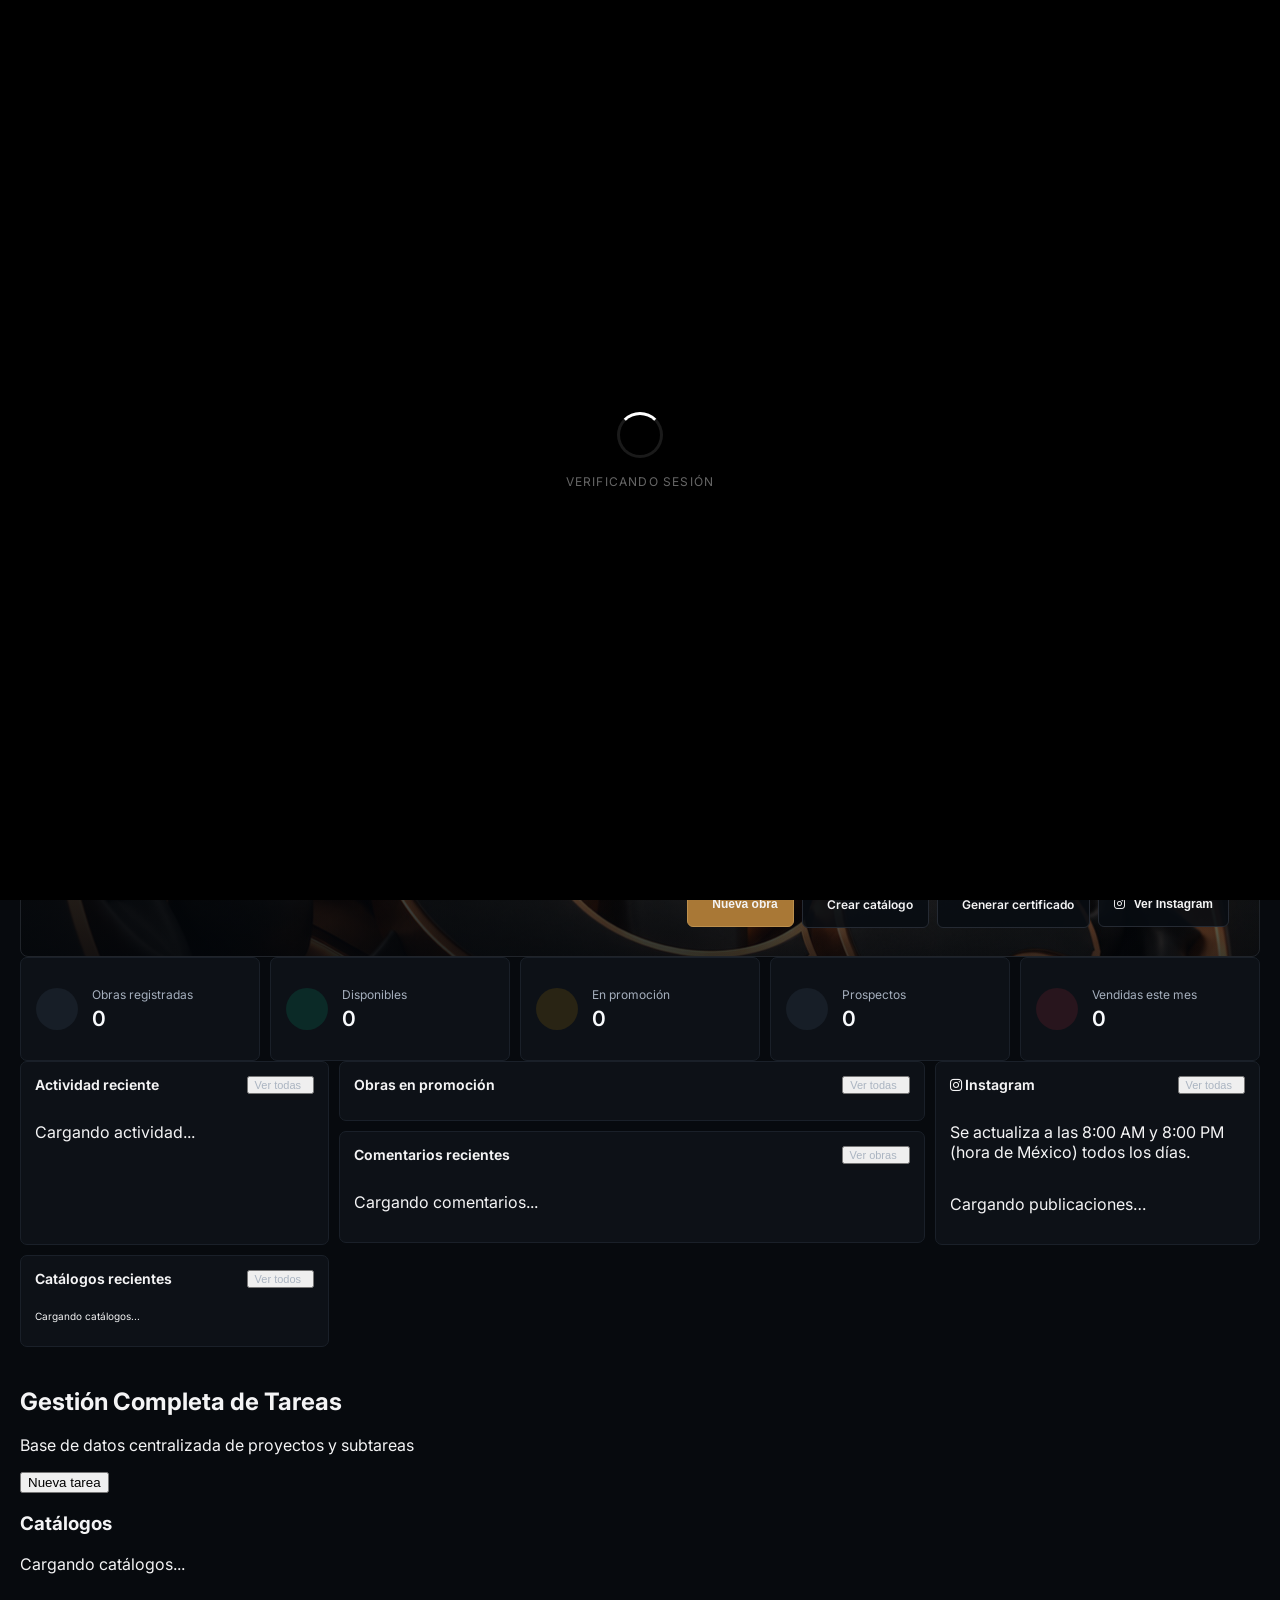
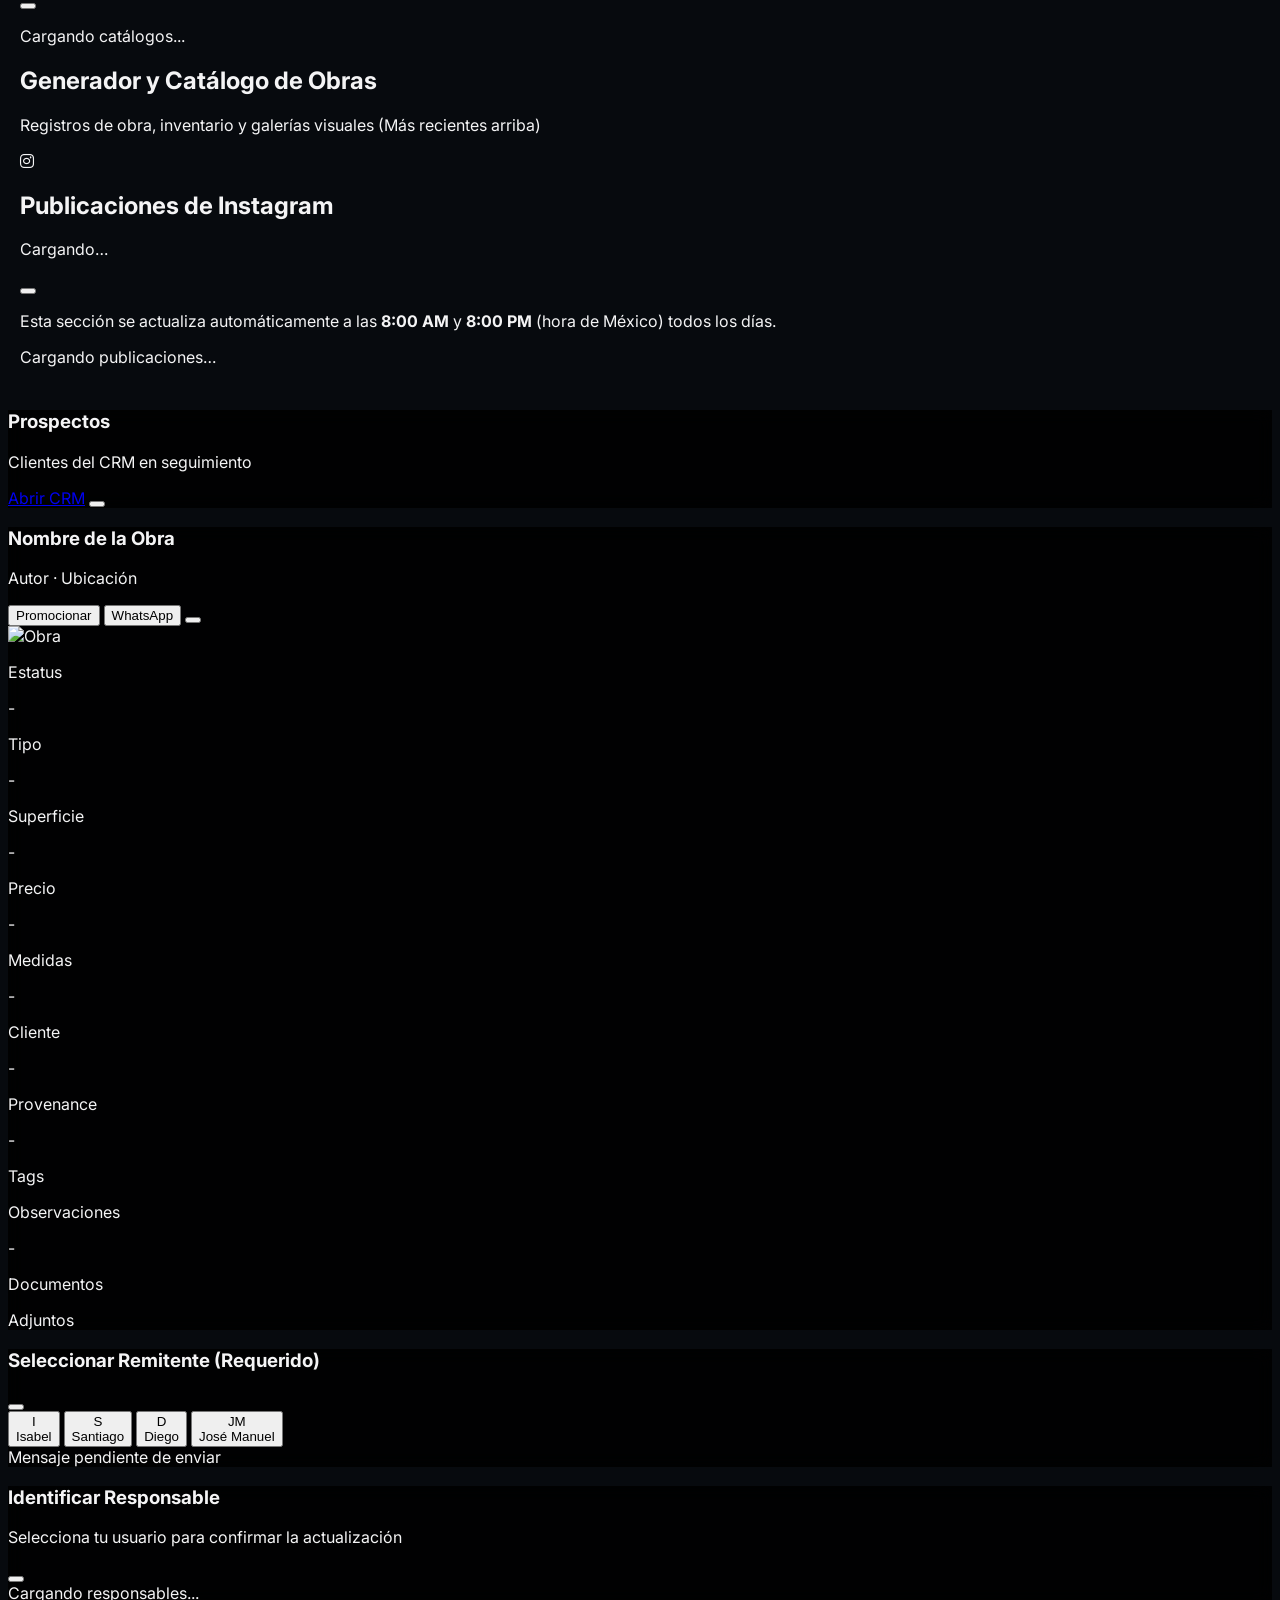
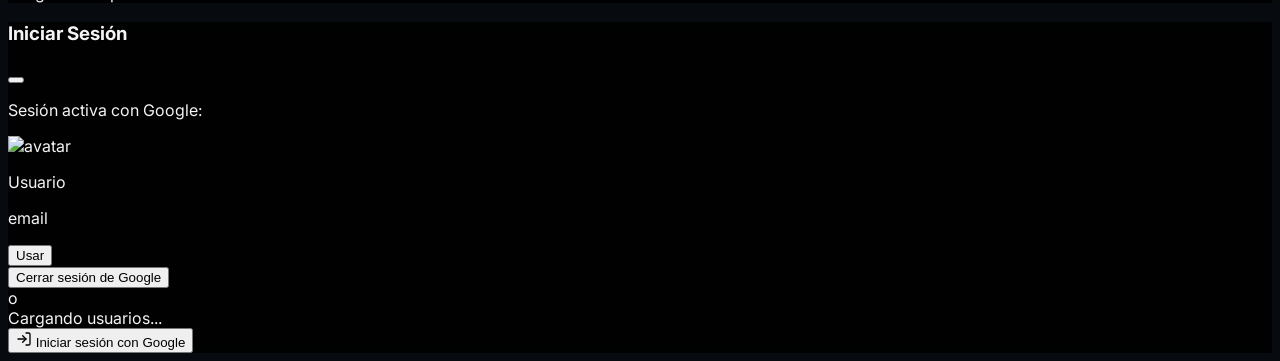
==== index.html @ ac46ec18 "nueva ficha" ====
<!DOCTYPE html>
<html lang="es" class="h-full">
<head>
    <meta charset="UTF-8">
    <meta name="viewport" content="width=device-width, initial-scale=1.0">
    <title>RTBROK Workspace</title>
    
    <!-- DETECCIÓN DE DISPOSITIVO MÓVIL Y REDIRECCIÓN -->
    <script>
    (function() {
        if (sessionStorage.getItem('rtbrok_redirect_lock')) return;
    
        function isMobile() {
            const ua = (navigator.userAgent || navigator.vendor || window.opera || '').toLowerCase();
            const uaMobile = /android|webos|iphone|ipad|ipod|blackberry|iemobile|opera mini|mobile/i.test(ua);
            const narrowScreen = window.innerWidth <= 768;
            const coarsePointer = window.matchMedia('(pointer: coarse)').matches;
            return uaMobile || (narrowScreen && coarsePointer);
        }
    
        function isMobilePage() {
            const path = window.location.pathname.toLowerCase();
            return /mobile\.html?$/.test(path) || /\/movil\/?$/.test(path) || /\/mobile\/?$/.test(path);
        }
    
        if (!isMobilePage() && isMobile()) {
            sessionStorage.setItem('rtbrok_redirect_lock', '1');
            window.location.replace('mobile.html' + window.location.search + window.location.hash);
            return;
        }
    })();
    </script>

    <script src="https://cdn.tailwindcss.com"></script>
    <script src="https://unpkg.com/lucide@latest"></script>
    <script src="https://cdn.jsdelivr.net/npm/chart.js"></script>
    <script src="https://cdnjs.cloudflare.com/ajax/libs/jspdf/2.5.1/jspdf.umd.min.js"></script>
    <link href="https://fonts.googleapis.com/css2?family=Inter:wght@300;400;500;600;700&display=swap" rel="stylesheet">
    <link rel="stylesheet" href="https://cdnjs.cloudflare.com/ajax/libs/font-awesome/6.4.0/css/all.min.css">

    <script type="importmap">
        {
            "imports": {
                "firebase/app": "https://www.gstatic.com/firebasejs/10.13.1/firebase-app.js",
                "firebase/auth": "https://www.gstatic.com/firebasejs/10.13.1/firebase-auth.js"
            }
        }
    </script>

    <script>
        tailwind.config = {
            darkMode: 'class',
            theme: {
                extend: {
                    fontFamily: { sans: ['Inter', 'sans-serif'] },
                }
            }
        }
    </script>
    <style>
        body {
            font-family: 'Inter', sans-serif;
            background-color: #000000;
        }
        ::-webkit-scrollbar {
            width: 4px;
            height: 4px;
        }
        ::-webkit-scrollbar-track {
            background: transparent;
        }
        ::-webkit-scrollbar-thumb {
            background: rgba(156, 163, 175, 0.2);
            border-radius: 0px;
        }
        ::-webkit-scrollbar-thumb:hover {
            background: rgba(156, 163, 175, 0.4);
        }
        .modal-overlay {
            background: rgba(0, 0, 0, 0.85);
            backdrop-filter: blur(8px);
        }
        .hide-scrollbar::-webkit-scrollbar {
            display: none;
        }
        .hide-scrollbar {
            -ms-overflow-style: none;
            scrollbar-width: none;
        }
        .pending-message-indicator {
            animation: pulse-border 1.5s ease-in-out infinite;
        }
        @keyframes pulse-border {
            0%,
            100% {
                border-color: rgba(251, 191, 36, 0.2);
            }
            50% {
                border-color: rgba(251, 191, 36, 0.6);
            }
        }
        .artwork-card {
            transition: all 0.3s ease;
            cursor: pointer;
        }
        .artwork-card:hover {
            transform: scale(1.02);
            z-index: 10;
            box-shadow: 0 0 30px rgba(255, 255, 255, 0.05);
        }
        .artwork-card .overlay {
            opacity: 0;
            transition: opacity 0.3s ease;
        }
        .artwork-card:hover .overlay {
            opacity: 1;
        }
        .detail-modal {
            animation: fadeIn 0.3s ease;
        }
        @keyframes fadeIn {
            from { opacity: 0; transform: scale(0.95); }
            to { opacity: 1; transform: scale(1); }
        }
        .detail-modal .modal-content {
            max-height: 90vh;
            overflow-y: auto;
        }
        .detail-modal .modal-content::-webkit-scrollbar {
            width: 4px;
        }
        .detail-modal .modal-content::-webkit-scrollbar-thumb {
            background: rgba(156, 163, 175, 0.3);
            border-radius: 0px;
        }
        .detail-modal .modal-content::-webkit-scrollbar-track {
            background: transparent;
        }
        .show-more-btn {
            transition: all 0.3s ease;
        }
        .show-more-btn:hover {
            background: rgba(255, 255, 255, 0.1);
            border-color: rgba(255, 255, 255, 0.3);
        }
        .gallery-grid {
            display: grid;
            grid-template-columns: repeat(auto-fill, minmax(200px, 1fr));
            gap: 0;
        }
        @media (min-width: 640px) {
            .gallery-grid {
                grid-template-columns: repeat(3, 1fr);
            }
        }
        @media (min-width: 1024px) {
            .gallery-grid {
                grid-template-columns: repeat(6, 1fr);
            }
        }
        .artwork-item {
            aspect-ratio: 3 / 4;
            overflow: hidden;
            position: relative;
            background: #0a0a0a;
            border: 1px solid #0f0f0f;
        }
        .artwork-item img {
            width: 100%;
            height: 100%;
            object-fit: cover;
            transition: transform 0.5s ease;
        }
        .artwork-item:hover img {
            transform: scale(1.05);
        }
        .artwork-item .status-badge {
            position: absolute;
            top: 8px;
            right: 8px;
            background: rgba(0,0,0,0.8);
            backdrop-filter: blur(4px);
            padding: 2px 10px;
            font-size: 9px;
            font-weight: 600;
            text-transform: uppercase;
            letter-spacing: 0.5px;
            color: #a0a0a0;
            border: 1px solid rgba(255,255,255,0.05);
        }
        .artwork-item .promotion-badge {
            position: absolute;
            top: 8px;
            left: 8px;
            display: inline-flex;
            align-items: center;
            gap: 4px;
            padding: 2px 7px;
            font-size: 9px;
            font-weight: 600;
            letter-spacing: 0.4px;
            text-transform: uppercase;
            background: rgba(0, 0, 0, 0.8);
            backdrop-filter: blur(4px);
        }
        .artwork-item .hover-info {
            position: absolute;
            bottom: 0;
            left: 0;
            right: 0;
            padding: 12px;
            background: linear-gradient(transparent, rgba(0,0,0,0.9));
            opacity: 0;
            transition: opacity 0.3s ease;
        }
        .artwork-item:hover .hover-info {
            opacity: 1;
        }
        .artwork-item .hover-info .title {
            font-size: 11px;
            font-weight: 600;
            color: white;
            margin-bottom: 2px;
            line-height: 1.3;
            display: -webkit-box;
            -webkit-line-clamp: 2;
            -webkit-box-orient: vertical;
            overflow: hidden;
        }
        .artwork-item .hover-info .sub {
            font-size: 9px;
            color: #e5e7eb;
            margin-bottom: 2px;
            white-space: nowrap;
            overflow: hidden;
            text-overflow: ellipsis;
        }
        .artwork-item .hover-info .meta {
            font-size: 8px;
            color: #cbd5e1;
            line-height: 1.35;
            white-space: nowrap;
            overflow: hidden;
            text-overflow: ellipsis;
        }
        .artwork-item .hover-info .meta span {
            color: #93c5fd;
            font-weight: 600;
        }
        .user-avatar-small {
            width: 32px;
            height: 32px;
            border-radius: 50%;
            border: 1px solid rgba(255,255,255,0.1);
            object-fit: cover;
            cursor: pointer;
            transition: border-color 0.2s;
        }
        .user-avatar-small:hover {
            border-color: rgba(255,255,255,0.3);
        }
        .loading-overlay {
            position: fixed;
            inset: 0;
            background: #000;
            display: flex;
            flex-direction: column;
            align-items: center;
            justify-content: center;
            z-index: 9999;
            transition: opacity 0.5s ease;
        }
        .loading-overlay.hidden {
            opacity: 0;
            pointer-events: none;
        }
        .loading-spinner {
            width: 40px;
            height: 40px;
            border: 3px solid rgba(255,255,255,0.1);
            border-top-color: #fff;
            border-radius: 50%;
            animation: spin 0.8s linear infinite;
        }
        @keyframes spin {
            to { transform: rotate(360deg); }
        }
        .loading-text {
            margin-top: 16px;
            color: #666;
            font-size: 12px;
            letter-spacing: 0.1em;
        }

        /* ===== PANEL DE TAREAS ESTILO BLOC DE NOTAS ===== */
        .notepad-task-list {
            counter-reset: task-counter;
        }
        .notepad-task-item {
            counter-increment: task-counter;
            position: relative;
            display: flex;
            align-items: flex-start;
            gap: 10px;
            padding: 10px 12px 10px 38px;
            border-bottom: 1px solid rgba(255,255,255,0.03);
            transition: background 0.2s ease;
            min-height: 48px;
        }
        .notepad-task-item::before {
            content: counter(task-counter);
            position: absolute;
            left: 10px;
            top: 10px;
            font-size: 11px;
            font-weight: 600;
            color: #52525b;
            font-family: 'Inter', monospace;
            width: 18px;
            text-align: right;
        }
        .notepad-task-item:hover {
            background: rgba(255,255,255,0.02);
        }
        .notepad-task-item .task-actions {
            display: flex;
            align-items: center;
            gap: 4px;
            opacity: 0;
            transition: opacity 0.2s ease;
            pointer-events: none;
            flex-shrink: 0;
        }
        .notepad-task-item:hover .task-actions {
            opacity: 1;
            pointer-events: auto;
        }
        .notepad-task-item .task-text {
            flex: 1;
            min-width: 0;
        }
        .notepad-task-item .task-text .task-title {
            font-size: 12px;
            font-weight: 500;
            color: #e4e4e7;
            line-height: 1.3;
            white-space: nowrap;
            overflow: hidden;
            text-overflow: ellipsis;
        }
        .notepad-task-item .task-text .task-meta {
            font-size: 10px;
            color: #71717a;
            margin-top: 2px;
            white-space: nowrap;
            overflow: hidden;
            text-overflow: ellipsis;
        }
        .notepad-task-item .task-meta .resp {
            color: #a1a1aa;
        }

        /* Botones de acción mini */
        .mini-action-btn {
            display: inline-flex;
            align-items: center;
            justify-content: center;
            width: 26px;
            height: 26px;
            border: 1px solid rgba(255,255,255,0.08);
            background: rgba(255,255,255,0.03);
            color: #a1a1aa;
            transition: all 0.15s ease;
            cursor: pointer;
        }
        .mini-action-btn:hover {
            background: rgba(255,255,255,0.08);
            color: #fff;
            border-color: rgba(255,255,255,0.2);
        }
        .mini-action-btn.start:hover {
            color: #60a5fa;
            border-color: rgba(96,165,250,0.4);
        }
        .mini-action-btn.review:hover {
            color: #fbbf24;
            border-color: rgba(251,191,36,0.4);
        }
        .mini-action-btn.approve:hover {
            color: #34d399;
            border-color: rgba(52,211,153,0.4);
        }
        .mini-action-btn.pause:hover {
            color: #f87171;
            border-color: rgba(248,113,113,0.4);
        }

        /* ===== TABS (ahora debajo, no flotantes) ===== */
        .floating-tabs {
            display: flex;
            align-items: center;
            gap: 0;
            background: rgba(9,9,11,0.85);
            backdrop-filter: blur(12px);
            border: 1px solid rgba(255,255,255,0.06);
            border-radius: 999px;
            padding: 3px;
            box-shadow: 0 8px 32px rgba(0,0,0,0.6);
        }
        .floating-tab {
            padding: 5px 16px;
            font-size: 11px;
            font-weight: 500;
            color: #71717a;
            border-radius: 999px;
            transition: all 0.2s ease;
            cursor: pointer;
            border: none;
            background: transparent;
            white-space: nowrap;
        }
        .floating-tab.active {
            background: #fff;
            color: #000;
            font-weight: 600;
            box-shadow: 0 2px 8px rgba(255,255,255,0.15);
        }
        .floating-tab:not(.active):hover {
            color: #d4d4d8;
            background: rgba(255,255,255,0.04);
        }
        .floating-add-btn {
            width: 32px;
            height: 32px;
            border-radius: 50%;
            background: #4f46e5;
            color: #fff;
            display: flex;
            align-items: center;
            justify-content: center;
            border: none;
            cursor: pointer;
            transition: all 0.2s ease;
            box-shadow: 0 4px 16px rgba(79,70,229,0.4);
            flex-shrink: 0;
        }
        .floating-add-btn:hover {
            background: #6366f1;
            transform: scale(1.08);
            box-shadow: 0 6px 24px rgba(79,70,229,0.6);
        }
        .floating-add-btn:active {
            transform: scale(0.96);
        }

        /* ===== MODAL NUEVA TAREA ESTILO GOOGLE DOCS ===== */
        .docs-modal {
            position: fixed;
            inset: 0;
            background: #0a0a0b;
            z-index: 100;
            display: flex;
            flex-direction: column;
            animation: docsFadeIn 0.25s ease;
        }
        @keyframes docsFadeIn {
            from { opacity: 0; transform: translateY(8px); }
            to { opacity: 1; transform: translateY(0); }
        }
        .docs-modal.hidden {
            display: none;
        }
        .docs-topbar {
            display: flex;
            align-items: center;
            justify-content: space-between;
            padding: 8px 16px;
            border-bottom: 1px solid rgba(255,255,255,0.06);
            background: rgba(9,9,11,0.9);
            backdrop-filter: blur(12px);
            flex-shrink: 0;
            gap: 12px;
        }
        .docs-topbar-left {
            display: flex;
            align-items: center;
            gap: 12px;
            min-width: 0;
            flex: 1;
        }
        .docs-topbar-left .logo {
            font-size: 11px;
            font-weight: 700;
            color: #52525b;
            letter-spacing: 0.15em;
            flex-shrink: 0;
        }
        .docs-topbar-left .doc-title-input {
            background: transparent;
            border: none;
            outline: none;
            color: #f4f4f5;
            font-size: 14px;
            font-weight: 600;
            font-family: 'Inter', sans-serif;
            padding: 2px 4px;
            border-radius: 4px;
            width: 100%;
            max-width: 320px;
            transition: background 0.15s;
        }
        .docs-topbar-left .doc-title-input:hover {
            background: rgba(255,255,255,0.04);
        }
        .docs-topbar-left .doc-title-input:focus {
            background: rgba(255,255,255,0.06);
            outline: 1px solid rgba(99,102,241,0.5);
        }
        .docs-topbar-left .doc-subtitle-input {
            background: transparent;
            border: none;
            outline: none;
            color: #71717a;
            font-size: 11px;
            font-weight: 400;
            font-family: 'Inter', sans-serif;
            padding: 2px 4px;
            border-radius: 4px;
            width: 100%;
            max-width: 280px;
            transition: background 0.15s;
        }
        .docs-topbar-left .doc-subtitle-input:hover {
            background: rgba(255,255,255,0.04);
        }
        .docs-topbar-left .doc-subtitle-input:focus {
            background: rgba(255,255,255,0.06);
            outline: 1px solid rgba(99,102,241,0.5);
        }
        .docs-topbar-right {
            display: flex;
            align-items: center;
            gap: 8px;
            flex-shrink: 0;
        }
        .docs-btn {
            padding: 6px 16px;
            font-size: 11px;
            font-weight: 600;
            border: none;
            border-radius: 6px;
            cursor: pointer;
            transition: all 0.15s ease;
            font-family: 'Inter', sans-serif;
            white-space: nowrap;
        }
        .docs-btn.cancel {
            background: transparent;
            color: #a1a1aa;
            border: 1px solid rgba(255,255,255,0.08);
        }
        .docs-btn.cancel:hover {
            background: rgba(255,255,255,0.04);
            color: #e4e4e7;
        }
        .docs-btn.create {
            background: #4f46e5;
            color: #fff;
        }
        .docs-btn.create:hover {
            background: #6366f1;
        }
        .docs-btn.create:disabled {
            opacity: 0.5;
            cursor: not-allowed;
        }
        .docs-param-bar {
            display: flex;
            align-items: center;
            gap: 0;
            padding: 0 16px;
            border-bottom: 1px solid rgba(255,255,255,0.04);
            background: rgba(9,9,11,0.6);
            flex-shrink: 0;
            overflow-x: auto;
            scrollbar-width: none;
        }
        .docs-param-bar::-webkit-scrollbar {
            display: none;
        }
        .docs-param-item {
            display: flex;
            align-items: center;
            gap: 6px;
            padding: 8px 14px;
            border-right: 1px solid rgba(255,255,255,0.04);
            flex-shrink: 0;
        }
        .docs-param-item:last-child {
            border-right: none;
        }
        .docs-param-item label {
            font-size: 9px;
            font-weight: 600;
            text-transform: uppercase;
            letter-spacing: 0.08em;
            color: #52525b;
            white-space: nowrap;
        }
        .docs-param-item select,
        .docs-param-item input {
            background: rgba(255,255,255,0.04);
            border: 1px solid rgba(255,255,255,0.06);
            color: #d4d4d8;
            font-size: 11px;
            font-family: 'Inter', sans-serif;
            padding: 4px 8px;
            border-radius: 4px;
            outline: none;
            transition: border-color 0.15s, background 0.15s;
            min-width: 0;
        }
        .docs-param-item select:focus,
        .docs-param-item input:focus {
            border-color: rgba(99,102,241,0.6);
            background: rgba(255,255,255,0.06);
        }
        .docs-param-item select option {
            background: #18181b;
            color: #e4e4e7;
        }
        .docs-param-item .param-badge {
            font-size: 10px;
            color: #818cf8;
            background: rgba(99,102,241,0.1);
            border: 1px solid rgba(99,102,241,0.2);
            padding: 2px 8px;
            border-radius: 4px;
            white-space: nowrap;
        }
        .docs-body {
            flex: 1;
            overflow-y: auto;
            display: flex;
            justify-content: center;
            padding: 40px 24px 80px;
        }
        .docs-page {
            width: 100%;
            max-width: 720px;
            background: #0f0f11;
            border: 1px solid rgba(255,255,255,0.06);
            border-radius: 8px;
            padding: 48px 56px;
            min-height: 400px;
            box-shadow: 0 4px 40px rgba(0,0,0,0.5);
        }
        .docs-page .docs-title-display {
            font-size: 28px;
            font-weight: 700;
            color: #f4f4f5;
            margin-bottom: 4px;
            line-height: 1.2;
            outline: none;
            border: none;
            background: transparent;
            width: 100%;
            font-family: 'Inter', sans-serif;
            padding: 0;
        }
        .docs-page .docs-title-display::placeholder {
            color: #3f3f46;
        }
        .docs-page .docs-subtitle-display {
            font-size: 14px;
            font-weight: 400;
            color: #71717a;
            margin-bottom: 32px;
            outline: none;
            border: none;
            background: transparent;
            width: 100%;
            font-family: 'Inter', sans-serif;
            padding: 0;
            border-bottom: 1px solid rgba(255,255,255,0.04);
            padding-bottom: 16px;
        }
        .docs-page .docs-subtitle-display::placeholder {
            color: #3f3f46;
        }
        .docs-page .docs-content-input {
            width: 100%;
            background: transparent;
            border: none;
            outline: none;
            color: #a1a1aa;
            font-size: 13px;
            font-family: 'Inter', sans-serif;
            line-height: 1.7;
            resize: none;
            min-height: 200px;
            padding: 0;
        }
        .docs-page .docs-content-input::placeholder {
            color: #3f3f46;
        }
        .docs-footer {
            display: flex;
            align-items: center;
            justify-content: space-between;
            padding: 8px 16px;
            border-top: 1px solid rgba(255,255,255,0.04);
            background: rgba(9,9,11,0.6);
            flex-shrink: 0;
            font-size: 10px;
            color: #52525b;
        }
        .docs-footer .status-dot {
            width: 6px;
            height: 6px;
            border-radius: 50%;
            background: #34d399;
            display: inline-block;
            margin-right: 6px;
        }
        @media (max-width: 640px) {
            .docs-page {
                padding: 24px 20px;
            }
            .docs-page .docs-title-display {
                font-size: 22px;
            }
            .docs-param-bar {
                padding: 0 8px;
            }
            .docs-param-item {
                padding: 6px 8px;
            }
            .docs-param-item label {
                font-size: 8px;
            }
            .docs-param-item select,
            .docs-param-item input {
                font-size: 10px;
                padding: 3px 6px;
            }
        }

        /* Dashboard Artbrok */
        body { background: #070a0e !important; color: #f4f4f5; }
        body > aside { width: 220px !important; padding: 20px 12px !important; align-items: stretch !important; background: #080b10 !important; border-right: 1px solid #1b2028; }
        body > aside > div:first-child { align-items: stretch !important; gap: 10px !important; }
        body > aside > div:first-child > div:first-child { width: auto !important; height: 58px !important; justify-content: flex-start !important; padding: 0 12px; background: transparent !important; }
        .sidebar-logo { display: block; width: 170px; height: auto; }
        body > aside > div:first-child > a { flex-direction: row !important; gap: 12px !important; padding: 8px 10px; min-height: 48px; color: #d4d4d8 !important; }
        body > aside > div:first-child > a:hover { background: #171a20; }
        body > aside > div:first-child > a > div { width: 30px !important; height: 30px !important; background: transparent !important; box-shadow: none !important; }
        body > aside > div:first-child > a span { font-size: 13px !important; text-align: left; }
        body > aside > div:last-child { flex-direction: row !important; justify-content: space-between; padding: 10px; border-top: 1px solid #242830; }
        body > div.flex-1.flex.flex-col { background: #070a0e !important; }
        body > div.flex-1.flex.flex-col > header { min-height: 72px; padding: 12px 24px !important; background: #080b10; border-bottom: 1px solid #161b22; }
        body > div.flex-1.flex.flex-col > header > div:first-child > h1 { display:none; }
        body > div.flex-1.flex.flex-col > header > div:last-child { flex-direction: row; align-items: center; gap: 12px; }
        body > div.flex-1.flex.flex-col > header #clock { font-size: 13px; }
        body > div.flex-1.flex.flex-col > main { padding: 8px 12px !important; gap: 0 !important; }
        .art-dashboard { padding: 0 0 20px; gap: 12px !important; }
        .art-hero { min-height: 235px; position: relative; overflow: hidden; display:flex; align-items:flex-end; justify-content:space-between; padding:28px 30px; border:1px solid #20242a; border-radius:8px; background:linear-gradient(90deg,rgba(3,6,10,.79),rgba(3,6,10,.12) 75%),linear-gradient(0deg,rgba(3,6,10,.72),transparent 60%),url('Wallpaper.jpg') center 48%/cover; }
        .art-hero-copy { position:relative; z-index:1; }
        .art-hero-logo { display:block; width:clamp(280px,42vw,530px); height:auto; margin:8px 0 0; }
        .art-eyebrow { color:#e4aa35; font-size:12px; font-weight:700; }
        .art-hero h2 { margin:8px 0 0; color:#fff; font:clamp(40px,5vw,68px)/.95 Georgia,serif; letter-spacing:-2px; }
        .art-hero h2 .brand-at { display:inline-grid; place-items:center; border:3px solid #fff; border-radius:50%; width:.9em; height:.9em; margin-right:2px; font-size:.82em; }
        .art-hero-copy p { margin:6px 0 0 62px; font:20px Georgia,serif; color:#f4f4f5; }
        .art-hero-actions { display:flex; align-items:center; gap:8px; position:relative; z-index:1; }
        .art-action { min-height:45px; display:inline-flex; align-items:center; gap:9px; padding:0 15px; background:rgba(8,12,18,.86); border:1px solid #252a33; border-radius:6px; color:#f4f4f5; font-size:12px; font-weight:600; text-decoration:none; white-space:nowrap; cursor:pointer; }
        .art-action svg { width:17px; height:17px; }
        .art-action-gold { background:#a97836; border-color:#bd904e; }
        .art-stats { display:grid; grid-template-columns:repeat(5,minmax(0,1fr)); gap:10px; }
        .art-stat,.art-panel { background:#0d1117; border:1px solid #1a2029; border-radius:7px; }
        .art-stat { display:flex; align-items:center; gap:14px; min-height:78px; padding:12px 15px; }
        .stat-icon { width:42px;height:42px;display:grid;place-items:center;border-radius:50%;background:#171e27;color:#cbd5e1; }
        .stat-icon svg { width:20px;height:20px; }.stat-icon.green{color:#10c89b;background:#0b2a27}.stat-icon.yellow{color:#facc15;background:#292414}.stat-icon.blue{color:#9bb7d8}.stat-icon.red{color:#fb4562;background:#28151d}
        .art-stat small { display:block;color:#a5afbd;font-size:12px;margin-bottom:4px; }.art-stat strong{font-size:21px;font-weight:600;color:#f8fafc;}
        .art-content-grid { display:grid;grid-template-columns:minmax(250px,.95fr) minmax(450px,1.8fr) minmax(250px,1fr);gap:10px;align-items:stretch; }
        .art-panel { min-width:0;padding:14px; }.art-panel-heading { display:flex;align-items:center;justify-content:space-between;margin-bottom:12px;gap:8px; }.art-panel-heading h3{font-size:14px;font-weight:650;color:#f4f4f5;margin:0;}.art-panel-heading button{display:flex;align-items:center;gap:5px;color:#aab4c1;font-size:11px;white-space:nowrap;}.art-panel-heading button svg{width:14px;height:14px}
        .activity-list { display:flex;flex-direction:column;gap:9px; }.activity-item{display:grid;grid-template-columns:7px 54px 1fr;align-items:center;gap:10px;min-height:62px}.activity-item img{width:54px;height:54px;object-fit:cover;border-radius:6px;background:#171b21}.activity-item strong{display:block;color:#f4f4f5;font-size:12px}.activity-item p{margin:3px 0;color:#adb7c4;font-size:11px;white-space:nowrap;overflow:hidden;text-overflow:ellipsis}.activity-item small{color:#788493;font-size:10px}.activity-dot{width:8px;height:8px;border-radius:50%;background:#a855f7}.dot-1{background:#00bd94}.dot-2{background:#facc15}.dot-3{background:#93a9c3}.dot-4{background:#fb4562}
        .art-promo-grid { display:grid;grid-template-columns:repeat(4,minmax(0,1fr));gap:8px; }.art-promo-grid .artwork-item{aspect-ratio: .77;border:0;border-radius:6px}.art-promo-grid .status-badge{display:none}.art-promo-grid .promotion-badge{top:auto;bottom:7px;left:7px;right:auto;padding:3px 6px;color:#facc15;background:rgba(0,0,0,.8)}.art-promo-grid .hover-info{opacity:1;padding:9px 8px;background:linear-gradient(transparent,rgba(0,0,0,.94))}.art-promo-grid .hover-info .title{font-size:11px}.art-promo-grid .hover-info .sub,.art-promo-grid .hover-info .meta{display:none}.art-dashboard #show-more-btn{display:none!important}
        .art-catalog-list { display:flex;flex-direction:column;gap:8px;max-height:260px;overflow:auto; }.art-catalog-list .catalog-download-card{display:flex;align-items:center;gap:10px;padding:10px;background:#090d12;border:1px solid #1a2029;border-radius:6px}.art-catalog-list .catalog-download-card > div:first-child{flex:1}.art-catalog-list h4{font-size:12px}.art-catalog-list p{font-size:10px}.art-catalog-list .catalog-download-card > div:last-child{margin:0}.legacy-dashboard-runtime{display:none!important}


        /* Comentarios recientes en el dashboard */
        .art-center-col { display:flex; flex-direction:column; gap:10px; min-width:0; }
        .art-comments .comments-list { display:flex; flex-direction:column; gap:8px; max-height:340px; overflow-y:auto; }
        .comment-item { display:grid; grid-template-columns:54px 1fr; gap:12px; align-items:start; padding:10px; background:#090d12; border:1px solid #1a2029; border-radius:6px; cursor:pointer; transition:border-color .2s, background .2s; }
        .comment-item:hover { border-color:#2a3340; background:#0b1017; }
        .comment-item img { width:54px; height:54px; object-fit:cover; border-radius:6px; background:#171b21; }
        .comment-item .comment-head { display:flex; align-items:baseline; justify-content:space-between; gap:8px; }
        .comment-item .comment-obra { font-size:12px; font-weight:600; color:#f4f4f5; white-space:nowrap; overflow:hidden; text-overflow:ellipsis; }
        .comment-item .comment-date { font-size:10px; color:#788493; white-space:nowrap; flex-shrink:0; }
        .comment-item .comment-text { margin:4px 0 0; font-size:11px; color:#adb7c4; line-height:1.4; display:-webkit-box; -webkit-line-clamp:2; -webkit-box-orient:vertical; overflow:hidden; white-space:pre-line; }
        .comment-item .comment-author { margin-top:4px; font-size:10px; color:#818cf8; }

        /* Preview Instagram en el dashboard */
        .art-instagram-preview { display: flex; flex-direction: column; }
        .art-instagram-preview #instagram-preview-grid { flex: 1; }
        .art-instagram-preview .ig-preview-card {
            position: relative;
            aspect-ratio: 1 / 1;
            overflow: hidden;
            border-radius: 6px;
            background: #090d12;
            border: 1px solid #1a2029;
            cursor: pointer;
            transition: transform 0.25s ease, box-shadow 0.25s ease;
            display: block;
        }
        .art-instagram-preview .ig-preview-card:hover {
            transform: scale(1.03);
            box-shadow: 0 0 20px rgba(236, 72, 153, 0.15);
        }
        .art-instagram-preview .ig-preview-card img {
            width: 100%;
            height: 100%;
            object-fit: cover;
            display: block;
        }
        .art-instagram-preview .ig-preview-card .ig-overlay {
            position: absolute;
            inset: 0;
            background: linear-gradient(transparent 55%, rgba(0,0,0,0.85));
            opacity: 0;
            transition: opacity 0.25s ease;
            display: flex;
            align-items: flex-end;
            padding: 8px;
        }
        .art-instagram-preview .ig-preview-card:hover .ig-overlay { opacity: 1; }
        .art-instagram-preview .ig-preview-card .ig-caption {
            font-size: 9px;
            color: #e5e7eb;
            line-height: 1.3;
            display: -webkit-box;
            -webkit-line-clamp: 3;
            -webkit-box-orient: vertical;
            overflow: hidden;
        }
        .art-instagram-preview .ig-preview-card .ig-video-badge {
            position: absolute;
            top: 6px;
            right: 6px;
            background: rgba(0,0,0,0.75);
            backdrop-filter: blur(4px);
            padding: 2px 6px;
            border-radius: 3px;
            font-size: 9px;
            color: #f9a8d4;
            display: inline-flex;
            align-items: center;
            gap: 3px;
        }

        @media(max-width:1150px){body>aside{width:78px!important;padding:16px 8px!important;align-items:center!important}body>aside>div:first-child{align-items:center!important}body>aside>div:first-child>div:first-child{width:48px!important;justify-content:center!important;padding:0!important}.sidebar-logo{width:48px;height:38px;object-fit:contain}body>aside>div:first-child>a{flex-direction:column!important;padding:7px 3px;gap:3px!important}body>aside>div:first-child>a span{font-size:9px!important;text-align:center}.art-content-grid{grid-template-columns:minmax(220px,.8fr) minmax(400px,1.5fr)}.art-catalogs{grid-column:1/-1}.art-instagram-preview{grid-column:1/-1}.art-catalog-list{display:grid;grid-template-columns:repeat(3,1fr)}}
        @media(max-width:760px){body>aside{display:none!important}.art-hero{min-height:260px;align-items:flex-start;flex-direction:column;padding:22px;background-position:center}.art-hero-logo{width:min(88vw,430px)}.art-hero-actions{flex-wrap:wrap}.art-action{min-height:38px;padding:0 10px;font-size:10px}.art-stats{grid-template-columns:repeat(2,minmax(0,1fr))}.art-stat:last-child{grid-column:1/-1}.art-content-grid{grid-template-columns:1fr}.art-catalogs{grid-column:auto}.art-instagram-preview{grid-column:auto}.art-catalog-list{display:flex}.art-promo-grid{grid-template-columns:repeat(2,minmax(0,1fr))}.art-center-col{grid-row:1}.activity-item{grid-template-columns:7px 54px 1fr}body>div.flex-1.flex.flex-col>header{padding:10px 14px!important}body>div.flex-1.flex.flex-col>header>div:last-child #current-date{display:none}}
    </style>
</head>
<body class="h-full bg-black text-slate-100 flex overflow-hidden select-none">

    <!-- Overlay de carga -->
    <div id="loadingOverlay" class="loading-overlay">
        <div class="loading-spinner"></div>
        <div class="loading-text">VERIFICANDO SESIÓN</div>
    </div>

    <!-- Sidebar -->
    <aside class="w-20 bg-black flex flex-col items-center justify-between py-6 shrink-0 z-20">
        <div class="flex flex-col items-center gap-6">
            <div class="w-10 h-10 bg-zinc-900 flex items-center justify-center text-white font-bold text-xs shadow-inner cursor-pointer" onclick="switchTab('dashboard')">
                <img src="logo-large-s.png" alt="RTBROK" class="sidebar-logo">
            </div>
            <div class="w-8 h-[1px] bg-zinc-950"></div>
            <a href="#" onclick="event.preventDefault(); switchTab('dashboard')" class="group flex flex-col items-center gap-1.5 text-zinc-400 hover:text-white transition">
                <div class="w-11 h-11 bg-zinc-900/40 group-hover:bg-zinc-900 flex items-center justify-center transition shadow-lg"><i data-lucide="house" class="w-5 h-5"></i></div>
                <span class="text-[10px] font-medium tracking-tight">Inicio</span>
            </a>
            <a href="https://diegoturijancontacto-sudo.github.io/Finanzas/mobile/" target="_self" class="group flex flex-col items-center gap-1.5 text-zinc-400 hover:text-white transition text-center px-1">
                <div class="w-11 h-11 bg-zinc-900/40 group-hover:bg-zinc-900 flex items-center justify-center transition shadow-lg"><i data-lucide="images" class="w-5 h-5"></i></div>
                <span class="text-[10px] font-medium tracking-tight">Obras</span>
            </a>
            <a href="#" onclick="event.preventDefault(); switchTab('instagram')" class="group flex flex-col items-center gap-1.5 text-zinc-400 hover:text-white transition">
                <div class="w-11 h-11 bg-zinc-900/40 group-hover:bg-zinc-900 flex items-center justify-center transition shadow-lg">
                    <i class="fab fa-instagram fa-lg"></i>
                </div>
                <span class="text-[10px] font-medium tracking-tight">Instagram</span>
            </a>


            <a href="https://frontline-zeta-ecru.vercel.app/movil/" target="_self" class="group flex flex-col items-center gap-1.5 text-zinc-400 hover:text-white transition text-center px-1">
                <div class="w-11 h-11 bg-zinc-900/40 group-hover:bg-zinc-900 flex items-center justify-center transition shadow-lg">
                    <i data-lucide="book-open" class="w-5 h-5"></i>
                </div>
                <span class="text-[9px] font-medium tracking-tight leading-tight">Catálogos PDF</span>
            </a>
            <a href="https://diegoturijancontacto-sudo.github.io/Certificados/" target="_self" class="group flex flex-col items-center gap-1.5 text-zinc-400 hover:text-white transition text-center px-1">
                <div class="w-11 h-11 bg-zinc-900/40 group-hover:bg-zinc-900 flex items-center justify-center transition shadow-lg">
                    <i data-lucide="file-text" class="w-5 h-5"></i>
                </div>
                <span class="text-[9px] font-medium tracking-tight leading-tight">Certificados</span>
            </a>
            <a href="https://client-jet-zeta-53.vercel.app" target="_self" class="group flex flex-col items-center gap-1.5 text-zinc-400 hover:text-white transition text-center px-1">
                <div class="w-11 h-11 bg-zinc-900/40 group-hover:bg-zinc-900 flex items-center justify-center transition shadow-lg">
                    <i data-lucide="id-card" class="w-5 h-5"></i>
                </div>
                <span class="text-[9px] font-medium tracking-tight leading-tight">CRM</span>
            </a>
        </div>
        <div class="flex flex-col items-center gap-4">
            <div id="userAvatarContainer" class="hidden">
                <img id="sidebarUserAvatar" src="" alt="User" class="user-avatar-small" onclick="handleUserClick()" title="Usuario autenticado">
            </div>
            <button onclick="openLoginModal()" class="w-10 h-10 bg-zinc-900/60 hover:bg-zinc-800 flex items-center justify-center text-zinc-400 hover:text-white transition" title="Configuración / Iniciar sesión">
                <i data-lucide="settings" class="w-4 h-4"></i>
            </button>
            <button onclick="prevPage()" class="w-10 h-10 bg-zinc-900/60 hover:bg-zinc-800 flex items-center justify-center text-zinc-400 hover:text-white transition" title="Volver">
                <i data-lucide="arrow-left" class="w-4 h-4"></i>
            </button>
        </div>
    </aside>

    <!-- Main Content -->
    <div class="flex-1 flex flex-col h-full overflow-hidden bg-black relative">

        <!-- Top Bar -->
        <header class="w-full px-6 sm:px-10 py-5 flex items-center justify-between shrink-0">
            <div class="flex items-center gap-4">
                <h1 class="font-bold text-lg sm:text-xl tracking-[0.25em] bg-gradient-to-r from-white via-slate-200 to-slate-400 bg-clip-text text-transparent">R T B R O K</h1>
                <div id="headerUserInfo" class="hidden text-xs text-zinc-400 pl-4">
                    <span id="headerUserName" class="text-white font-medium">Usuario</span>
                    <span class="text-zinc-500">·</span>
                    <span id="headerUserEmail" class="text-zinc-500">email</span>
                </div>
            </div>
            <div class="hidden md:flex items-center w-full max-w-md mx-6">
                <form id="search-form" onsubmit="handleSearch(event)" class="relative flex items-center w-full">
                    <span class="absolute left-3.5 text-zinc-500"><i data-lucide="search" class="w-4 h-4"></i></span>
                    <input type="text" id="search-input" placeholder="Buscar..." class="w-full bg-zinc-900/80 pl-10 pr-20 py-2 text-xs text-slate-100 placeholder-zinc-500 focus:outline-none focus:bg-zinc-900 transition">
                    <button type="submit" class="absolute right-1.5 bg-zinc-800 hover:bg-zinc-700 text-zinc-300 px-2.5 py-1 text-[10px] font-medium transition">Ir</button>
                </form>
            </div>
            <div class="flex flex-col items-end">
                <span id="current-date" class="text-[11px] text-zinc-400 capitalize font-medium">Jueves, 22 de Agosto</span>
                <p id="clock" class="text-lg sm:text-xl text-slate-100 font-semibold tracking-tight">11:24</p>
            </div>
        </header>

        <!-- Scrollable Main Body -->
        <main class="flex-1 overflow-y-auto overflow-x-hidden flex flex-col w-full p-0 gap-8">

            <!-- TAB: DASHBOARD -->
            <div id="tab-dashboard" class="flex flex-col gap-3 w-full art-dashboard">
                <section class="art-hero">
                    <div class="art-hero-copy">
                        <span class="art-eyebrow">BIENVENIDO</span>
                        <img src="logo-large.png" alt="RTBROK Private art broker" class="art-hero-logo">
                    </div>
                    <div class="art-hero-actions">
                        <button onclick="switchTab('artworks')" class="art-action art-action-gold"><i data-lucide="plus"></i>Nueva obra</button>
                        <a href="https://frontline-zeta-ecru.vercel.app/movil/" class="art-action"><i data-lucide="file-text"></i>Crear catálogo</a>
                        <a href="https://diegoturijancontacto-sudo.github.io/Certificados/" class="art-action"><i data-lucide="shield-check"></i>Generar certificado</a>
                        <button type="button" onclick="switchTab('instagram')" class="art-action"><i class="fab fa-instagram"></i>Ver Instagram</button>
                    </div>
                </section>

                <section class="art-stats" aria-label="Resumen de obras">
                    <div class="art-stat"><span class="stat-icon"><i data-lucide="image"></i></span><div><small>Obras registradas</small><strong id="stat-total">0</strong></div></div>
                    <div class="art-stat"><span class="stat-icon green"><i data-lucide="circle-check"></i></span><div><small>Disponibles</small><strong id="stat-available">0</strong></div></div>
                    <div class="art-stat"><span class="stat-icon yellow"><i data-lucide="megaphone"></i></span><div><small>En promoción</small><strong id="stat-promo">0</strong></div></div>
                    <div class="art-stat cursor-pointer hover:border-zinc-600 transition" role="button" tabindex="0" title="Ver prospectos en seguimiento" onclick="openProspectosModal()" onkeydown="if(event.key==='Enter'||event.key===' '){event.preventDefault();openProspectosModal();}"><span class="stat-icon blue"><i data-lucide="users"></i></span><div><small>Prospectos</small><strong id="stat-prospectos">0</strong></div></div>
                    <div class="art-stat"><span class="stat-icon red"><i data-lucide="heart"></i></span><div><small>Vendidas este mes</small><strong id="stat-sold">0</strong></div></div>
                </section>

                <div class="art-content-grid">
                    <section class="art-panel art-activity">
                        <div class="art-panel-heading"><h3>Actividad reciente</h3><button onclick="switchTab('artworks')">Ver todas <i data-lucide="arrow-right"></i></button></div>
                        <div id="dashboard-activity" class="activity-list"><p class="text-xs text-zinc-500">Cargando actividad...</p></div>
                    </section>
                    <div class="art-center-col">
                    <section class="art-panel art-promotions">
                        <div class="art-panel-heading"><h3>Obras en promoción</h3><button onclick="switchTab('artworks')">Ver todas <i data-lucide="arrow-right"></i></button></div>
                        <div id="artworks-carousel" class="art-promo-grid"></div>
                        <button id="show-more-btn" onclick="showMoreArtworks()" class="show-more-btn">Mostrar más obras <span id="total-artworks-count"></span></button>
                    </section>

                    <!-- Comentarios recientes de obras -->
                    <section class="art-panel art-comments">
                        <div class="art-panel-heading">
                            <h3 class="flex items-center gap-2"><i data-lucide="message-square" class="w-4 h-4 text-zinc-400"></i> Comentarios recientes</h3>
                            <button onclick="switchTab('artworks')">Ver obras <i data-lucide="arrow-right"></i></button>
                        </div>
                        <div id="dashboard-comments" class="comments-list" aria-live="polite"><p class="text-xs text-zinc-500">Cargando comentarios...</p></div>
                    </section>
                    </div>

                    <!-- NUEVO: Instagram preview en el dashboard (arriba de Catálogos) -->
                    <section class="art-panel art-instagram-preview">
                        <div class="art-panel-heading">
                            <h3 class="flex items-center gap-2">
                                <i class="fab fa-instagram text-pink-400"></i> Instagram
                            </h3>
                            <button onclick="switchTab('instagram')">Ver todas <i data-lucide="arrow-right"></i></button>
                        </div>
                        <p class="text-[10px] text-orange-400 font-medium mb-2 flex items-center gap-1.5">
                            <i data-lucide="clock" class="w-3 h-3"></i>
                            Se actualiza a las 8:00 AM y 8:00 PM (hora de México) todos los días.
                        </p>
                        <div id="instagram-preview-grid" class="grid grid-cols-2 gap-2">
                            <p class="text-xs text-zinc-500 col-span-full text-center py-6">Cargando publicaciones…</p>
                        </div>
                    </section>

                    <section class="art-panel art-catalogs">
                        <div class="art-panel-heading"><h3>Catálogos recientes</h3><button onclick="switchTab('tasks')">Ver todos <i data-lucide="arrow-right"></i></button></div>
                        <p id="dashboard-catalogs-count" class="sr-only"></p>
                        <div id="dashboard-catalogs-list" class="art-catalog-list" aria-live="polite"><p class="text-xs text-zinc-500">Cargando catálogos...</p></div>
                    </section>
                </div>

                <!-- Se conservan estos nodos para que los procesos existentes sigan funcionando. -->
                <div class="legacy-dashboard-runtime" aria-hidden="true">
                    <div id="widget-tasks-equipo-pane"></div><div id="widget-tasks-yo-pane"></div><div id="widget-tasks-yo-list"></div>
                    <button id="widget-tab-equipo"></button><button id="widget-tab-yo"></button><button id="btn-add-task-equipo"></button>
                    <div id="widget-chat-messages"></div><input id="widget-chat-input"><span id="chat-sender-display"></span>
                    <div id="general-performance-bar-container"><div id="general-performance-bar"></div><div id="general-performance-legend"></div></div>
                </div>
            </div>

            <!-- TAB: TASKS (Full View) -->
            <div id="tab-tasks" class="w-full max-w-7xl mx-auto hidden flex-col gap-6 px-6 sm:px-8 py-8">
                <div class="flex items-center justify-between bg-zinc-950 p-6 shadow-2xl">
                    <div class="flex items-center gap-3">
                        <div class="p-3 bg-zinc-900 text-zinc-200"><i data-lucide="check-square" class="w-5 h-5"></i></div>
                        <div>
                            <h2 class="font-bold text-base text-white">Gestión Completa de Tareas</h2>
                            <p class="text-xs text-zinc-400">Base de datos centralizada de proyectos y subtareas</p>
                        </div>
                    </div>
                    <button onclick="openAddTaskModal()" class="bg-white hover:bg-zinc-200 text-black px-4 py-2.5 text-xs font-semibold transition shadow flex items-center gap-2">
                        <i data-lucide="plus" class="w-4 h-4"></i> Nueva tarea
                    </button>
                </div>
                <div class="grid grid-cols-1 xl:grid-cols-[minmax(0,1.65fr)_minmax(300px,0.85fr)] gap-6 items-start">
                    <div class="bg-zinc-950 overflow-hidden p-6 shadow-2xl">
                        <div id="tasks-table-container" class="space-y-3"></div>
                    </div>
                    <aside class="bg-zinc-950 p-5 shadow-2xl xl:sticky xl:top-6" aria-labelledby="catalogs-heading">
                        <div class="flex items-start justify-between gap-3 pb-4">
                            <div class="flex items-center gap-3">
                                <div class="p-2.5 bg-violet-500/10 text-violet-300"><i data-lucide="book-open" class="w-4 h-4"></i></div>
                                <div>
                                    <h3 id="catalogs-heading" class="font-bold text-sm text-white">Catálogos</h3>
                                    <p id="catalogs-count" class="text-[10px] text-zinc-500 mt-0.5">Cargando catálogos...</p>
                                </div>
                            </div>
                            <button type="button" onclick="refreshCatalogs()" class="p-2 text-zinc-500 hover:text-white hover:bg-zinc-900 transition" title="Actualizar catálogos" aria-label="Actualizar catálogos">
                                <i data-lucide="refresh-cw" class="w-4 h-4"></i>
                            </button>
                        </div>
                        <div id="catalogs-list" class="mt-3 max-h-[calc(100vh-260px)] overflow-y-auto pr-1 space-y-2" aria-live="polite">
                            <p class="text-xs text-zinc-500 text-center py-8">Cargando catálogos...</p>
                        </div>
                    </aside>
                </div>
            </div>

            <!-- TAB: ARTWORKS (Full View) -->
            <div id="tab-artworks" class="w-full hidden flex-col gap-6">
                <div class="px-6 sm:px-8 pt-8 max-w-7xl mx-auto w-full">
                    <div class="flex items-center justify-between bg-zinc-950 p-6 shadow-2xl">
                        <div class="flex items-center gap-3">
                            <div class="p-3 bg-zinc-900 text-zinc-200"><i data-lucide="image" class="w-5 h-5"></i></div>
                            <div>
                                <h2 class="font-bold text-base text-white">Generador y Catálogo de Obras</h2>
                                <p class="text-xs text-zinc-400">Registros de obra, inventario y galerías visuales (Más recientes arriba)</p>
                            </div>
                        </div>
                    </div>
                </div>
                <div class="w-full pb-10">
                    <div id="artworks-grid-container" class="gallery-grid w-full">
                        <!-- Populated dynamically -->
                    </div>
                </div>
            </div>

            <!-- TAB: INSTAGRAM (Feed embebido) -->
            <div id="tab-instagram" class="w-full hidden flex-col gap-6">
                <div class="px-6 sm:px-8 pt-8 max-w-7xl mx-auto w-full">
                    <div class="flex items-center justify-between bg-zinc-950 p-6 shadow-2xl">
                        <div class="flex items-center gap-3">
                            <div class="p-3 bg-zinc-900 text-pink-400"><i class="fab fa-instagram text-xl"></i></div>
                            <div>
                                <h2 class="font-bold text-base text-white">Publicaciones de Instagram</h2>
                                <p id="instagram-sub" class="text-xs text-zinc-400">Cargando…</p>
                            </div>
                        </div>
                        <button type="button" onclick="loadInstagramFeed(true)" class="p-2 text-zinc-500 hover:text-white hover:bg-zinc-900 transition" title="Actualizar publicaciones" aria-label="Actualizar publicaciones">
                            <i data-lucide="refresh-cw" class="w-4 h-4"></i>
                        </button>
                    </div>
                </div>
                <div class="w-full pb-10 px-6 sm:px-8 max-w-7xl mx-auto">
                    <p class="text-[11px] text-orange-400 font-medium mb-3 flex items-center gap-2 bg-orange-500/10 border border-orange-500/20 px-3 py-2 rounded">
                        <i data-lucide="clock" class="w-3.5 h-3.5"></i>
                        Esta sección se actualiza automáticamente a las <strong>8:00 AM</strong> y <strong>8:00 PM</strong> (hora de México) todos los días.
                    </p>
                    <div id="instagram-grid" class="grid gap-4" style="grid-template-columns:repeat(auto-fill,minmax(240px,1fr));">
                        <p class="text-xs text-zinc-500 col-span-full text-center py-10">Cargando publicaciones…</p>
                    </div>
                </div>
            </div>

        </main>
    </div>

    <!-- MODAL: Prospectos (CRM, estado "En seguimiento") -->
    <div id="prospectos-modal" class="fixed inset-0 modal-overlay z-50 hidden items-center justify-center p-4" onclick="if(event.target===this)closeProspectosModal()">
        <div class="bg-zinc-950 w-full max-w-2xl max-h-[85vh] flex flex-col shadow-2xl">
            <div class="flex items-center justify-between p-5 border-b border-zinc-900">
                <div>
                    <h3 class="font-bold text-sm text-white">Prospectos</h3>
                    <p id="prospectos-sub" class="text-[11px] text-zinc-500 mt-0.5">Clientes del CRM en seguimiento</p>
                </div>
                <div class="flex items-center gap-1">
                    <a href="https://client-jet-zeta-53.vercel.app" class="text-[11px] text-zinc-400 hover:text-white px-2 py-1 transition">Abrir CRM</a>
                    <button onclick="closeProspectosModal()" class="text-zinc-500 hover:text-white transition p-1" aria-label="Cerrar"><i data-lucide="x" class="w-5 h-5"></i></button>
                </div>
            </div>
            <div id="prospectos-list" class="overflow-y-auto p-4 space-y-2"></div>
        </div>
    </div>

    <!-- MODAL: Detalles de Obra -->
    <div id="artwork-detail-modal" class="fixed inset-0 modal-overlay z-50 hidden flex items-center justify-center p-4">
        <div class="bg-zinc-950 w-full max-w-4xl max-h-[90vh] overflow-y-auto detail-modal modal-content p-6 shadow-2xl">
            <div class="flex items-start justify-between pb-4 mb-4">
                <div>
                    <h3 id="detail-title" class="font-bold text-lg text-white">Nombre de la Obra</h3>
                    <p id="detail-subtitle" class="text-xs text-zinc-400 mt-0.5">Autor · Ubicación</p>
                </div>
                <div class="flex items-center gap-2">
                    <button id="toggle-artwork-promotion" type="button" onclick="toggleArtworkPromotion()" class="inline-flex items-center gap-1.5 px-3 py-2 text-xs font-medium transition" aria-pressed="false">
                        <i data-lucide="megaphone" class="w-4 h-4"></i>
                        <span>Promocionar</span>
                    </button>
                    <button id="share-artwork-whatsapp" type="button" onclick="shareArtworkToWhatsApp()" class="inline-flex items-center gap-1.5 bg-emerald-950/40 px-3 py-2 text-xs font-medium text-emerald-300 transition hover:text-emerald-100" aria-label="Compartir obra por WhatsApp">
                        <i data-lucide="share-2" class="w-4 h-4"></i>
                        WhatsApp
                    </button>
                    <button onclick="closeArtworkDetail()" class="text-zinc-500 hover:text-white transition p-1" aria-label="Cerrar detalle de obra">
                        <i data-lucide="x" class="w-6 h-6"></i>
                    </button>
                </div>
            </div>

            <div class="grid grid-cols-1 md:grid-cols-2 gap-6">
                <div class="bg-zinc-900 overflow-hidden rounded-sm">
                    <img id="detail-image" src="" alt="Obra" class="w-full h-auto object-cover max-h-[400px]">
                </div>
                <div class="space-y-4">
                    <div class="grid grid-cols-2 gap-3 text-sm">
                        <div>
                            <p class="text-[10px] text-zinc-500 uppercase tracking-wider">Estatus</p>
                            <p id="detail-status" class="text-sm font-medium text-slate-200">-</p>
                        </div>
                        <div>
                            <p class="text-[10px] text-zinc-500 uppercase tracking-wider">Tipo</p>
                            <p id="detail-type" class="text-sm font-medium text-slate-200">-</p>
                        </div>
                        <div>
                            <p class="text-[10px] text-zinc-500 uppercase tracking-wider">Superficie</p>
                            <p id="detail-area" class="text-sm font-medium text-slate-200">-</p>
                        </div>
                        <div>
                            <p class="text-[10px] text-zinc-500 uppercase tracking-wider">Precio</p>
                            <p id="detail-price" class="text-sm font-medium text-emerald-400">-</p>
                        </div>
                    </div>
                    <div>
                        <p class="text-[10px] text-zinc-500 uppercase tracking-wider">Medidas</p>
                        <p id="detail-measures" class="text-sm text-slate-300">-</p>
                    </div>
                    <div>
                        <p class="text-[10px] text-zinc-500 uppercase tracking-wider">Cliente</p>
                        <p id="detail-client" class="text-sm text-slate-300">-</p>
                    </div>
                    <div>
                        <p class="text-[10px] text-zinc-500 uppercase tracking-wider">Provenance</p>
                        <p id="detail-provenance" class="text-sm text-slate-300">-</p>
                    </div>
                    <div>
                        <p class="text-[10px] text-zinc-500 uppercase tracking-wider">Tags</p>
                        <div id="detail-tags" class="flex flex-wrap gap-1.5 mt-1"></div>
                    </div>
                    <div>
                        <p class="text-[10px] text-zinc-500 uppercase tracking-wider">Observaciones</p>
                        <p id="detail-observations" class="text-sm text-slate-300 italic">-</p>
                    </div>
                </div>
            </div>

            <div class="mt-6 pt-4">
                <div class="flex gap-6 text-xs">
                    <div class="flex-1">
                        <p class="text-[10px] text-zinc-500 uppercase tracking-wider">Documentos</p>
                        <div id="detail-documents" class="mt-1 space-y-1"></div>
                    </div>
                    <div class="flex-1">
                        <p class="text-[10px] text-zinc-500 uppercase tracking-wider">Adjuntos</p>
                        <div id="detail-attachments" class="mt-1 space-y-1"></div>
                    </div>
                </div>
            </div>
        </div>
    </div>

    <!-- MODAL: Seleccionar Remitente de Chat -->
    <div id="chat-sender-modal" class="fixed inset-0 modal-overlay z-50 hidden flex items-center justify-center p-4">
        <div class="bg-zinc-950 w-full max-w-md p-6 shadow-2xl flex flex-col gap-5">
            <div class="flex items-center justify-between pb-4">
                <h3 class="font-bold text-sm text-slate-100 flex items-center gap-2">
                    <i data-lucide="user-check" class="w-4 h-4 text-white"></i>
                    Seleccionar Remitente <span class="text-amber-400 text-xs font-normal">(Requerido)</span>
                </h3>
                <button onclick="closeChatSenderModal()" class="text-zinc-500 hover:text-white transition"><i data-lucide="x" class="w-5 h-5"></i></button>
            </div>
            <div class="grid grid-cols-2 gap-3">
                <button onclick="setChatSender('Isabel')" class="p-3.5 bg-zinc-900 hover:bg-zinc-800 text-slate-200 font-medium text-xs flex items-center gap-3 transition">
                    <div class="w-8 h-8 bg-zinc-800 flex items-center justify-center text-white font-bold text-xs">I</div>
                    <span>Isabel</span>
                </button>
                <button onclick="setChatSender('Santiago')" class="p-3.5 bg-zinc-900 hover:bg-zinc-800 text-slate-200 font-medium text-xs flex items-center gap-3 transition">
                    <div class="w-8 h-8 bg-zinc-800 flex items-center justify-center text-white font-bold text-xs">S</div>
                    <span>Santiago</span>
                </button>
                <button onclick="setChatSender('Diego')" class="p-3.5 bg-zinc-900 hover:bg-zinc-800 text-slate-200 font-medium text-xs flex items-center gap-3 transition">
                    <div class="w-8 h-8 bg-zinc-800 flex items-center justify-center text-white font-bold text-xs">D</div>
                    <span>Diego</span>
                </button>
                <button onclick="setChatSender('José Manuel')" class="p-3.5 bg-zinc-900 hover:bg-zinc-800 text-slate-200 font-medium text-xs flex items-center gap-3 transition">
                    <div class="w-8 h-8 bg-zinc-800 flex items-center justify-center text-white font-bold text-xs">JM</div>
                    <span>José Manuel</span>
                </button>
            </div>
            <div id="pending-message-container" class="hidden">
                <div class="pending-message-indicator text-xs text-amber-400 bg-amber-500/10 p-2 rounded flex items-center gap-2">
                    <i data-lucide="message-square" class="w-3 h-3"></i>
                    <span id="pending-message-text">Mensaje pendiente de enviar</span>
                </div>
            </div>
        </div>
    </div>

    <!-- MODAL: Identificar Responsable para Acción de Estado -->
    <div id="action-login-modal" class="fixed inset-0 modal-overlay z-50 hidden flex items-center justify-center p-4">
        <div class="bg-zinc-950 w-full max-w-md p-6 shadow-2xl flex flex-col gap-5">
            <div class="flex items-center justify-between pb-4">
                <div>
                    <h3 class="font-bold text-sm text-slate-100 flex items-center gap-2">
                        <i data-lucide="user-check" class="w-4 h-4 text-indigo-400"></i> Identificar Responsable
                    </h3>
                    <p class="text-[11px] text-slate-400 mt-0.5">Selecciona tu usuario para confirmar la actualización</p>
                </div>
                <button onclick="closeActionLoginModal()" class="text-zinc-500 hover:text-white transition"><i data-lucide="x" class="w-5 h-5"></i></button>
            </div>
            <div id="action-users-list" class="flex flex-col gap-2 max-h-64 overflow-y-auto pr-1">
                <div class="text-center text-zinc-500 text-xs py-4">Cargando responsables...</div>
            </div>
        </div>
    </div>

    <!-- MODAL: Login / Selección de Director -->
    <div id="login-modal" class="fixed inset-0 modal-overlay z-50 hidden flex items-center justify-center p-4">
        <div class="bg-zinc-950 w-full max-w-md p-6 shadow-2xl flex flex-col gap-5">
            <div class="flex items-center justify-between pb-4">
                <h3 class="font-bold text-sm text-slate-100 flex items-center gap-2">
                    <i data-lucide="shield" class="w-4 h-4 text-white"></i> Iniciar Sesión
                </h3>
                <button onclick="closeLoginModal()" class="text-zinc-500 hover:text-white transition"><i data-lucide="x" class="w-5 h-5"></i></button>
            </div>

            <div id="firebaseUserOption" class="hidden flex flex-col gap-2">
                <p class="text-xs text-zinc-400">Sesión activa con Google:</p>
                <div class="flex items-center gap-3 p-3 bg-zinc-900 rounded-sm">
                    <img id="modalUserAvatar" src="" alt="avatar" class="w-9 h-9 rounded-full">
                    <div class="flex-1 min-w-0">
                        <p id="modalUserName" class="text-sm font-medium text-white truncate">Usuario</p>
                        <p id="modalUserEmail" class="text-xs text-zinc-400 truncate">email</p>
                    </div>
                    <button onclick="useFirebaseUser()" class="text-xs bg-indigo-600 hover:bg-indigo-500 text-white px-3 py-1.5 transition rounded-sm">
                        Usar
                    </button>
                </div>
                <button onclick="logoutFirebase()" class="text-xs text-rose-400 hover:text-rose-300 transition text-center py-1">
                    Cerrar sesión de Google
                </button>
            </div>

            <div class="relative" id="authSeparator">
                <div class="absolute inset-0 flex items-center">
                    <div class="w-full border-t border-zinc-800/60"></div>
                </div>
                <div class="relative flex justify-center text-xs">
                    <span class="px-3 bg-zinc-950 text-zinc-500">o</span>
                </div>
            </div>

            <div id="login-users-list" class="flex flex-col gap-2 max-h-60 overflow-y-auto">
                <div class="text-center text-zinc-500 text-xs py-4">Cargando usuarios...</div>
            </div>

            <div class="mt-2 pt-3">
                <button onclick="goToLoginPage()" class="w-full text-xs text-zinc-400 hover:text-white transition py-2 flex items-center justify-center gap-2">
                    <svg xmlns="http://www.w3.org/2000/svg" width="16" height="16" viewBox="0 0 24 24" fill="none" stroke="currentColor" stroke-width="2" stroke-linecap="round" stroke-linejoin="round">
                        <path d="M15 3h4a2 2 0 0 1 2 2v14a2 2 0 0 1-2 2h-4"/>
                        <polyline points="10 17 15 12 10 7"/>
                        <line x1="15" y1="12" x2="3" y2="12"/>
                    </svg>
                    Iniciar sesión con Google
                </button>
            </div>
        </div>
    </div>

    <!-- ============================================================ -->
    <!-- MODAL: NUEVA TAREA - ESTILO GOOGLE DOCS (PANTALLA COMPLETA) -->
    <!-- ============================================================ -->
    <div id="docs-task-modal" class="docs-modal hidden">
        <div class="docs-topbar">
            <div class="docs-topbar-left">
                <span class="logo">RTBROK</span>
                <div class="flex flex-col min-w-0">
                    <input type="text" id="docs-task-title" class="doc-title-input" placeholder="Título de la tarea" autocomplete="off">
                    <input type="text" id="docs-task-subtitle" class="doc-subtitle-input" placeholder="Subtítulo o descripción breve" autocomplete="off">
                </div>
            </div>
            <div class="docs-topbar-right">
                <button onclick="closeDocsTaskModal()" class="docs-btn cancel">Cancelar</button>
                <button onclick="confirmDocsTask()" id="docs-create-btn" class="docs-btn create">
                    <i data-lucide="plus" class="w-3.5 h-3.5 inline-block mr-1"></i> Crear tarea
                </button>
            </div>
        </div>

        <div class="docs-param-bar">
            <div class="docs-param-item">
                <label>Proyecto</label>
                <select id="docs-project-select">
                    <option value="">Selecciona...</option>
                </select>
            </div>
            <div class="docs-param-item">
                <label>Subproyecto</label>
                <select id="docs-subproject-select" disabled>
                    <option value="">Primero proyecto</option>
                </select>
            </div>
            <div class="docs-param-item">
                <label>Responsable</label>
                <select id="docs-responsible-select">
                    <option value="">Selecciona...</option>
                </select>
            </div>
            <div class="docs-param-item">
                <label>Prioridad</label>
                <select id="docs-priority-select">
                    <option value="baja">Baja</option>
                    <option value="media" selected>Media</option>
                    <option value="alta">Alta</option>
                    <option value="urgente">Urgente</option>
                </select>
            </div>
            <div class="docs-param-item">
                <label>Fecha límite</label>
                <input type="date" id="docs-deadline-input">
            </div>
            <div class="docs-param-item">
                <label>Creado por</label>
                <span id="docs-auth-user" class="param-badge">—</span>
            </div>
        </div>

        <div class="docs-body">
            <div class="docs-page">
                <input type="text" id="docs-page-title" class="docs-title-display" placeholder="Título de la tarea" autocomplete="off">
                <input type="text" id="docs-page-subtitle" class="docs-subtitle-display" placeholder="Descripción breve" autocomplete="off">
                <textarea id="docs-page-content" class="docs-content-input" placeholder="Escribe aquí los detalles de la tarea...&#10;&#10;• Paso 1&#10;• Paso 2&#10;• Notas adicionales"></textarea>
            </div>
        </div>

        <div class="docs-footer">
            <div class="flex items-center gap-2">
                <span class="status-dot"></span>
                <span id="docs-footer-status">Listo para crear</span>
            </div>
            <div class="flex items-center gap-4">
                <span>RTBROK Workspace</span>
                <span id="docs-footer-date"></span>
            </div>
        </div>
    </div>

    <script type="module">
        // ============================================================
        // FIREBASE AUTH
        // ============================================================
        import { initializeApp } from 'firebase/app';
        import { getAuth, onAuthStateChanged, signOut } from 'firebase/auth';

        const firebaseConfig = {
            apiKey: "AIzaSyD1g7Y77PR2Wdylb05M2Kxz-DCKt4kNLXo",
            authDomain: "rtbrok-auth.firebaseapp.com",
            projectId: "rtbrok-auth",
            storageBucket: "rtbrok-auth.firebasestorage.app",
            messagingSenderId: "778465907066",
            appId: "1:778465907066:web:6831c57e3bdb6dded8c6c3",
            measurementId: "G-1Z2X1293ZN"
        };

        const app = initializeApp(firebaseConfig);
        const auth = getAuth(app);

        let firebaseUser = null;
        let isFirebaseUser = false;
        let authChecked = false;

        // ============================================================
        // CONFIGURACIÓN
        // ============================================================
        const ENDPOINT_TASKS = 'https://script.google.com/macros/s/AKfycbxmPBIboe_Evn45ZHjtkjydbmlPRMuSax_sEiTc2iN8cqqi2i4-Pf_lOd6875cQXEd_yg/exec';
        const ENDPOINT_ARTWORKS = 'https://script.google.com/macros/s/AKfycbxyBzZ7duM3pKtobXHj8A2NgFpIarP5WPS71TKTH2uFMOXXL8rzo68-blixF8kgCwvl8w/exec';
        const ENDPOINT_CHAT = 'https://script.google.com/macros/s/AKfycbzU6YqBsWekqjP-SOV1_LCV_GQnO1ZX9Gl0Th-U2dwTx2yJe0x1MmmnovRwT0qAYui6/exec';
        const ENDPOINT_CATALOGS = 'https://script.google.com/macros/s/AKfycbx1wIgADNvhYVbo9nNduz-jtz9s1pkvsZGXL3r6rmfjcWK0NWLFLHuw9zE5B21PF2OXow/exec';
        const CHAT_API_URL = 'https://bot-yy1q.onrender.com/send';
        const ENDPOINT_CRM = 'https://script.google.com/macros/s/AKfycby0hbUOj4oEDFXbQ_hUPxF9SXcl6jkYKJ34PLBRHRAnpli5311fQR-IFGCb1SaXNfx9mw/exec';
        const ESTADO_PROSPECTO = 'En seguimiento';
        const INSTAGRAM_BASE = 'https://raw.githubusercontent.com/diegoturijancontacto-sudo/proyectBND/main/instagram';

        // ============================================================
        // ESTADO GLOBAL
        // ============================================================
        let appData = {
            tasks: [],
            artworks: [],
            proyectos: [],
            subproyectos: [],
            responsables: [],
            catalogs: [],
            comisiones: [],
            prospectos: [],
            messages: []
        };

        let localTasks = JSON.parse(localStorage.getItem('rtbrok_local_tasks') || '[]');
        let currentChatSender = localStorage.getItem('rtbrok_chat_sender') || null;
        let pendingChatMessage = null;
        let taskFlow = { authenticatedUser: null };
        let pendingStatusChange = null;
        let pendingArtworkPromotion = null;
        const tabsOrder = ['dashboard', 'tasks', 'artworks', 'instagram'];
        let currentTabIdx = 0;

        const INITIAL_ARTWORKS = 12;
        const ARTWORKS_PER_PAGE = 12;
        let displayedArtworksCount = INITIAL_ARTWORKS;

        let instagramLoaded = false;

        // ============================================================
        // INICIO
        // ============================================================
        window.onload = function() {
            const overlay = document.getElementById('loadingOverlay');
            overlay.classList.remove('hidden');

            const savedUser = sessionStorage.getItem('firebaseUser');
            if (savedUser) {
                try {
                    const userData = JSON.parse(savedUser);
                    firebaseUser = userData;
                    isFirebaseUser = true;
                    updateUserUI(userData);
                } catch (e) {}
            }

            onAuthStateChanged(auth, (user) => {
                authChecked = true;

                if (user) {
                    const userData = {
                        uid: user.uid,
                        displayName: user.displayName,
                        email: user.email,
                        photoURL: user.photoURL,
                        emailVerified: user.emailVerified
                    };
                    firebaseUser = userData;
                    isFirebaseUser = true;
                    sessionStorage.setItem('firebaseUser', JSON.stringify(userData));
                    updateUserUI(userData);
                    overlay.classList.add('hidden');
                    initApp();
                } else {
                    firebaseUser = null;
                    isFirebaseUser = false;

                    const savedUser = sessionStorage.getItem('firebaseUser');
                    if (savedUser) {
                        try {
                            const userData = JSON.parse(savedUser);
                            firebaseUser = userData;
                            isFirebaseUser = true;
                            updateUserUI(userData);
                            overlay.classList.add('hidden');
                            initApp();
                            return;
                        } catch (e) {}
                    }

                    sessionStorage.removeItem('firebaseUser');
                    updateUserUI(null);
                    window.location.href = 'login.html';
                }
            });

            setTimeout(() => {
                if (!authChecked) {
                    window.location.href = 'login.html';
                }
            }, 3000);
        };

        function initApp() {
            initClock();
            updateChatSenderUI();
            fetchAllData();
            loadInstagramFeed();   // llena preview del dashboard + tab de Instagram
            openTabFromUrl();      // enlaces directos: ?tab=instagram o #instagram
            window.addEventListener('hashchange', openTabFromUrl);
            setInterval(fetchChatMessages, 8000);
            renderLocalTasks();

            const savedLocalUser = sessionStorage.getItem('currentUser');
            if (savedLocalUser) {
                try {
                    taskFlow.authenticatedUser = JSON.parse(savedLocalUser);
                } catch (e) {}
            }

            const now = new Date();
            const options = { weekday: 'long', year: 'numeric', month: 'long', day: 'numeric' };
            document.getElementById('current-date').textContent = now.toLocaleDateString('es-ES', options);

            const deadlineInput = document.getElementById('docs-deadline-input');
            if (deadlineInput) {
                const today = new Date();
                const weekLater = new Date(today);
                weekLater.setDate(today.getDate() + 7);
                deadlineInput.value = weekLater.toISOString().split('T')[0];
            }
            const footerDate = document.getElementById('docs-footer-date');
            if (footerDate) {
                footerDate.textContent = new Date().toLocaleDateString('es-ES', { day: 'numeric', month: 'short', year: 'numeric' });
            }
        }

        // ============================================================
        // USUARIO FIREBASE
        // ============================================================
        function updateUserUI(user) {
            const avatarContainer = document.getElementById('userAvatarContainer');
            const sidebarAvatar = document.getElementById('sidebarUserAvatar');
            const headerInfo = document.getElementById('headerUserInfo');
            const headerName = document.getElementById('headerUserName');
            const headerEmail = document.getElementById('headerUserEmail');

            if (user) {
                avatarContainer.classList.remove('hidden');
                sidebarAvatar.src = user.photoURL || 'https://ui-avatars.com/api/?background=2d2d2d&color=fff&size=32&name=' + encodeURIComponent(user.displayName || 'User');
                sidebarAvatar.title = user.displayName || 'Usuario';

                headerInfo.classList.remove('hidden');
                headerName.textContent = user.displayName || 'Usuario';
                headerEmail.textContent = user.email || '';

                const modalAvatar = document.getElementById('modalUserAvatar');
                const modalName = document.getElementById('modalUserName');
                const modalEmail = document.getElementById('modalUserEmail');
                if (modalAvatar) modalAvatar.src = user.photoURL || 'https://ui-avatars.com/api/?background=2d2d2d&color=fff&size=36&name=' + encodeURIComponent(user.displayName || 'User');
                if (modalName) modalName.textContent = user.displayName || 'Usuario';
                if (modalEmail) modalEmail.textContent = user.email || '';

                document.getElementById('firebaseUserOption').classList.remove('hidden');
                document.getElementById('authSeparator').classList.remove('hidden');
            } else {
                avatarContainer.classList.add('hidden');
                headerInfo.classList.add('hidden');
                document.getElementById('firebaseUserOption').classList.add('hidden');
                document.getElementById('authSeparator').classList.add('hidden');
            }
        }

        window.handleUserClick = function() {
            if (firebaseUser) {
                openLoginModal();
            } else {
                goToLoginPage();
            }
        };

        window.goToLoginPage = function() {
            sessionStorage.setItem('autoRedirect', 'true');
            window.location.href = 'login.html';
        };

        window.useFirebaseUser = function() {
            if (firebaseUser) {
                const userData = {
                    id: firebaseUser.uid,
                    nombre: firebaseUser.displayName || 'Usuario Firebase',
                    email: firebaseUser.email || '',
                    rol: 'director'
                };
                taskFlow.authenticatedUser = userData;
                sessionStorage.setItem('currentUser', JSON.stringify(userData));
                closeLoginModal();
                showNotification(`Sesión iniciada como ${userData.nombre}`);
            }
        };

        window.logoutFirebase = function() {
            signOut(auth).then(() => {
                sessionStorage.removeItem('firebaseUser');
                sessionStorage.removeItem('currentUser');
                showNotification('Sesión cerrada');
                updateUserUI(null);
                setTimeout(() => {
                    window.location.href = 'login.html';
                }, 500);
            }).catch((error) => {
                console.error('Error al cerrar sesión:', error);
            });
        };

        // ============================================================
        // RELOJ
        // ============================================================
        function initClock() {
            setInterval(() => {
                const now = new Date();
                let hours = now.getHours();
                const minutes = String(now.getMinutes()).padStart(2, '0');
                hours = hours % 12 || 12;
                document.getElementById('clock').innerText = `${hours}:${minutes}`;
            }, 1000);
        }

        // ============================================================
        // NAVEGACIÓN
        // ============================================================
        window.switchTab = function(tabName) {
            currentTabIdx = tabsOrder.indexOf(tabName);
            if (currentTabIdx === -1) currentTabIdx = 0;
            tabsOrder.forEach(t => {
                const el = document.getElementById(`tab-${t}`);
                if (!el) return;
                if (t === tabName) {
                    el.classList.replace('hidden', 'flex');
                } else {
                    el.classList.replace('flex', 'hidden');
                }
            });
            lucide.createIcons();
            if (tabName === 'artworks') {
                renderFullArtworksGrid();
            }
            if (tabName === 'instagram') {
                loadInstagramFeed();
            }
        };

        // Enlace directo a una pestaña:
        //   index.html?tab=instagram   o   index.html#instagram
        function openTabFromUrl() {
            const params = new URLSearchParams(window.location.search);
            const raw = (params.get('tab') || window.location.hash.replace('#', '') || '').toLowerCase();
            const aliases = { ig: 'instagram', publicaciones: 'instagram', obras: 'artworks', tareas: 'tasks', inicio: 'dashboard' };
            const tab = aliases[raw] || raw;
            if (tab && tabsOrder.includes(tab)) switchTab(tab);
        }

        window.nextPage = function() {
            switchTab(tabsOrder[(currentTabIdx + 1) % tabsOrder.length]);
        };

        window.prevPage = function() {
            switchTab(tabsOrder[(currentTabIdx - 1 + tabsOrder.length) % tabsOrder.length]);
        };

        // ============================================================
        // TAREAS - TABS
        // ============================================================
        window.switchTaskWidgetTab = function(tab) {
            const btnEq = document.getElementById('widget-tab-equipo');
            const btnYo = document.getElementById('widget-tab-yo');
            const paneEq = document.getElementById('widget-tasks-equipo-pane');
            const paneYo = document.getElementById('widget-tasks-yo-pane');
            const addBtn = document.getElementById('btn-add-task-equipo');

            if (tab === 'equipo') {
                btnEq.classList.add('active');
                btnYo.classList.remove('active');
                paneEq.classList.replace('hidden', 'flex');
                paneYo.classList.replace('flex', 'hidden');
                if (addBtn) addBtn.style.display = 'flex';
            } else {
                btnYo.classList.add('active');
                btnEq.classList.remove('active');
                paneYo.classList.replace('hidden', 'flex');
                paneEq.classList.replace('flex', 'hidden');
                if (addBtn) addBtn.style.display = 'none';
            }
            lucide.createIcons();
        };

        // ============================================================
        // TAREAS PERSONALES
        // ============================================================
        window.addLocalTask = function() {
            const input = document.getElementById('new-local-task-input');
            const text = input.value.trim();
            if (!text) return;
            localTasks.push({ id: Date.now(), text, completed: false });
            localStorage.setItem('rtbrok_local_tasks', JSON.stringify(localTasks));
            input.value = '';
            renderLocalTasks();
        };

        window.toggleLocalTask = function(id) {
            localTasks = localTasks.map(t => t.id === id ? { ...t, completed: !t.completed } : t);
            localStorage.setItem('rtbrok_local_tasks', JSON.stringify(localTasks));
            renderLocalTasks();
        };

        window.deleteLocalTask = function(id) {
            localTasks = localTasks.filter(t => t.id !== id);
            localStorage.setItem('rtbrok_local_tasks', JSON.stringify(localTasks));
            renderLocalTasks();
        };

        function renderLocalTasks() {
            const container = document.getElementById('widget-tasks-yo-list');
            if (!container) return;
            if (!localTasks || localTasks.length === 0) {
                container.innerHTML = `<p class="text-xs text-slate-500 text-center py-6">No tienes tareas personales. Añade una arriba.</p>`;
                return;
            }
            container.innerHTML = localTasks.map(t => `
                <div class="flex items-center justify-between p-3 hover:bg-zinc-900/60 transition">
                    <div class="flex items-center gap-3 overflow-hidden cursor-pointer" onclick="toggleLocalTask(${t.id})">
                        <input type="checkbox" ${t.completed ? 'checked' : ''} class="border-zinc-700 bg-zinc-900 text-indigo-600 focus:ring-0 cursor-pointer">
                        <span class="text-xs text-slate-200 truncate ${t.completed ? 'line-through text-slate-500' : ''}">${t.text}</span>
                    </div>
                    <button onclick="deleteLocalTask(${t.id})" class="text-slate-500 hover:text-rose-400 transition p-1"><i data-lucide="trash-2" class="w-3.5 h-3.5"></i></button>
                </div>
            `).join('');
            lucide.createIcons();
        }

        // ============================================================
        // UTILIDADES
        // ============================================================
        function getResponsableNameById(responsableId) {
            if (!responsableId) return 'Sin asignar';
            const responsable = appData.responsables.find(r => r.id === responsableId);
            return responsable ? responsable.nombre : 'Desconocido';
        }

        function getProvenanceNameById(provenanceId) {
            const commission = appData.comisiones.find(item => String(item.id).trim() === String(provenanceId || '').trim());
            return commission?.provenance || 'No especificado';
        }

        function getStatusBadgeColor(estatus) {
            switch ((estatus || '').toLowerCase()) {
                case 'completado':
                case 'completada':
                    return 'bg-emerald-500/10 text-emerald-400';
                case 'en_curso':
                    return 'bg-blue-500/10 text-blue-400';
                case 'en_revision':
                    return 'bg-amber-500/10 text-amber-400';
                case 'bloqueada':
                    return 'bg-rose-500/10 text-rose-400';
                default:
                    return 'bg-zinc-800 text-slate-400';
            }
        }

        function getStatusDotColor(estatus) {
            switch ((estatus || '').toLowerCase()) {
                case 'completado':
                case 'completada':
                    return 'bg-emerald-400 shadow-lg shadow-emerald-400/50';
                case 'en_curso':
                    return 'bg-blue-400 shadow-lg shadow-blue-400/50';
                case 'en_revision':
                    return 'bg-amber-400 shadow-lg shadow-amber-400/50';
                case 'bloqueada':
                    return 'bg-rose-400 shadow-lg shadow-rose-400/50';
                default:
                    return 'bg-slate-400';
            }
        }

        function escapeHtml(str) {
            return String(str || '').replace(/&/g, '&amp;').replace(/</g, '&lt;').replace(/>/g, '&gt;').replace(/"/g, '&quot;').replace(/'/g, '&#39;');
        }

        function resolveImageUrl(adjuntos, fallbackName) {
            if (Array.isArray(adjuntos) && adjuntos.length > 0 && adjuntos[0].url) {
                let rawUrl = adjuntos[0].url;
                if (rawUrl.includes('drive.google.com')) {
                    const matchId = rawUrl.match(/\/d\/([a-zA-Z0-9_-]+)/) || rawUrl.match(/id=([a-zA-Z0-9_-]+)/);
                    if (matchId && matchId[1]) return `https://lh3.googleusercontent.com/d/${matchId[1]}=w800`;
                }
                return rawUrl;
            }
            return `https://placehold.co/400x400/18181b/71717a?text=${encodeURIComponent(fallbackName || 'Obra')}`;
        }

        function showNotification(message) {
            const existing = document.querySelector('.rtbrok-notification');
            if (existing) existing.remove();

            const div = document.createElement('div');
            div.className = 'rtbrok-notification fixed bottom-4 left-1/2 -translate-x-1/2 bg-zinc-900 px-6 py-3 shadow-2xl z-[100] flex items-center gap-3';
            div.innerHTML = `
                <span class="text-indigo-400"><i data-lucide="check-circle" class="w-5 h-5"></i></span>
                <span class="text-sm text-slate-200">${message}</span>
            `;
            document.body.appendChild(div);
            lucide.createIcons();

            setTimeout(() => {
                div.style.opacity = '0';
                div.style.transition = 'opacity 0.3s';
                setTimeout(() => div.remove(), 300);
            }, 3000);
        }

        window.handleSearch = function(e) {
            e.preventDefault();
            const q = document.getElementById('search-input').value.trim();
            if (q) window.open(`https://www.google.com/search?q=${encodeURIComponent(q)}`, '_blank');
        };

        // ============================================================
        // INSTAGRAM FEED (dashboard preview + tab completo)
        // ============================================================
        window.loadInstagramFeed = async function(force = false) {
            const grid = document.getElementById('instagram-grid');
            const preview = document.getElementById('instagram-preview-grid');
            const sub = document.getElementById('instagram-sub');
            if (!grid && !preview) return;
            if (instagramLoaded && !force) return;

            if (grid) grid.innerHTML = '<p class="text-xs text-zinc-500 col-span-full text-center py-10">Cargando publicaciones…</p>';
            if (preview) preview.innerHTML = '<p class="text-xs text-zinc-500 col-span-full text-center py-6">Cargando publicaciones…</p>';
            if (sub) sub.textContent = 'Cargando…';

            try {
                const res = await fetch(`${INSTAGRAM_BASE}/posts.json`, { cache: 'no-cache' });
                if (!res.ok) throw new Error('HTTP ' + res.status);
                const feed = await res.json();

                const username = feed.username || 'instagram';
                const updated = feed.updated_at
                    ? new Date(feed.updated_at).toLocaleString('es-MX')
                    : '';
                if (sub) sub.textContent = `@${username}${updated ? ' · actualizado ' + updated : ''}`;

                const posts = Array.isArray(feed.posts) ? feed.posts : [];
                if (!posts.length) {
                    if (grid) grid.innerHTML = '<p class="text-xs text-zinc-500 col-span-full text-center py-10">No hay publicaciones disponibles.</p>';
                    if (preview) preview.innerHTML = '<p class="text-xs text-zinc-500 col-span-full text-center py-6">No hay publicaciones.</p>';
                    instagramLoaded = true;
                    return;
                }

                // ---- Vista completa (tab Instagram) ----
                if (grid) {
                    grid.innerHTML = posts.map(p => {
                        const imgSrc = `${INSTAGRAM_BASE}/${p.image}`;
                        const caption = escapeHtml(p.caption || '');
                        const date = p.timestamp
                            ? new Date(p.timestamp).toLocaleDateString('es-MX', { day: 'numeric', month: 'short', year: 'numeric' })
                            : '';
                        const linkLabel = p.is_video ? 'Ver video en Instagram' : 'Ver en Instagram';
                        return `
                            <article class="bg-zinc-950 border border-zinc-900 rounded-xl overflow-hidden flex flex-col">
                                <img src="${imgSrc}" alt="${escapeHtml((p.caption || 'Publicación de Instagram').slice(0, 120))}" loading="lazy"
                                     class="w-full aspect-square object-cover bg-zinc-900"
                                     onerror="this.onerror=null;this.src='https://placehold.co/600x600/18181b/71717a?text=Instagram';">
                                <div class="p-3 flex flex-col gap-2 flex-1">
                                    <p class="text-xs text-zinc-300 whitespace-pre-line" style="display:-webkit-box;-webkit-line-clamp:5;-webkit-box-orient:vertical;overflow:hidden;">${caption}</p>
                                    <div class="mt-auto flex items-center justify-between text-[10px] text-zinc-500">
                                        <span>${escapeHtml(date)}</span>
                                        <a href="${escapeHtml(p.permalink || '#')}" target="_blank" rel="noopener" class="hover:text-zinc-200 transition">${linkLabel}</a>
                                    </div>
                                </div>
                            </article>
                        `;
                    }).join('');
                }

                // ---- Preview en el dashboard (últimas 4) ----
                if (preview) {
                    const last4 = posts.slice(0, 4);
                    preview.innerHTML = last4.map(p => {
                        const imgSrc = `${INSTAGRAM_BASE}/${p.image}`;
                        const caption = escapeHtml(p.caption || '');
                        const permalink = escapeHtml(p.permalink || '#');
                        const videoBadge = p.is_video
                            ? `<span class="ig-video-badge"><i data-lucide="play" class="w-2.5 h-2.5"></i> Video</span>`
                            : '';
                        return `
                            <a href="${permalink}" target="_blank" rel="noopener" class="ig-preview-card" title="${caption.slice(0, 100)}">
                                <img src="${imgSrc}" alt="${escapeHtml((p.caption || 'Publicación de Instagram').slice(0, 80))}" loading="lazy"
                                     onerror="this.onerror=null;this.src='https://placehold.co/400x400/18181b/71717a?text=IG';">
                                ${videoBadge}
                                <div class="ig-overlay">
                                    <span class="ig-caption">${caption}</span>
                                </div>
                            </a>
                        `;
                    }).join('');
                }

                instagramLoaded = true;
                lucide.createIcons();
            } catch (err) {
                console.error('Error cargando Instagram:', err);
                if (sub) sub.textContent = 'No se pudieron cargar las publicaciones.';
                if (grid) grid.innerHTML = '<p class="text-xs text-rose-400 col-span-full text-center py-10">No se pudieron cargar las publicaciones por ahora.</p>';
                if (preview) preview.innerHTML = '<p class="text-xs text-rose-400 col-span-full text-center py-6">No disponible.</p>';
            }
        };

        // ============================================================
        // FETCH DATA
        // ============================================================
        async function fetchAllData() {
            try {
                const [resT, resA, resC] = await Promise.all([
                    fetch(ENDPOINT_TASKS).catch(() => null),
                    fetch(ENDPOINT_ARTWORKS).catch(() => null),
                    fetch(`${ENDPOINT_CATALOGS}?action=list`).catch(() => null)
                ]);
                loadProspectos();

                if (resT) {
                    const dataB = await resT.json();
                    appData.tasks = dataB.tareas || getMockTasks();
                    appData.proyectos = dataB.proyectos || [];
                    appData.subproyectos = dataB.subproyectos || [];
                    appData.responsables = dataB.responsables || [];
                } else {
                    appData.tasks = getMockTasks();
                    appData.proyectos = [];
                    appData.subproyectos = [];
                    appData.responsables = [];
                }

                if (resA) {
                    const dataA = await resA.json();
                    appData.artworks = dataA.registrosObra || dataA.data || getMockArtworks();
                    appData.comisiones = dataA.comisiones || [];
                } else {
                    appData.artworks = getMockArtworks();
                    appData.comisiones = [];
                }

                await setCatalogsFromResponse(resC);

                renderDashboardWidgets();
                renderTasksTable();
                renderArtworksCarousel();
                renderFullArtworksGrid();
                renderGeneralPerformanceBar();
                renderCatalogsList();
                fetchChatMessages();
                lucide.createIcons();
            } catch (e) {
                appData.tasks = getMockTasks();
                appData.artworks = getMockArtworks();
                appData.comisiones = [];
                appData.catalogs = [];
                renderDashboardWidgets();
                renderTasksTable();
                renderArtworksCarousel();
                renderFullArtworksGrid();
                renderGeneralPerformanceBar();
                renderCatalogsList('No fue posible cargar los catálogos.');
            }
        }

        // ============================================================
        // PROSPECTOS (CRM) — clientes con estadoComercial = "En seguimiento"
        // ============================================================
        async function loadProspectos() {
            try {
                const res = await fetch(`${ENDPOINT_CRM}?action=read`);
                const payload = await res.json();
                if (payload.status !== 'success' || !Array.isArray(payload.data)) {
                    throw new Error(payload.message || 'Respuesta no válida');
                }
                appData.prospectos = payload.data.filter(c =>
                    String(c.estadoComercial || '').trim().toLowerCase() === ESTADO_PROSPECTO.toLowerCase()
                );
            } catch (error) {
                console.error('Error al cargar prospectos:', error);
                appData.prospectos = [];
            }
            updateDashboardOverview();
            renderProspectos();
        }

        function renderProspectos() {
            const list = document.getElementById('prospectos-list');
            const sub = document.getElementById('prospectos-sub');
            if (!list) return;
            const items = appData.prospectos || [];
            if (sub) sub.textContent = `${items.length} ${items.length === 1 ? 'cliente' : 'clientes'} · estado: ${ESTADO_PROSPECTO}`;
            if (!items.length) {
                list.innerHTML = '<p class="text-xs text-zinc-500 text-center py-8">No hay clientes en seguimiento.</p>';
                return;
            }
            const prioColor = { alta: 'text-rose-400', media: 'text-amber-400', baja: 'text-zinc-400' };
            list.innerHTML = items.map(c => {
                const prio = String(c.prioridad || '').toLowerCase();
                const meta = [c.telefono, c.correo, c.ciudad].filter(Boolean).map(escapeHtml).join(' · ');
                return `
                    <div class="bg-black/50 border border-zinc-900 p-3">
                        <div class="flex items-start justify-between gap-3">
                            <div class="min-w-0">
                                <h4 class="text-xs font-semibold text-slate-100 truncate">${escapeHtml(c.nombre || 'Sin nombre')}</h4>
                                ${meta ? `<p class="text-[10px] text-zinc-400 mt-1 truncate">${meta}</p>` : ''}
                            </div>
                            <span class="shrink-0 text-[10px] font-medium ${prioColor[prio] || 'text-zinc-400'}">${escapeHtml(c.prioridad || '')}</span>
                        </div>
                        ${c.interesArtistico ? `<p class="text-[11px] text-violet-300 mt-2">${escapeHtml(c.interesArtistico)}</p>` : ''}
                        <div class="flex flex-wrap gap-x-4 gap-y-1 mt-2 text-[10px] text-zinc-500">
                            ${c.responsable ? `<span>Resp.: <span class="text-zinc-300">${escapeHtml(c.responsable)}</span></span>` : ''}
                            ${c.proximoMovimiento ? `<span>Próximo: <span class="text-zinc-300">${escapeHtml(c.proximoMovimiento)}</span></span>` : ''}
                            ${c.fechaProximoSeguimiento ? `<span>Seguimiento: <span class="text-zinc-300">${escapeHtml(c.fechaProximoSeguimiento)}</span></span>` : ''}
                        </div>
                    </div>`;
            }).join('');
        }

        window.openProspectosModal = function() {
            renderProspectos();
            const modal = document.getElementById('prospectos-modal');
            modal.classList.remove('hidden');
            modal.classList.add('flex');
            lucide.createIcons();
        };

        window.closeProspectosModal = function() {
            const modal = document.getElementById('prospectos-modal');
            modal.classList.add('hidden');
            modal.classList.remove('flex');
        };

        async function setCatalogsFromResponse(response) {
            if (!response) {
                appData.catalogs = [];
                return;
            }
            try {
                const payload = await response.json();
                if (payload.status !== 'success' || !Array.isArray(payload.data)) {
                    throw new Error(payload.message || 'Respuesta no válida');
                }
                appData.catalogs = payload.data;
            } catch (error) {
                console.error('Error al cargar catálogos:', error);
                appData.catalogs = [];
            }
        }

        function renderCatalogsList(errorMessage = '') {
            const container = document.getElementById('catalogs-list');
            const count = document.getElementById('catalogs-count');
            if (!container || !count) return;

            if (errorMessage) {
                count.textContent = 'No disponible';
                container.innerHTML = `<p class="text-xs text-rose-400 text-center py-8">${escapeHtml(errorMessage)}</p>`;
                syncDashboardCatalogs(container, count);
                return;
            }

            const catalogs = Array.isArray(appData.catalogs) ? appData.catalogs : [];
            count.textContent = catalogs.length === 1 ? '1 catálogo' : `${catalogs.length} catálogos`;
            if (!catalogs.length) {
                container.innerHTML = '<p class="text-xs text-zinc-500 text-center py-8">No hay catálogos disponibles.</p>';
                syncDashboardCatalogs(container, count);
                return;
            }

            container.innerHTML = catalogs.map(catalog => {
                const works = Number(catalog.selectedWorksCount) || 0;
                const artist = catalog.config?.artistName || '';
                return `
                    <button type="button" data-catalog-id="${escapeHtml(catalog.id)}" class="catalog-download-card w-full text-left bg-black/50 p-3 hover:bg-violet-500/[0.04] transition focus:outline-none focus:ring-1 focus:ring-violet-400">
                        <div class="flex items-start justify-between gap-3">
                            <div class="min-w-0">
                                <h4 class="text-xs font-semibold text-slate-100 truncate" title="${escapeHtml(catalog.title || 'Catálogo sin título')}">${escapeHtml(catalog.title || 'Catálogo sin título')}</h4>
                                ${artist ? `<p class="text-[10px] text-violet-300 mt-1 truncate">${escapeHtml(artist)}</p>` : ''}
                            </div>
                            <span class="shrink-0 text-[10px] text-zinc-400 bg-zinc-900 px-1.5 py-0.5">${works} ${works === 1 ? 'obra' : 'obras'}</span>
                        </div>
                        <div class="flex items-center justify-between gap-2 mt-2">
                            ${catalog.date ? `<p class="text-[10px] text-zinc-500">Actualizado: ${escapeHtml(catalog.date)}</p>` : '<span></span>'}
                            <span class="text-[10px] text-violet-300 flex items-center gap-1"><i data-lucide="download" class="w-3 h-3"></i> PDF</span>
                        </div>
                    </button>
                `;
            }).join('');
            container.querySelectorAll('.catalog-download-card').forEach(card => {
                card.addEventListener('click', () => downloadCatalogPdf(card.dataset.catalogId));
            });
            syncDashboardCatalogs(container, count);
            lucide.createIcons();
        }

        function syncDashboardCatalogs(source, sourceCount) {
            const dashboardList = document.getElementById('dashboard-catalogs-list');
            const dashboardCount = document.getElementById('dashboard-catalogs-count');
            if (!dashboardList || !dashboardCount) return;
            dashboardList.innerHTML = source.innerHTML;
            dashboardCount.textContent = sourceCount.textContent;
            dashboardList.querySelectorAll('.catalog-download-card').forEach(card => {
                card.addEventListener('click', () => downloadCatalogPdf(card.dataset.catalogId));
            });
            lucide.createIcons();
        }

        window.refreshCatalogs = async function() {
            const container = document.getElementById('catalogs-list');
            const count = document.getElementById('catalogs-count');
            if (container) container.innerHTML = '<p class="text-xs text-zinc-500 text-center py-8">Actualizando catálogos...</p>';
            if (count) count.textContent = 'Actualizando...';

            const response = await fetch(`${ENDPOINT_CATALOGS}?action=list`).catch(() => null);
            await setCatalogsFromResponse(response);
            if (!response) {
                renderCatalogsList('No fue posible cargar los catálogos.');
                return;
            }
            renderCatalogsList();
        };

        async function imageToDataUrl(url) {
            if (!url || url.includes('placehold.co')) return null;
            try {
                const response = await fetch(url);
                if (!response.ok) throw new Error(`HTTP ${response.status}`);
                const blob = await response.blob();
                return await new Promise((resolve, reject) => {
                    const reader = new FileReader();
                    reader.onloadend = () => resolve(reader.result);
                    reader.onerror = reject;
                    reader.readAsDataURL(blob);
                });
            } catch (_) {
                return null;
            }
        }

        function catalogArtworkData(artwork, image) {
            const dimensions = [artwork.ancho, artwork.alto, artwork.largo]
                .filter(value => value !== undefined && value !== null && value !== '')
                .join(' x ');
            const price = Number(artwork.precio_lista) || 0;
            return {
                image,
                title: artwork.nombre_obra || artwork.title || 'SIN TÍTULO',
                artist: artwork.autor || artwork.artist || '',
                medium: artwork.tipo_obra || artwork.medium || '',
                dimensions: dimensions ? `${dimensions} cm` : '',
                price: price ? `$${price.toLocaleString('en-US')} ${artwork.tipo_moneda || 'MXN'}` : '',
                location: artwork.ubicacion || artwork.location || '',
                provider: artwork.provenance || artwork.proveedor || '',
                code: artwork.clave || artwork.codigo || artwork.id || ''
            };
        }

        function getArtworkRecords(payload) {
            if (Array.isArray(payload)) return payload;
            if (Array.isArray(payload?.registrosObra)) return payload.registrosObra;
            if (Array.isArray(payload?.obras)) return payload.obras;
            if (Array.isArray(payload?.data)) return payload.data;
            if (Array.isArray(payload?.data?.registrosObra)) return payload.data.registrosObra;
            if (Array.isArray(payload?.data?.obras)) return payload.data.obras;
            return [];
        }

        async function fetchCatalogArtworks(selectedIds) {
            const response = await fetch(`${ENDPOINT_ARTWORKS}?endpoint=obras`, { cache: 'no-store' });
            if (!response.ok) throw new Error('No fue posible consultar las obras del catálogo.');
            const records = getArtworkRecords(await response.json());
            const byId = new Map(records.map(artwork => [String(artwork.id || '').trim(), artwork]));
            return selectedIds
                .map(id => byId.get(String(id).trim()))
                .filter(Boolean);
        }

        async function createCatalogPdf(artworks, config) {
            const Pdf = window.jspdf?.jsPDF;
            if (!Pdf) throw new Error('La librería para crear el PDF no está disponible.');

            const doc = new Pdf('p', 'mm', 'a4');
            const pageWidth = 210;
            const pageHeight = 297;
            const titleY = 120;
            const artistName = config.artistName || config.title || 'CATÁLOGO';

            doc.setDrawColor(225, 225, 225);
            doc.rect(15, 15, pageWidth - 30, pageHeight - 30);
            doc.setTextColor(20, 20, 20);
            doc.setFont('times', 'normal');
            doc.setFontSize(28);
            doc.text(artistName.toUpperCase().split('').join(' '), pageWidth / 2, titleY, { align: 'center' });
            doc.setFontSize(10);
            doc.text((config.subtitle || 'OBRA SELECCIONADA').toUpperCase().split('').join(' '), pageWidth / 2, titleY + 15, { align: 'center' });
            doc.setFont('helvetica', 'bold');
            doc.setFontSize(9);
            doc.text((config.updateText || config.date || '').toUpperCase(), pageWidth / 2, pageHeight - 40, { align: 'center' });
            if (config.legalNote) {
                doc.setFont('helvetica', 'italic');
                doc.setFontSize(8);
                doc.setTextColor(110);
                doc.text(doc.splitTextToSize(config.legalNote, 160), pageWidth / 2, pageHeight - 25, { align: 'center' });
            }

            const artworksPerPage = 1;
            for (let i = 0; i < artworks.length; i += artworksPerPage) {
                doc.addPage();
                const art = artworks[i];
                const margin = 20;
                const imageMaxW = pageWidth - (margin * 2) - 10;
                const imageMaxH = 190;
                const imageX = (pageWidth - imageMaxW) / 2;
                const imageY = margin;

                if (art.image) {
                    try {
                        const image = new Image();
                        image.src = art.image;
                        await new Promise((resolve, reject) => { image.onload = resolve; image.onerror = reject; });
                        const imageRatio = image.width / image.height;
                        const boxRatio = imageMaxW / imageMaxH;
                        const renderW = imageRatio > boxRatio ? imageMaxW : imageMaxH * imageRatio;
                        const renderH = imageRatio > boxRatio ? imageMaxW / imageRatio : imageMaxH;
                        doc.addImage(art.image, undefined, imageX + (imageMaxW - renderW) / 2, imageY + (imageMaxH - renderH) / 2, renderW, renderH, undefined, 'FAST');
                    } catch (_) {
                        doc.setFillColor(245, 247, 250);
                        doc.rect(imageX, imageY, imageMaxW, imageMaxH, 'F');
                    }
                } else {
                    doc.setFillColor(245, 247, 250);
                    doc.rect(imageX, imageY, imageMaxW, imageMaxH, 'F');
                    doc.setTextColor(150);
                    doc.setFont('helvetica', 'normal');
                    doc.setFontSize(8);
                    doc.text('IMAGEN NO DISPONIBLE', pageWidth / 2, imageY + imageMaxH / 2, { align: 'center' });
                }

                const infoY = imageY + imageMaxH + 12;
                doc.setTextColor(20, 20, 20);
                doc.setFont('times', 'bold');
                doc.setFontSize(13);
                doc.text(art.title.toUpperCase(), pageWidth / 2, infoY, { align: 'center', maxWidth: 165 });
                if (art.artist) {
                    doc.setFont('helvetica', 'normal');
                    doc.setFontSize(9);
                    doc.setTextColor(100);
                    doc.text(art.artist.toUpperCase(), pageWidth / 2, infoY + 8, { align: 'center' });
                }
                const metadata = [];
                if (config.showFicha && art.medium) metadata.push(art.medium);
                if (config.showDims && art.dimensions) metadata.push(art.dimensions);
                if (config.showPrices && art.price) metadata.push(art.price);
                if (config.showLocation && art.location) metadata.push(art.location);
                if (config.showProveedor && art.provider) metadata.push(`PROV: ${art.provider}`);
                if (art.code) metadata.push(art.code);
                if (metadata.length) {
                    doc.setFontSize(7);
                    doc.setTextColor(90);
                    doc.text(doc.splitTextToSize(metadata.join(' | ').toUpperCase(), 165), pageWidth / 2, infoY + 16, { align: 'center' });
                }
                doc.setFontSize(6);
                doc.setTextColor(170);
                doc.text(`PÁGINA ${i + 1} DE ${artworks.length}`, pageWidth / 2, pageHeight - 10, { align: 'center' });
            }
            return doc;
        }

        async function downloadCatalogPdf(catalogId) {
            if (!catalogId) return;
            const card = [...document.querySelectorAll('.catalog-download-card')]
                .find(element => element.dataset.catalogId === catalogId);
            const original = card?.innerHTML;
            if (card) {
                card.disabled = true;
                card.classList.add('opacity-60', 'cursor-wait');
                card.innerHTML = '<span class="text-xs text-violet-300 flex items-center justify-center gap-2 py-5"><i data-lucide="loader-circle" class="w-4 h-4 animate-spin"></i> Generando PDF...</span>';
                lucide.createIcons();
            }

            try {
                const response = await fetch(`${ENDPOINT_CATALOGS}?action=get&id=${encodeURIComponent(catalogId)}`);
                const payload = await response.json();
                if (payload.status !== 'success' || !payload.data) throw new Error(payload.message || 'No se encontró el catálogo.');
                const catalog = payload.data;
                const selectedIds = Array.isArray(catalog.selectedIds) ? catalog.selectedIds : [];
                if (!selectedIds.length) throw new Error('Este catálogo no tiene obras asignadas.');
                const selectedArtworks = await fetchCatalogArtworks(selectedIds);
                if (!selectedArtworks.length) {
                    const idsPreview = selectedIds.slice(0, 2).join(', ');
                    throw new Error(`Las ${selectedIds.length} obras del catálogo no existen en el endpoint de obras actual (ej.: ${idsPreview}).`);
                }

                const processedArtworks = [];
                for (const artwork of selectedArtworks) {
                    const imageUrl = resolveImageUrl(artwork.adjuntos, artwork.nombre_obra || artwork.title);
                    processedArtworks.push(catalogArtworkData(artwork, await imageToDataUrl(imageUrl)));
                }
                const cfg = catalog.config || {};
                const doc = await createCatalogPdf(processedArtworks, {
                    title: catalog.title,
                    date: catalog.date,
                    artistName: cfg.artistName,
                    subtitle: cfg.subtitle,
                    updateText: cfg.updateText,
                    legalNote: cfg.legalNote,
                    showPrices: cfg.cfgPrices,
                    showDims: cfg.cfgDims,
                    showLocation: cfg.cfgLocation,
                    showProveedor: cfg.cfgProveedor,
                    showFicha: cfg.cfgFicha
                });
                const fileName = `CATALOGO_${(catalog.title || cfg.artistName || 'RTBROK').replace(/[^a-z0-9áéíóúñ_-]+/gi, '_')}.pdf`;
                doc.save(fileName);
                const missingWorks = selectedIds.length - selectedArtworks.length;
                showNotification(missingWorks
                    ? `PDF generado con ${selectedArtworks.length} de ${selectedIds.length} obras disponibles.`
                    : 'PDF generado y descargado.');
            } catch (error) {
                console.error('Error generando PDF del catálogo:', error);
                showNotification(error.message || 'No fue posible generar el PDF.');
            } finally {
                if (card && original) {
                    card.disabled = false;
                    card.classList.remove('opacity-60', 'cursor-wait');
                    card.innerHTML = original;
                    lucide.createIcons();
                }
            }
        }

        // ============================================================
        // CHAT
        // ============================================================
        async function fetchChatMessages() {
            try {
                const res = await fetch(`${ENDPOINT_CHAT}?action=getMessages`);
                const messages = await res.json();
                if (Array.isArray(messages) && messages.length > 0) {
                    appData.messages = messages;
                } else {
                    throw new Error('Empty');
                }
            } catch (e) {
                appData.messages = [
                    { timestamp: new Date().toISOString(), user: 'RTBROK', message: 'Nueva obra agregada al catálogo.' },
                    { timestamp: new Date().toISOString(), user: 'Galería S14', message: '¿Podemos agendar una reunión?' },
                    { timestamp: new Date().toISOString(), user: 'Coleccionista', message: 'Interesado en la obra "Sin título".' }
                ];
            }
            renderChatMessages();
        }

        function renderChatMessages() {
            const container = document.getElementById('widget-chat-messages');
            if (!container) return;

            container.innerHTML = appData.messages.map((m) => {
                const isMe = m.user === currentChatSender || m.user === 'RTBROK';
                return `
                    <div class="flex flex-col ${isMe && m.user !== 'Galería S14' && m.user !== 'Coleccionista' ? 'items-end' : 'items-start'} gap-0.5 px-2">
                        <div class="text-[9px] text-zinc-500 font-medium flex items-center gap-1.5">
                            ${m.user}
                            ${m.sending ? '<span class="text-amber-400 text-[8px] animate-pulse">● Enviando...</span>' : ''}
                            ${m.error ? '<span class="text-rose-400 text-[8px]">● Error</span>' : ''}
                        </div>
                        <div class="max-w-[85%] px-3 py-2 text-xs ${isMe && m.user !== 'Galería S14' && m.user !== 'Coleccionista' ? 'bg-zinc-900 text-slate-100' : 'bg-zinc-900/60 text-slate-300'}">
                            ${m.message}
                        </div>
                    </div>
                `;
            }).join('');
            container.scrollTop = container.scrollHeight;
        }

        window.sendWidgetChatMessage = async function() {
            const input = document.getElementById('widget-chat-input');
            const message = input.value.trim();
            if (!message) return;

            if (!currentChatSender) {
                pendingChatMessage = message;
                openChatSenderModal();
                input.placeholder = 'Selecciona un remitente primero...';
                input.style.borderColor = 'rgba(251, 191, 36, 0.5)';
                return;
            }

            input.placeholder = 'Escribe un mensaje...';
            input.style.borderColor = '';

            const formattedMessage = `[${currentChatSender}]: ${message}`;

            try {
                const encodedMessage = encodeURIComponent(formattedMessage);
                const url = `${CHAT_API_URL}?number=120363406622431210@g.us&message=${encodedMessage}`;

                const tempMessage = {
                    timestamp: new Date().toISOString(),
                    user: currentChatSender,
                    message: message,
                    sending: true
                };
                appData.messages.push(tempMessage);
                renderChatMessages();

                await fetch(url, { method: 'GET', mode: 'no-cors' });

                input.value = '';

                const lastMessageIndex = appData.messages.length - 1;
                if (appData.messages[lastMessageIndex] && appData.messages[lastMessageIndex].sending) {
                    appData.messages[lastMessageIndex].sending = false;
                    renderChatMessages();
                }

                try {
                    const chatPayload = {
                        action: 'sendMessage',
                        user: currentChatSender,
                        message: message
                    };
                    await fetch(ENDPOINT_CHAT, {
                        method: 'POST',
                        mode: 'no-cors',
                        headers: { 'Content-Type': 'application/json' },
                        body: JSON.stringify(chatPayload)
                    });
                } catch (e) {
                    console.log('Mensaje enviado mediante API.');
                }

            } catch (error) {
                console.error('Error al enviar mensaje:', error);
                const lastMessage = appData.messages[appData.messages.length - 1];
                if (lastMessage) {
                    lastMessage.error = true;
                    lastMessage.sending = false;
                    renderChatMessages();
                }
            }
        };

        window.setChatSender = function(name) {
            currentChatSender = name;
            localStorage.setItem('rtbrok_chat_sender', name);
            closeChatSenderModal();
            updateChatSenderUI();

            const input = document.getElementById('widget-chat-input');
            if (input) {
                input.placeholder = 'Escribe un mensaje...';
                input.style.borderColor = '';
            }

            if (pendingChatMessage) {
                const message = pendingChatMessage;
                pendingChatMessage = null;
                const pendingContainer = document.getElementById('pending-message-container');
                if (pendingContainer) pendingContainer.classList.add('hidden');

                setTimeout(() => {
                    const input = document.getElementById('widget-chat-input');
                    if (input) {
                        input.value = message;
                        sendWidgetChatMessage();
                    }
                }, 100);
            }
        };

        window.openChatSenderModal = function() {
            const modal = document.getElementById('chat-sender-modal');
            modal.classList.remove('hidden');
            modal.classList.add('flex');

            const pendingContainer = document.getElementById('pending-message-container');
            const pendingText = document.getElementById('pending-message-text');

            if (pendingChatMessage) {
                pendingContainer.classList.remove('hidden');
                pendingText.textContent = `"${pendingChatMessage.substring(0, 40)}${pendingChatMessage.length > 40 ? '...' : ''}"`;
            } else {
                pendingContainer.classList.add('hidden');
            }

            lucide.createIcons();
        };

        window.closeChatSenderModal = function() {
            document.getElementById('chat-sender-modal').classList.add('hidden');
            document.getElementById('chat-sender-modal').classList.remove('flex');

            if (pendingChatMessage) {
                const input = document.getElementById('widget-chat-input');
                if (input && !input.value) {
                    input.value = pendingChatMessage;
                    input.placeholder = 'Selecciona un remitente...';
                    input.style.borderColor = 'rgba(251, 191, 36, 0.5)';
                    pendingChatMessage = null;
                }
            }

            const pendingContainer = document.getElementById('pending-message-container');
            if (pendingContainer) pendingContainer.classList.add('hidden');
        };

        function updateChatSenderUI() {
            const displayElement = document.getElementById('chat-sender-display');
            if (displayElement) {
                displayElement.textContent = currentChatSender || 'Sin seleccionar';
                displayElement.className = currentChatSender ? 'text-indigo-400 font-medium' : 'text-amber-400 font-medium';
            }
        }

        // ============================================================
        // TAREAS - ACCIONES DE ESTADO
        // ============================================================
        window.requestStatusChange = function(taskId, newStatus) {
            pendingStatusChange = { taskId, newStatus };
            if (!taskFlow.authenticatedUser) {
                openActionLoginModal();
            } else {
                executeStatusChange(taskId, newStatus, taskFlow.authenticatedUser);
            }
        };

        window.openActionLoginModal = function() {
            const container = document.getElementById('action-users-list');
            if (!container) return;

            if (appData.responsables.length === 0) {
                container.innerHTML = `<div class="text-center text-zinc-500 text-xs py-4">Cargando responsables...</div>`;
            } else {
                const users = pendingArtworkPromotion
                    ? appData.responsables.filter(r => ['director', 'supervisor'].includes((r.rol || '').toLowerCase()))
                    : appData.responsables;
                container.innerHTML = users.length ? users.map(r => `
                    <button onclick="selectUserForAction('${r.id}', '${r.nombre}', '${r.rol || 'responsable'}')"
                            class="flex items-center gap-3 p-3 bg-zinc-900 hover:bg-zinc-800 transition w-full text-left">
                        <div class="w-9 h-9 bg-indigo-600/30 flex items-center justify-center text-indigo-400 font-bold text-xs">
                            ${r.nombre ? r.nombre.charAt(0).toUpperCase() : '?'}
                        </div>
                        <div>
                            <p class="text-xs font-medium text-slate-200">${r.nombre || 'Sin nombre'}</p>
                            <p class="text-[10px] text-slate-400">${r.email || ''} ${r.rol ? '• ' + r.rol : ''}</p>
                        </div>
                        <span class="ml-auto text-[10px] px-2 py-0.5 bg-zinc-800 text-slate-300 font-medium uppercase">${r.rol || 'User'}</span>
                    </button>
                `).join('') : `<div class="text-center text-zinc-500 text-xs py-4">No hay supervisores ni directores disponibles.</div>`;
            }

            const modal = document.getElementById('action-login-modal');
            modal.classList.remove('hidden');
            modal.classList.add('flex');
            lucide.createIcons();
        };

        window.closeActionLoginModal = function() {
            const modal = document.getElementById('action-login-modal');
            modal.classList.add('hidden');
            modal.classList.remove('flex');
            pendingStatusChange = null;
            pendingArtworkPromotion = null;
        };

        window.selectUserForAction = function(id, nombre, rol) {
            taskFlow.authenticatedUser = { id, nombre, rol };
            sessionStorage.setItem('currentUser', JSON.stringify({ id, name: nombre, role: rol }));

            const authDisplay = document.getElementById('auth-user-display');
            if (authDisplay) authDisplay.textContent = `${nombre} (${rol})`;

            const statusChange = pendingStatusChange;
            const promotionRequest = pendingArtworkPromotion;
            closeActionLoginModal();

            if (statusChange) {
                const { taskId, newStatus } = statusChange;
                executeStatusChange(taskId, newStatus, taskFlow.authenticatedUser);
            }
            if (promotionRequest) {
                executeArtworkPromotion(promotionRequest.artworkId, promotionRequest.promocionar, taskFlow.authenticatedUser);
            }
        };

        async function executeStatusChange(taskId, newStatus, user) {
            const tarea = appData.tasks.find(t => t.id === taskId);
            if (!tarea) return;

            const oldStatus = tarea.estatus;
            tarea.estatus = newStatus;

            renderDashboardWidgets();
            renderTasksTable();
            renderGeneralPerformanceBar();

            showNotification(`Actualizado por ${user.nombre}: ${oldStatus || 'pendiente'} ➔ ${newStatus}`);

            try {
                await fetch(ENDPOINT_TASKS, {
                    method: 'POST',
                    mode: 'no-cors',
                    headers: { 'Content-Type': 'application/json' },
                    body: JSON.stringify({
                        action: 'tarea_update',
                        data: tarea
                    })
                });
            } catch (e) {
                console.error('Error actualizando estado en servidor:', e);
            }
        }

        // ============================================================
        // RENDER: TAREAS - PANEL REDISEÑADO (SOLO EN CURSO, LISTA NUMERADA)
        // ============================================================
        function renderDashboardWidgets() {
            updateDashboardOverview();
            const tasksContainer = document.getElementById('widget-tasks-equipo-pane');
            if (!tasksContainer) return;

            const inProgressTasks = [...appData.tasks]
                .filter(t => (t.estatus || '').toLowerCase() === 'en_curso')
                .sort((a, b) => {
                    const dateA = a.fecha_registro ? new Date(a.fecha_registro) : new Date(0);
                    const dateB = b.fecha_registro ? new Date(b.fecha_registro) : new Date(0);
                    return dateB - dateA;
                });

            if (inProgressTasks.length === 0) {
                tasksContainer.innerHTML = `<p class="text-xs text-slate-500 text-center py-8">No hay tareas en curso.</p>`;
            } else {
                let html = inProgressTasks.map(t => {
                    const responsableName = getResponsableNameById(t.id_responsable);
                    const st = (t.estatus || 'pendiente').toLowerCase();

                    let actionButtons = '';
                    if (st === 'en_curso') {
                        actionButtons = `
                            <button onclick="event.stopPropagation(); requestStatusChange('${t.id}', 'pendiente')" class="mini-action-btn pause" title="Pausar">
                                <i data-lucide="pause" class="w-3 h-3"></i>
                            </button>
                            <button onclick="event.stopPropagation(); requestStatusChange('${t.id}', 'en_revision')" class="mini-action-btn review" title="Enviar a revisión">
                                <i data-lucide="file-search" class="w-3 h-3"></i>
                            </button>
                        `;
                    }

                    return `
                        <div class="notepad-task-item" title="${escapeHtml(t.detalles || t.descripcion || '')}">
                            <div class="task-text">
                                <div class="task-title">${escapeHtml(t.detalles || t.descripcion || 'Sin descripción')}</div>
                                <div class="task-meta">
                                    <span>${escapeHtml(t.asignacion || 'S/A')}</span>
                                    <span> · </span>
                                    <span class="resp">${escapeHtml(responsableName)}</span>
                                </div>
                            </div>
                            <div class="task-actions">
                                ${actionButtons}
                            </div>
                        </div>
                    `;
                }).join('');

                tasksContainer.innerHTML = html;
                lucide.createIcons();
            }
        }

        function renderTasksTable() {
            const container = document.getElementById('tasks-table-container');
            if (!container) return;
            if (appData.tasks.length === 0) {
                container.innerHTML = `<p class="text-sm text-slate-500 text-center py-10">No se encontraron tareas.</p>`;
                return;
            }
            container.innerHTML = appData.tasks.map(t => {
                const responsableName = getResponsableNameById(t.id_responsable);
                const st = (t.estatus || 'pendiente').toLowerCase();

                let actionButtons = '';
                if (st === 'pendiente') {
                    actionButtons =
                        `<button onclick="requestStatusChange('${t.id}', 'en_curso')" class="px-2.5 py-1 text-xs font-semibold bg-blue-600/20 hover:bg-blue-600/40 text-blue-400 transition flex items-center gap-1"><i data-lucide="play" class="w-3.5 h-3.5"></i> Iniciar</button>`;
                } else if (st === 'en_curso') {
                    actionButtons = `
                        <div class="flex items-center gap-1">
                            <button onclick="requestStatusChange('${t.id}', 'pendiente')" class="px-2 py-1 text-xs font-medium bg-zinc-800 hover:bg-zinc-700 text-zinc-300 transition" title="Pausar"><i data-lucide="pause" class="w-3.5 h-3.5"></i></button>
                            <button onclick="requestStatusChange('${t.id}', 'en_revision')" class="px-2.5 py-1 text-xs font-semibold bg-amber-600/20 hover:bg-amber-600/40 text-amber-400 transition flex items-center gap-1"><i data-lucide="file-search" class="w-3.5 h-3.5"></i> Enviar a revisión</button>
                        </div>
                    `;
                } else if (st === 'en_revision') {
                    actionButtons =
                        `<button onclick="requestStatusChange('${t.id}', 'completado')" class="px-2.5 py-1 text-xs font-semibold bg-emerald-600/20 hover:bg-emerald-600/40 text-emerald-400 transition flex items-center gap-1"><i data-lucide="check" class="w-3.5 h-3.5"></i> Aprobar</button>`;
                }

                return `
                    <div class="flex flex-col sm:flex-row items-start sm:items-center justify-between gap-3 p-4 bg-black hover:bg-zinc-900/40 transition">
                        <div class="flex items-start gap-3">
                            <div class="p-2 bg-cyan-500/10 text-cyan-400 mt-0.5"><i data-lucide="check-circle" class="w-4 h-4"></i></div>
                            <div>
                                <div class="flex items-center gap-2 flex-wrap">
                                    <span class="font-mono text-xs text-cyan-400 font-bold">${t.asignacion || 'S/A'}</span>
                                    <span class="text-[10px] text-slate-400">Responsable: <span class="text-slate-300">${responsableName}</span></span>
                                    <span class="text-xs px-2 py-0.5 ${getStatusBadgeColor(t.estatus)}">${t.estatus || 'pendiente'}</span>
                                </div>
                                <h4 class="text-sm font-semibold text-slate-100 mt-1">${t.detalles || 'Sin detalles'}</h4>
                                <p class="text-xs text-slate-400 mt-0.5">${t.descripcion || ''}</p>
                            </div>
                        </div>
                        <div class="flex items-center gap-4 text-xs text-slate-400 w-full sm:w-auto justify-between sm:justify-end pt-2 sm:pt-0">
                            <span>Límite: <strong class="text-slate-200">${t.fecha_limite || 'N/A'}</strong></span>
                            ${actionButtons}
                        </div>
                    </div>
                `;
            }).join('');
            lucide.createIcons();
        }

        // ============================================================
        // RENDER: RENDIMIENTO
        // ============================================================
        function renderGeneralPerformanceBar() {
            const barContainer = document.getElementById('general-performance-bar');
            const legendContainer = document.getElementById('general-performance-legend');
            if (!barContainer || !legendContainer) return;

            const completedTasks = appData.tasks.filter(t => {
                const st = (t.estatus || '').toLowerCase();
                return st === 'completado' || st === 'completada';
            });

            const countsMap = {};
            completedTasks.forEach(t => {
                const respName = getResponsableNameById(t.id_responsable);
                countsMap[respName] = (countsMap[respName] || 0) + 1;
            });

            let entries = Object.entries(countsMap);
            if (entries.length === 0) {
                entries = [
                    ['Isabel', 4],
                    ['Santiago', 3],
                    ['Diego', 2],
                    ['José Manuel', 3]
                ];
            }

            const total = entries.reduce((acc, curr) => acc + curr[1], 0) || 1;
            const colors = ['bg-orange-500', 'bg-purple-600', 'bg-amber-400', 'bg-blue-500', 'bg-emerald-500', 'bg-rose-500'];

            let barHtml = '';
            let legendHtml = '';

            entries.forEach(([name, count], index) => {
                const pct = ((count / total) * 100).toFixed(1);
                const colorClass = colors[index % colors.length];
                const dotColorHex = ['#f97316', '#9333ea', '#fbbf24', '#3b82f6', '#10b981', '#f43f5e'][index % colors.length];

                barHtml += `<div class="${colorClass} h-full transition-all duration-500" style="width: ${pct}%;" title="${name}: ${pct}% (${count} tareas)"></div>`;
                legendHtml += `
                    <div class="flex items-center gap-2">
                        <span class="w-3 h-3 rounded-full inline-block" style="background-color: ${dotColorHex};"></span>
                        <span class="font-medium text-slate-200">${name}</span>
                        <span class="text-zinc-400">${pct}%</span>
                    </div>
                `;
            });

            barContainer.innerHTML = barHtml;
            legendContainer.innerHTML = legendHtml;
        }

        // ============================================================
        // RENDER: ARTWORKS
        // ============================================================
        function updateDashboardOverview() {
            const artworks = Array.isArray(appData.artworks) ? appData.artworks : [];
            const setStat = (id, value) => { const el = document.getElementById(id); if (el) el.textContent = value; };
            setStat('stat-total', artworks.length);
            setStat('stat-available', artworks.filter(a => /disponible|bodega|consolidaci/i.test(a.estatus || '')).length);
            setStat('stat-promo', artworks.filter(a => a.promocionar === true || String(a.promocionar).toLowerCase() === 'true').length);
            setStat('stat-prospectos', (appData.prospectos || []).length);
            const now = new Date();
            setStat('stat-sold', artworks.filter(a => {
                if (!/vendid/i.test(a.estatus || '')) return false;
                const date = new Date(a.fecha_venta || a.fecha_registro || 0);
                return date.getFullYear() === now.getFullYear() && date.getMonth() === now.getMonth();
            }).length);

            const activity = document.getElementById('dashboard-activity');
            if (activity) {
                const recent = [...artworks].sort((a, b) => new Date(b.fecha_registro || 0) - new Date(a.fecha_registro || 0)).slice(0, 5);
                activity.innerHTML = recent.length ? recent.map((a, i) => {
                    const img = resolveImageUrl(a.adjuntos, a.nombre_obra);
                    const label = (a.promocionar === true || String(a.promocionar).toLowerCase() === 'true') ? 'Obra en promoción' : 'Obra registrada';
                    return `<article class="activity-item"><span class="activity-dot dot-${i % 5}"></span><img src="${img}" alt="" onerror="this.onerror=null;this.src='https://placehold.co/80x80/18181b/71717a?text=Obra'"><div><strong>${escapeHtml(label)}</strong><p>${escapeHtml(a.nombre_obra || 'Obra sin título')}</p><small>${escapeHtml(a.autor || a.fecha_registro || '')}</small></div></article>`;
                }).join('') : '<p class="text-xs text-zinc-500">No hay actividad reciente.</p>';
            }
            renderRecentComments();
        }

        function renderRecentComments() {
            const container = document.getElementById('dashboard-comments');
            if (!container) return;
            const artworks = Array.isArray(appData.artworks) ? appData.artworks : [];
            const all = [];
            artworks.forEach(a => {
                (Array.isArray(a.comentarios) ? a.comentarios : []).forEach(c => {
                    if (c && c.texto) all.push({ obra: a, c });
                });
            });
            all.sort((x, y) => new Date(y.c.fecha || 0) - new Date(x.c.fecha || 0));
            const recent = all.slice(0, 6);
            if (!recent.length) {
                container.innerHTML = '<p class="text-xs text-zinc-500 text-center py-6">Aún no hay comentarios en las obras.</p>';
                return;
            }
            container.innerHTML = recent.map(({ obra, c }) => {
                const img = resolveImageUrl(obra.adjuntos, obra.nombre_obra);
                const d = c.fecha ? new Date(c.fecha) : null;
                const dateStr = d && !isNaN(d)
                    ? d.toLocaleDateString('es-MX', { day: 'numeric', month: 'short', year: 'numeric' }) + ' · ' + d.toLocaleTimeString('es-MX', { hour: '2-digit', minute: '2-digit' })
                    : '';
                return `<article class="comment-item" onclick="openArtworkDetail('${escapeHtml(obra.id)}')">
                    <img src="${img}" alt="${escapeHtml(obra.nombre_obra || 'Obra')}" loading="lazy" onerror="this.onerror=null;this.src='https://placehold.co/80x80/18181b/71717a?text=Obra'">
                    <div class="min-w-0">
                        <div class="comment-head"><span class="comment-obra">${escapeHtml(obra.nombre_obra || 'Obra sin título')}</span><span class="comment-date">${escapeHtml(dateStr)}</span></div>
                        <p class="comment-text">${escapeHtml(c.texto)}</p>
                        ${c.autor ? `<div class="comment-author">${escapeHtml(c.autor)}</div>` : ''}
                    </div>
                </article>`;
            }).join('');
        }

        function renderArtworksCarousel() {
            const container = document.getElementById('artworks-carousel');
            if (!container) return;

            const allArtworks = [...appData.artworks];
            const promoted = allArtworks.filter(a => a.promocionar === true || String(a.promocionar).toLowerCase() === 'true');
            const sortedArtworks = (promoted.length ? promoted : allArtworks).sort((a, b) => {
                const dateA = a.fecha_registro ? new Date(a.fecha_registro) : new Date(0);
                const dateB = b.fecha_registro ? new Date(b.fecha_registro) : new Date(0);
                return dateB - dateA;
            });

            const toShow = sortedArtworks.slice(0, Math.min(displayedArtworksCount, 4));

            container.innerHTML = toShow.map(a => {
                const imgUrl = resolveImageUrl(a.adjuntos, a.nombre_obra);
                const adjCount = Array.isArray(a.adjuntos) ? a.adjuntos.length : 0;
                const statusColor = {
                    'Consolidación': 'border-amber-500/30 text-amber-400',
                    'Bodega': 'border-blue-500/30 text-blue-400',
                    'Vendida': 'border-emerald-500/30 text-emerald-400'
                } [a.estatus] || 'border-zinc-500/30 text-zinc-400';
                const technique = a.tecnica || a.tipo_obra || 'No especificado';
                const provenance = getProvenanceNameById(a.provenance);

                return `
                    <div class="artwork-item artwork-card" onclick="openArtworkDetail('${a.id}')">
                        <img src="${imgUrl}" alt="${a.nombre_obra || 'Obra'}" loading="lazy"
                             onerror="this.onerror=null; this.src='https://placehold.co/400x400/18181b/71717a?text=Obra';">
                        <div class="status-badge ${statusColor}">${a.estatus || 'Consolidación'}</div>
                        <div class="promotion-badge ${a.promocionar ? 'border border-fuchsia-400/40 text-fuchsia-200' : 'border border-zinc-700 text-zinc-400'}">
                            <i data-lucide="${a.promocionar ? 'megaphone' : 'megaphone-off'}" class="w-3 h-3"></i>
                            ${a.promocionar ? 'Promocionar' : 'Sin promoción'}
                        </div>
                        <div class="hover-info">
                            <div class="title">${a.nombre_obra || 'Sin título'}</div>
                            <div class="sub">${a.autor || 'Autor desconocido'} · ${a.ubicacion || ''}</div>
                            <div class="meta"><span>Técnica:</span> ${technique}</div>
                            <div class="meta"><span>Provenance:</span> ${provenance}</div>
                        </div>
                        ${adjCount > 0 ? `<div class="absolute top-9 left-2 bg-indigo-600/80 backdrop-blur px-1.5 py-0.5 text-[9px] text-white flex items-center gap-1"><i data-lucide="paperclip" class="w-3 h-3"></i> ${adjCount}</div>` : ''}
                    </div>
                `;
            }).join('');

            const totalCount = document.getElementById('total-artworks-count');
            if (totalCount) {
                const total = sortedArtworks.length;
                const shown = Math.min(displayedArtworksCount, total);
                totalCount.textContent = `(${shown} de ${total} obras)`;
            }

            const showBtn = document.getElementById('show-more-btn');
            if (showBtn) {
                if (displayedArtworksCount >= sortedArtworks.length) {
                    showBtn.style.display = 'none';
                } else {
                    showBtn.style.display = 'flex';
                }
            }

            lucide.createIcons();
            updateDashboardOverview();
        }

        window.showMoreArtworks = function() {
            displayedArtworksCount += ARTWORKS_PER_PAGE;
            renderArtworksCarousel();
            renderFullArtworksGrid();
        };

        function renderFullArtworksGrid() {
            const container = document.getElementById('artworks-grid-container');
            if (!container) return;

            if (appData.artworks.length === 0) {
                container.innerHTML = `<p class="text-sm text-slate-500 text-center col-span-full py-10">No se encontraron registros de obra.</p>`;
                return;
            }

            const sortedArtworks = [...appData.artworks].sort((a, b) => {
                const dateA = a.fecha_registro ? new Date(a.fecha_registro) : new Date(0);
                const dateB = b.fecha_registro ? new Date(b.fecha_registro) : new Date(0);
                return dateB - dateA;
            });

            container.innerHTML = sortedArtworks.map(a => {
                const imgUrl = resolveImageUrl(a.adjuntos, a.nombre_obra);
                const adjCount = Array.isArray(a.adjuntos) ? a.adjuntos.length : 0;
                const statusColor = {
                    'Consolidación': 'border-amber-500/30 text-amber-400',
                    'Bodega': 'border-blue-500/30 text-blue-400',
                    'Vendida': 'border-emerald-500/30 text-emerald-400'
                } [a.estatus] || 'border-zinc-500/30 text-zinc-400';
                const technique = a.tecnica || a.tipo_obra || 'No especificado';
                const provenance = getProvenanceNameById(a.provenance);

                return `
                    <div class="artwork-item artwork-card" onclick="openArtworkDetail('${a.id}')">
                        <img src="${imgUrl}" alt="${a.nombre_obra || 'Obra'}" loading="lazy"
                             onerror="this.onerror=null; this.src='https://placehold.co/400x400/18181b/71717a?text=Obra';">
                        <div class="status-badge ${statusColor}">${a.estatus || 'Consolidación'}</div>
                        <div class="promotion-badge ${a.promocionar ? 'border border-fuchsia-400/40 text-fuchsia-200' : 'border border-zinc-700 text-zinc-400'}">
                            <i data-lucide="${a.promocionar ? 'megaphone' : 'megaphone-off'}" class="w-3 h-3"></i>
                            ${a.promocionar ? 'Promocionar' : 'Sin promoción'}
                        </div>
                        <div class="hover-info">
                            <div class="title">${a.nombre_obra || 'Sin título'}</div>
                            <div class="sub">${a.autor || 'Autor desconocido'} · ${a.ubicacion || ''}</div>
                            <div class="meta"><span>Técnica:</span> ${technique}</div>
                            <div class="meta"><span>Provenance:</span> ${provenance}</div>
                        </div>
                        ${adjCount > 0 ? `<div class="absolute top-9 left-2 bg-indigo-600/80 backdrop-blur px-1.5 py-0.5 text-[9px] text-white flex items-center gap-1"><i data-lucide="paperclip" class="w-3 h-3"></i> ${adjCount}</div>` : ''}
                    </div>
                `;
            }).join('');

            lucide.createIcons();
        }

        // ============================================================
        // ARTWORK DETAIL
        // ============================================================
        let activeDetailArtwork = null;

        function formatArtworkPrice(artwork) {
            const price = artwork.precio_venta || artwork.precio_lista;
            return price ? `$${Number(price).toLocaleString()} ${artwork.tipo_moneda || 'MXN'}` : 'No disponible';
        }

        function artworkTechnicalSheetRows(artwork) {
            const measures = [
                artwork.ancho && `Ancho: ${artwork.ancho} m`,
                artwork.alto && `Alto: ${artwork.alto} m`,
                artwork.largo && `Largo: ${artwork.largo} m`
            ].filter(Boolean).join(' · ') || 'No especificadas';
            return [
                ['Autor', artwork.autor || 'No especificado'],
                ['Tipo de obra', artwork.tipo_obra || 'No especificado'],
                ['Ubicación', artwork.ubicacion || 'No especificada'],
                ['Estatus', artwork.estatus || 'Consolidación'],
                ['Superficie', artwork.superficie ? `${artwork.superficie} m²` : 'No especificada'],
                ['Medidas', measures],
                ['Precio', formatArtworkPrice(artwork)],
                ['Cliente', artwork.cliente || 'No especificado'],
                ['Provenance', artwork.provenance || 'No especificado'],
                ['Etiquetas', Array.isArray(artwork.tags) && artwork.tags.length ? artwork.tags.join(', ') : 'Sin etiquetas'],
                ['Observaciones', artwork.observaciones || 'Sin observaciones']
            ];
        }

        function getArtworkWhatsAppDescription(artwork) {
            const rows = artworkTechnicalSheetRows(artwork);
            const withoutLinks = (value) => String(value || '')
                .replace(/(?:https?:\/\/|www\.)\S+/gi, '')
                .replace(/\s{2,}/g, ' ')
                .trim();
            return [
                `*${withoutLinks(artwork.nombre_obra) || 'Sin título'}*`,
                'Ficha técnica',
                '',
                ...rows.map(([label, value]) => `*${withoutLinks(label)}:* ${withoutLinks(value) || 'No especificado'}`)
            ].join('\n');
        }

        async function getArtworkImageFile(artwork) {
            const imageUrl = resolveImageUrl(artwork.adjuntos, artwork.nombre_obra);
            const response = await fetch(imageUrl);
            if (!response.ok) throw new Error('No fue posible obtener la imagen de la obra.');

            const image = await response.blob();
            if (!image.type.startsWith('image/')) {
                throw new Error('El archivo principal de la obra no es una imagen.');
            }

            const safeName = (artwork.nombre_obra || 'obra')
                .replace(/[^a-z0-9]+/gi, '-')
                .replace(/^-|-$/g, '') || 'obra';
            const extension = image.type.split('/')[1]?.replace('jpeg', 'jpg') || 'jpg';
            return new File([image], `${safeName}.${extension}`, { type: image.type });
        }

        window.shareArtworkToWhatsApp = async function() {
            if (!activeDetailArtwork) return;
            const button = document.getElementById('share-artwork-whatsapp');
            const originalContent = button.innerHTML;
            button.disabled = true;
            button.innerHTML = '<i data-lucide="loader-circle" class="w-4 h-4 animate-spin"></i> Preparando…';
            lucide.createIcons();
            try {
                const file = await getArtworkImageFile(activeDetailArtwork);
                if (!navigator.share || (navigator.canShare && !navigator.canShare({ files: [file] }))) {
                    throw new Error('Este navegador no permite enviar imágenes directamente a WhatsApp.');
                }
                await navigator.share({
                    files: [file],
                    text: getArtworkWhatsAppDescription(activeDetailArtwork)
                });
            } catch (error) {
                if (error.name !== 'AbortError') showNotification(error.message || 'No fue posible compartir la obra.');
            } finally {
                button.disabled = false;
                button.innerHTML = originalContent;
                lucide.createIcons();
            }
        };

        window.openArtworkDetail = function(artworkId) {
            const artwork = appData.artworks.find(a => a.id === artworkId);
            if (!artwork) return;
            activeDetailArtwork = artwork;

            const modal = document.getElementById('artwork-detail-modal');
            modal.classList.remove('hidden');
            modal.classList.add('flex');

            document.getElementById('detail-title').textContent = artwork.nombre_obra || 'Sin título';
            document.getElementById('detail-subtitle').textContent =
                `${artwork.autor || 'Autor desconocido'} · ${artwork.ubicacion || 'Ubicación no especificada'}`;

            const imgUrl = resolveImageUrl(artwork.adjuntos, artwork.nombre_obra);
            document.getElementById('detail-image').src = imgUrl;
            document.getElementById('detail-image').alt = artwork.nombre_obra || 'Obra';

            document.getElementById('detail-status').textContent = artwork.estatus || 'Consolidación';
            document.getElementById('detail-type').textContent = artwork.tipo_obra || 'No especificado';
            document.getElementById('detail-area').textContent = artwork.superficie ? `${artwork.superficie} m²` : 'No especificada';
            document.getElementById('detail-price').textContent = formatArtworkPrice(artwork);

            updateArtworkPromotionButton(artwork);

            const measures = [];
            if (artwork.ancho) measures.push(`Ancho: ${artwork.ancho}m`);
            if (artwork.alto) measures.push(`Alto: ${artwork.alto}m`);
            if (artwork.largo) measures.push(`Largo: ${artwork.largo}m`);
            document.getElementById('detail-measures').textContent = measures.length > 0 ? measures.join(' | ') : 'No especificadas';

            document.getElementById('detail-client').textContent = artwork.cliente || 'No especificado';
            document.getElementById('detail-provenance').textContent = artwork.provenance || 'No especificado';
            document.getElementById('detail-observations').textContent = artwork.observaciones || 'Sin observaciones';

            const tagsContainer = document.getElementById('detail-tags');
            if (Array.isArray(artwork.tags) && artwork.tags.length > 0) {
                tagsContainer.innerHTML = artwork.tags.map(tag =>
                    `<span class="px-2 py-0.5 text-[10px] bg-zinc-800 text-zinc-300 rounded-sm">${tag}</span>`
                ).join('');
            } else {
                tagsContainer.innerHTML = '<span class="text-xs text-zinc-500">Sin etiquetas</span>';
            }

            const docsContainer = document.getElementById('detail-documents');
            if (Array.isArray(artwork.documentos) && artwork.documentos.length > 0) {
                docsContainer.innerHTML = artwork.documentos.map(d =>
                    `<a href="${d.url || '#'}" target="_blank" class="text-xs text-indigo-400 hover:text-indigo-300 transition block truncate">📄 ${d.nombre || 'Documento'}</a>`
                ).join('');
            } else {
                docsContainer.innerHTML = '<span class="text-xs text-zinc-500">Sin documentos</span>';
            }

            const adjContainer = document.getElementById('detail-attachments');
            if (Array.isArray(artwork.adjuntos) && artwork.adjuntos.length > 0) {
                adjContainer.innerHTML = artwork.adjuntos.map(a =>
                    `<a href="${a.url || '#'}" target="_blank" class="text-xs text-indigo-400 hover:text-indigo-300 transition block truncate">📎 ${a.name || 'Adjunto'}</a>`
                ).join('');
            } else {
                adjContainer.innerHTML = '<span class="text-xs text-zinc-500">Sin adjuntos</span>';
            }

            lucide.createIcons();
            document.body.style.overflow = 'hidden';
        };

        function updateArtworkPromotionButton(artwork) {
            const button = document.getElementById('toggle-artwork-promotion');
            if (!button) return;

            const isPromoted = artwork.promocionar === true;
            button.setAttribute('aria-pressed', String(isPromoted));
            button.className = isPromoted
                ? 'inline-flex items-center gap-1.5 border border-fuchsia-400/60 bg-fuchsia-500/10 px-3 py-2 text-xs font-medium text-fuchsia-200 transition hover:border-fuchsia-300 hover:text-white'
                : 'inline-flex items-center gap-1.5 bg-zinc-900 px-3 py-2 text-xs font-medium text-zinc-300 transition hover:text-fuchsia-200';
            button.innerHTML = isPromoted
                ? '<i data-lucide="megaphone-off" class="w-4 h-4"></i><span>Quitar promoción</span>'
                : '<i data-lucide="megaphone" class="w-4 h-4"></i><span>Promocionar</span>';
        }

        window.toggleArtworkPromotion = function() {
            if (!activeDetailArtwork) return;

            pendingArtworkPromotion = {
                artworkId: activeDetailArtwork.id,
                promocionar: !activeDetailArtwork.promocionar
            };

            const user = taskFlow.authenticatedUser;
            const role = (user?.rol || user?.role || '').toLowerCase();
            if (user && (role === 'director' || role === 'supervisor')) {
                executeArtworkPromotion(pendingArtworkPromotion.artworkId, pendingArtworkPromotion.promocionar, user);
            } else {
                openActionLoginModal();
            }
        };

        async function executeArtworkPromotion(artworkId, promocionar, user) {
            const artwork = appData.artworks.find(a => a.id === artworkId);
            if (!artwork || !user?.id) {
                showNotification('Selecciona un supervisor o director para actualizar la promoción.');
                return;
            }

            const button = document.getElementById('toggle-artwork-promotion');
            const originalContent = button?.innerHTML;
            if (button) {
                button.disabled = true;
                button.innerHTML = '<i data-lucide="loader-circle" class="w-4 h-4 animate-spin"></i><span>Guardando...</span>';
                lucide.createIcons();
            }

            try {
                await fetch(ENDPOINT_ARTWORKS, {
                    method: 'POST',
                    mode: 'no-cors',
                    headers: { 'Content-Type': 'text/plain;charset=utf-8' },
                    body: JSON.stringify({
                        action: 'registro_obra_promocionar_toggle',
                        data: { id_obra: artworkId, id_actor: user.id, promocionar }
                    })
                });

                artwork.promocionar = promocionar;
                if (activeDetailArtwork?.id === artworkId) {
                    activeDetailArtwork.promocionar = promocionar;
                    updateArtworkPromotionButton(activeDetailArtwork);
                }
                renderArtworksCarousel();
                renderFullArtworksGrid();
                showNotification(promocionar ? 'Obra marcada para promoción.' : 'Promoción retirada de la obra.');
            } catch (error) {
                console.error('Error al actualizar promoción:', error);
                showNotification('No fue posible actualizar la promoción. Intenta de nuevo.');
                if (button && activeDetailArtwork) updateArtworkPromotionButton(activeDetailArtwork);
            } finally {
                pendingArtworkPromotion = null;
                if (button) {
                    button.disabled = false;
                    if (!activeDetailArtwork && originalContent) button.innerHTML = originalContent;
                }
                lucide.createIcons();
            }
        }

        window.closeArtworkDetail = function() {
            const modal = document.getElementById('artwork-detail-modal');
            modal.classList.add('hidden');
            modal.classList.remove('flex');
            activeDetailArtwork = null;
            document.body.style.overflow = 'auto';
        };

        document.addEventListener('keydown', function(e) {
            if (e.key === 'Escape') {
                closeArtworkDetail();
                closeProspectosModal();
                closeLoginModal();
                closeDocsTaskModal();
                closeChatSenderModal();
                closeActionLoginModal();
            }
        });

        // ============================================================
        // LOGIN / AUTH
        // ============================================================
        window.openLoginModal = function() {
            document.getElementById('login-modal').classList.remove('hidden');
            document.getElementById('login-modal').classList.add('flex');
            loadDirectorsList();

            if (firebaseUser) {
                const modalAvatar = document.getElementById('modalUserAvatar');
                const modalName = document.getElementById('modalUserName');
                const modalEmail = document.getElementById('modalUserEmail');
                if (modalAvatar) modalAvatar.src = firebaseUser.photoURL || 'https://ui-avatars.com/api/?background=2d2d2d&color=fff&size=36&name=' + encodeURIComponent(firebaseUser.displayName || 'User');
                if (modalName) modalName.textContent = firebaseUser.displayName || 'Usuario';
                if (modalEmail) modalEmail.textContent = firebaseUser.email || '';
                document.getElementById('firebaseUserOption').classList.remove('hidden');
                document.getElementById('authSeparator').classList.remove('hidden');
            } else {
                document.getElementById('firebaseUserOption').classList.add('hidden');
                document.getElementById('authSeparator').classList.add('hidden');
            }
        };

        window.closeLoginModal = function() {
            document.getElementById('login-modal').classList.add('hidden');
            document.getElementById('login-modal').classList.remove('flex');
        };

        function loadDirectorsList() {
            const container = document.getElementById('login-users-list');
            if (!container) return;
            if (appData.responsables.length === 0) {
                container.innerHTML = `<div class="text-center text-zinc-500 text-xs py-4">Cargando usuarios...</div>`;
                setTimeout(() => {
                    renderDirectorsList();
                }, 500);
            } else {
                renderDirectorsList();
            }
        }

        function renderDirectorsList() {
            const container = document.getElementById('login-users-list');
            if (!container) return;
            const directors = appData.responsables.filter(r =>
                r.rol && (r.rol.toLowerCase() === 'director' || r.rol.toLowerCase() === 'dirección')
            );

            if (directors.length === 0) {
                container.innerHTML = `
                    <div class="text-center text-zinc-500 text-xs py-4">
                        <p>No hay usuarios con rol Director.</p>
                        <p class="mt-2 text-[10px] text-zinc-600">Solo los Directores pueden crear tareas.</p>
                    </div>
                `;
                return;
            }

            container.innerHTML = directors.map(d => `
                <button onclick="selectDirector('${d.id}', '${d.nombre}', '${d.rol}')"
                        class="flex items-center gap-3 p-3 bg-zinc-900 hover:bg-zinc-800 transition w-full text-left">
                    <div class="w-10 h-10 bg-indigo-600/30 flex items-center justify-center text-indigo-400 font-bold text-sm">
                        ${d.nombre ? d.nombre.charAt(0).toUpperCase() : '?'}
                    </div>
                    <div>
                        <p class="text-sm font-medium text-slate-200">${d.nombre || 'Sin nombre'}</p>
                        <p class="text-[10px] text-slate-400">${d.email || 'Sin email'} • ${d.rol || 'Director'}</p>
                    </div>
                    <span class="ml-auto text-xs px-2 py-0.5 bg-indigo-500/20 text-indigo-400">Director</span>
                </button>
            `).join('');
            lucide.createIcons();
        }

        window.selectDirector = function(id, nombre, rol) {
            taskFlow.authenticatedUser = { id, nombre, rol };
            sessionStorage.setItem('currentUser', JSON.stringify({ id, name: nombre, role: rol }));
            closeLoginModal();
            openDocsTaskModal();
        };

        // ============================================================
        // NUEVA TAREA - MODAL DOCS (PANTALLA COMPLETA)
        // ============================================================
        window.openDocsTaskModal = function() {
            if (!taskFlow.authenticatedUser) {
                openLoginModal();
                return;
            }

            const authBadge = document.getElementById('docs-auth-user');
            if (authBadge) {
                authBadge.textContent = `${taskFlow.authenticatedUser.nombre} (${taskFlow.authenticatedUser.rol})`;
            }

            populateDocsProjectSelect();
            populateDocsResponsibleSelect();

            document.getElementById('docs-task-title').value = '';
            document.getElementById('docs-task-subtitle').value = '';
            document.getElementById('docs-page-title').value = '';
            document.getElementById('docs-page-subtitle').value = '';
            document.getElementById('docs-page-content').value = '';
            document.getElementById('docs-subproject-select').disabled = true;
            document.getElementById('docs-subproject-select').innerHTML = '<option value="">Primero proyecto</option>';
            document.getElementById('docs-priority-select').value = 'media';

            const today = new Date();
            const weekLater = new Date(today);
            weekLater.setDate(today.getDate() + 7);
            document.getElementById('docs-deadline-input').value = weekLater.toISOString().split('T')[0];

            document.getElementById('docs-task-modal').classList.remove('hidden');
            document.body.style.overflow = 'hidden';

            setTimeout(() => {
                document.getElementById('docs-task-title').focus();
            }, 100);

            lucide.createIcons();
        };

        window.closeDocsTaskModal = function() {
            document.getElementById('docs-task-modal').classList.add('hidden');
            document.body.style.overflow = 'auto';
        };

        function populateDocsProjectSelect() {
            const select = document.getElementById('docs-project-select');
            if (!select) return;
            select.innerHTML = '<option value="">Selecciona un proyecto...</option>';
            if (appData.proyectos.length === 0) {
                select.innerHTML = '<option value="">Cargando proyectos...</option>';
                fetchAllData().then(() => populateDocsProjectSelect());
                return;
            }
            appData.proyectos.forEach(p => {
                const option = document.createElement('option');
                option.value = p.id;
                option.textContent = `${p.asignacion || ''} - ${p.nombre}`;
                select.appendChild(option);
            });

            select.onchange = function() {
                const projectId = this.value;
                if (projectId) {
                    populateDocsSubprojectSelect(projectId);
                } else {
                    document.getElementById('docs-subproject-select').disabled = true;
                    document.getElementById('docs-subproject-select').innerHTML = '<option value="">Primero proyecto</option>';
                }
            };
        }

        function populateDocsSubprojectSelect(projectId) {
            const select = document.getElementById('docs-subproject-select');
            if (!select) return;
            const subproyectos = appData.subproyectos.filter(sp => sp.id_proyecto === projectId);

            if (subproyectos.length === 0) {
                select.innerHTML = '<option value="">No hay subproyectos</option>';
                select.disabled = true;
                return;
            }

            select.disabled = false;
            select.innerHTML = '<option value="">Selecciona...</option>';
            subproyectos.forEach(sp => {
                const option = document.createElement('option');
                option.value = sp.id;
                option.textContent = `${sp.asignacion || ''} - ${sp.nombre}`;
                select.appendChild(option);
            });
        }

        function populateDocsResponsibleSelect() {
            const select = document.getElementById('docs-responsible-select');
            if (!select) return;
            if (appData.responsables.length === 0) {
                select.innerHTML = `<option value="">Cargando...</option>`;
                return;
            }

            select.innerHTML = '<option value="">Selecciona...</option>';
            const sorted = [...appData.responsables].sort((a, b) => {
                const order = { 'director': 0, 'supervisor': 1, 'responsable': 2 };
                const aOrder = a.rol ? (order[a.rol.toLowerCase()] ?? 3) : 3;
                const bOrder = b.rol ? (order[b.rol.toLowerCase()] ?? 3) : 3;
                return aOrder - bOrder;
            });

            sorted.forEach(r => {
                const option = document.createElement('option');
                option.value = r.id;
                const rolBadge = r.rol ? ` [${r.rol}]` : '';
                option.textContent = `${r.nombre || 'Sin nombre'}${rolBadge}`;
                select.appendChild(option);
            });

            if (taskFlow.authenticatedUser) {
                const authId = taskFlow.authenticatedUser.id;
                for (let i = 0; i < select.options.length; i++) {
                    if (select.options[i].value === authId) {
                        select.selectedIndex = i;
                        break;
                    }
                }
            }
        }

        document.getElementById('docs-task-title')?.addEventListener('input', function() {
            document.getElementById('docs-page-title').value = this.value;
        });
        document.getElementById('docs-page-title')?.addEventListener('input', function() {
            document.getElementById('docs-task-title').value = this.value;
        });
        document.getElementById('docs-task-subtitle')?.addEventListener('input', function() {
            document.getElementById('docs-page-subtitle').value = this.value;
        });
        document.getElementById('docs-page-subtitle')?.addEventListener('input', function() {
            document.getElementById('docs-task-subtitle').value = this.value;
        });

        window.confirmDocsTask = async function() {
            const projectSelect = document.getElementById('docs-project-select');
            const subprojectSelect = document.getElementById('docs-subproject-select');
            const responsibleSelect = document.getElementById('docs-responsible-select');
            const title = document.getElementById('docs-task-title').value.trim();
            const subtitle = document.getElementById('docs-task-subtitle').value.trim();
            const content = document.getElementById('docs-page-content').value.trim();
            const priority = document.getElementById('docs-priority-select').value;
            const deadline = document.getElementById('docs-deadline-input').value;

            const projectId = projectSelect.value;
            const subprojectId = subprojectSelect.value;
            const responsableId = responsibleSelect.value;

            if (!projectId) { alert('Por favor selecciona un proyecto.'); return; }
            if (!subprojectId) { alert('Por favor selecciona un subproyecto.'); return; }
            if (!responsableId) { alert('Por favor selecciona un responsable.'); return; }
            if (!title) { alert('Por favor ingresa un título para la tarea.'); return; }
            if (!taskFlow.authenticatedUser) { alert('No has iniciado sesión.'); return; }

            const taskId = 'T_' + Date.now().toString(36).toUpperCase();
            const payload = {
                action: 'tarea_add',
                data: {
                    id: taskId,
                    id_subproyecto: subprojectId,
                    id_responsable: responsableId,
                    prioridad: priority,
                    estatus: 'pendiente',
                    detalles: title,
                    descripcion: subtitle || content || '',
                    fecha_limite: deadline || ''
                }
            };

            try {
                const btn = document.getElementById('docs-create-btn');
                const originalText = btn.innerHTML;
                btn.innerHTML = '<i data-lucide="loader-circle" class="w-3.5 h-3.5 animate-spin inline-block mr-1"></i> Creando...';
                btn.disabled = true;

                await fetch(ENDPOINT_TASKS, {
                    method: 'POST',
                    mode: 'no-cors',
                    headers: { 'Content-Type': 'application/json' },
                    body: JSON.stringify(payload)
                });

                await fetchAllData();
                renderDashboardWidgets();
                renderTasksTable();

                btn.innerHTML = originalText;
                btn.disabled = false;
                closeDocsTaskModal();
                showNotification('Tarea creada exitosamente');
            } catch (error) {
                console.error('Error al crear tarea:', error);
                alert('Error al crear la tarea. Por favor intenta de nuevo.');
                const btn = document.getElementById('docs-create-btn');
                if (btn) {
                    btn.innerHTML = '<i data-lucide="plus" class="w-3.5 h-3.5 inline-block mr-1"></i> Crear tarea';
                    btn.disabled = false;
                    lucide.createIcons();
                }
            }
        };

        window.openAddTaskModal = function() {
            openDocsTaskModal();
        };

        // ============================================================
        // MOCK DATA
        // ============================================================
        function getMockTasks() {
            return [
                { id: 'T1', asignacion: '2.5.9JM', estatus: 'completado', prioridad: 'alta', detalles: 'Revisar documentación del proyecto',
                    descripcion: 'Validar planos estructurales con el equipo.', fecha_limite: '2026-06-15',
                    id_responsable: '1', fecha_registro: '2025-06-01' },
                { id: 'T2', asignacion: '1.2.2MR', estatus: 'completado', prioridad: 'media', detalles: 'Aprobación de presupuesto inicial',
                    descripcion: 'Validación con directiva.', fecha_limite: '2026-05-30', id_responsable: '2', fecha_registro: '2025-05-15' },
                { id: 'T3', asignacion: '2.1.1AL', estatus: 'completado', prioridad: 'baja', detalles: 'Entrega de catálogo de obras',
                    descripcion: 'Compilación fotográfica.', fecha_limite: '2026-06-20', id_responsable: '3', fecha_registro: '2025-06-10' },
                { id: 'T4', asignacion: '1.3.4IS', estatus: 'en_curso', prioridad: 'media', detalles: 'Actualizar inventario de obras',
                    descripcion: 'Registrar nuevas adquisiciones.', fecha_limite: '2026-07-01', id_responsable: '1', fecha_registro: '2025-06-20' },
                { id: 'T5', asignacion: '3.2.1DR', estatus: 'en_curso', prioridad: 'urgente', detalles: 'Resolver conflicto de permisos',
                    descripcion: 'Coordinación con autoridades.', fecha_limite: '2026-06-10', id_responsable: '4', fecha_registro: '2025-06-18' },
                { id: 'T6', asignacion: '2.3.1IS', estatus: 'en_curso', prioridad: 'alta', detalles: 'Preparar presentación para cliente',
                    descripcion: 'Armar deck con renders finales.', fecha_limite: '2026-06-25', id_responsable: '2', fecha_registro: '2025-06-22' },
                { id: 'T7', asignacion: '1.4.2SV', estatus: 'en_curso', prioridad: 'media', detalles: 'Revisar contratos de proveedores',
                    descripcion: 'Verificar cláusulas y vigencias.', fecha_limite: '2026-06-28', id_responsable: '3', fecha_registro: '2025-06-19' }
            ];
        }

        function getMockArtworks() {
            return [
                { id: 'obra-1', nombre_obra: 'Residencia Minimalista', autor: 'Carlos Mendoza', ubicacion: 'Puebla, MX',
                    estatus: 'Consolidación', tipo_obra: 'Residencial', superficie: 250, precio_lista: 1200000,
                    precio_venta: 1150000, fecha_registro: '2025-01-15', cliente: 'Familia García',
                    observaciones: 'Proyecto en fase final', provenance: 'Directo del artista',
                    adjuntos: [{ url: 'https://images.unsplash.com/photo-1544816155-12df9643f363?w=500' }],
                    documentos: [{ nombre: 'Escritura', url: '#' }],
                    tags: ['moderno', 'minimalista', 'nuevo'], ancho: 12, alto: 6, largo: 15, tipo_moneda: 'MXN',
                    verificada: true },
                { id: 'obra-2', nombre_obra: 'Torre Corporativa', autor: 'Sofía Valdés', ubicacion: 'CDMX',
                    estatus: 'Bodega', tipo_obra: 'Comercial', superficie: 1500, precio_lista: 5000000,
                    fecha_registro: '2025-02-20', cliente: 'Grupo Inmobiliario', observaciones: 'En espera de comprador',
                    provenance: 'Galería Central',
                    adjuntos: [{ url: 'https://images.unsplash.com/photo-1579783900882-c0d3dad7b119?w=500' }],
                    documentos: [{ nombre: 'Planos', url: '#' }],
                    tags: ['corporativo', 'moderno'], ancho: 25, alto: 80, largo: 25, tipo_moneda: 'MXN',
                    verificada: false },
                { id: 'obra-3', nombre_obra: 'Pabellón Botánico', autor: 'Estudio Arquitectura', ubicacion: 'Monterrey',
                    estatus: 'Vendida', tipo_obra: 'Cultural', superficie: 800, precio_lista: 2200000,
                    precio_venta: 2100000, fecha_registro: '2024-11-10', fecha_venta: '2025-01-05',
                    cliente: 'Gobierno del Estado', observaciones: 'Proyecto completado', provenance: 'Concurso público',
                    adjuntos: [{ url: 'https://images.unsplash.com/photo-1578328819058-b69f3a3b0f6b?w=500' }],
                    documentos: [{ nombre: 'Contrato', url: '#' }],
                    tags: ['público', 'botánico', 'premiado'], ancho: 30, alto: 12, largo: 30, tipo_moneda: 'MXN',
                    verificada: true },
                { id: 'obra-4', nombre_obra: 'Casa del Bosque', autor: 'Grupo Z', ubicacion: 'Valle de Bravo',
                    estatus: 'Consolidación', tipo_obra: 'Residencial', superficie: 180, precio_lista: 850000,
                    fecha_registro: '2025-03-01', cliente: 'Familia Rodríguez', observaciones: 'Diseño sustentable',
                    provenance: 'Proyecto personal',
                    adjuntos: [{ url: 'https://images.unsplash.com/photo-1513364776144-60967b0f800f?w=500' }],
                    tags: ['sustentable', 'bosque', 'moderno'], ancho: 10, alto: 4, largo: 12, tipo_moneda: 'MXN',
                    verificada: false },
                { id: 'obra-5', nombre_obra: 'Edificio Multifamiliar', autor: 'Arquitectos Asociados',
                    ubicacion: 'Guadalajara, MX', estatus: 'Consolidación', tipo_obra: 'Residencial', superficie: 320,
                    precio_lista: 1800000, fecha_registro: '2025-03-15', cliente: 'Inmobiliaria del Sur',
                    observaciones: 'En construcción', provenance: 'Encargo directo',
                    adjuntos: [{ url: 'https://images.unsplash.com/photo-1574362848149-11496d93a7c7?w=500' }],
                    tags: ['multifamiliar', 'moderno'], ancho: 18, alto: 20, largo: 15, tipo_moneda: 'MXN',
                    verificada: false },
                { id: 'obra-6', nombre_obra: 'Centro Cultural', autor: 'Mónica Torres', ubicacion: 'Querétaro, MX',
                    estatus: 'Bodega', tipo_obra: 'Cultural', superficie: 1200, precio_lista: 3500000,
                    fecha_registro: '2024-12-01', cliente: 'Fundación Cultural', observaciones: 'Restauración en curso',
                    provenance: 'Donación',
                    adjuntos: [{ url: 'https://images.unsplash.com/photo-1578328819058-b69f3a3b0f6b?w=500' }],
                    documentos: [{ nombre: 'Dictamen', url: '#' }],
                    tags: ['cultural', 'restauración'], ancho: 40, alto: 10, largo: 30, tipo_moneda: 'MXN',
                    verificada: false },
                { id: 'obra-7', nombre_obra: 'Oficinas Creativas', autor: 'Estudio NOMADA', ubicacion: 'CDMX',
                    estatus: 'Vendida', tipo_obra: 'Comercial', superficie: 450, precio_lista: 2800000,
                    precio_venta: 2750000, fecha_registro: '2024-09-20', fecha_venta: '2025-02-15',
                    cliente: 'Agencia Digital', observaciones: 'Entrega inmediata', provenance: 'Galería Local',
                    adjuntos: [{ url: 'https://images.unsplash.com/photo-1551288049-bebda4e38f71?w=500' }],
                    tags: ['creativo', 'moderno'], ancho: 15, alto: 4, largo: 20, tipo_moneda: 'USD', verificada: true },
                { id: 'obra-8', nombre_obra: 'Casa de Campo', autor: 'Ignacio Ramírez', ubicacion: 'San Miguel de Allende',
                    estatus: 'Consolidación', tipo_obra: 'Residencial', superficie: 350, precio_lista: 950000,
                    fecha_registro: '2025-02-10', cliente: 'Familia Fernández', observaciones: 'Diseño colonial',
                    provenance: 'Proyecto personal',
                    adjuntos: [{ url: 'https://images.unsplash.com/photo-1580587771525-78b9dba3b914?w=500' }],
                    tags: ['colonial', 'campo'], ancho: 14, alto: 5, largo: 16, tipo_moneda: 'MXN', verificada: false },
                { id: 'obra-9', nombre_obra: 'Torre de Oficinas', autor: 'Arquitectura Moderna', ubicacion: 'Monterrey',
                    estatus: 'Bodega', tipo_obra: 'Comercial', superficie: 2000, precio_lista: 8000000,
                    fecha_registro: '2024-08-15', cliente: 'Grupo Inmobiliario Norte',
                    observaciones: 'Disponible para compra', provenance: 'Proyecto propio',
                    adjuntos: [{ url: 'https://images.unsplash.com/photo-1486718448742-163732cd1544?w=500' }],
                    documentos: [{ nombre: 'Estudio de impacto', url: '#' }],
                    tags: ['corporativo', 'alto'], ancho: 30, alto: 100, largo: 30, tipo_moneda: 'MXN',
                    verificada: false },
                { id: 'obra-10', nombre_obra: 'Vivienda Sustentable', autor: 'EcoArquitectos', ubicacion: 'Puebla, MX',
                    estatus: 'Consolidación', tipo_obra: 'Residencial', superficie: 200, precio_lista: 720000,
                    fecha_registro: '2025-03-20', cliente: 'Familia Morales', observaciones: 'Certificación LEED',
                    provenance: 'Encargo directo',
                    adjuntos: [{ url: 'https://images.unsplash.com/photo-1568605114967-8130f3a36994?w=500' }],
                    tags: ['sustentable', 'LEED', 'moderno'], ancho: 10, alto: 4, largo: 12, tipo_moneda: 'MXN',
                    verificada: true },
                { id: 'obra-11', nombre_obra: 'Museo de Arte Moderno', autor: 'Galería Nacional', ubicacion: 'CDMX',
                    estatus: 'Vendida', tipo_obra: 'Cultural', superficie: 3000, precio_lista: 15000000,
                    precio_venta: 14500000, fecha_registro: '2023-11-01', fecha_venta: '2024-06-15',
                    cliente: 'Gobierno Federal', observaciones: 'Proyecto emblemático',
                    provenance: 'Concurso internacional',
                    adjuntos: [{ url: 'https://images.unsplash.com/photo-1558030006-450675393462?w=500' }],
                    documentos: [{ nombre: 'Concesión', url: '#' }],
                    tags: ['museo', 'arte', 'público'], ancho: 50, alto: 15, largo: 40, tipo_moneda: 'MXN',
                    verificada: true },
                { id: 'obra-12', nombre_obra: 'Loft Industrial', autor: 'Diseño Urbano', ubicacion: 'Guadalajara',
                    estatus: 'Bodega', tipo_obra: 'Residencial', superficie: 120, precio_lista: 450000,
                    fecha_registro: '2025-01-25', cliente: 'Inversor Privado', observaciones: 'Estilo industrial',
                    provenance: 'Remodelación',
                    adjuntos: [{ url: 'https://images.unsplash.com/photo-1560448204-e02f11c3d0e2?w=500' }],
                    tags: ['industrial', 'loft'], ancho: 6, alto: 4, largo: 12, tipo_moneda: 'USD', verificada: false },
                { id: 'obra-13', nombre_obra: 'Escuela Primaria', autor: 'Estudio Pedagógico', ubicacion: 'Puebla, MX',
                    estatus: 'Consolidación', tipo_obra: 'Educativo', superficie: 600, precio_lista: 1000000,
                    fecha_registro: '2025-02-28', cliente: 'SEP', observaciones: 'Proyecto en desarrollo',
                    provenance: 'Licitación pública',
                    adjuntos: [{ url: 'https://images.unsplash.com/photo-1580587771525-78b9dba3b914?w=500' }],
                    tags: ['educativo', 'público'], ancho: 20, alto: 6, largo: 30, tipo_moneda: 'MXN',
                    verificada: false },
                { id: 'obra-14', nombre_obra: 'Hotel Boutique', autor: 'Grupo H', ubicacion: 'San Miguel de Allende',
                    estatus: 'Vendida', tipo_obra: 'Comercial', superficie: 800, precio_lista: 4200000,
                    precio_venta: 4000000, fecha_registro: '2024-10-05', fecha_venta: '2025-01-20',
                    cliente: 'Cadena Hotelera', observaciones: 'Proyecto completado', provenance: 'Desarrollo propio',
                    adjuntos: [{ url: 'https://images.unsplash.com/photo-1566073771259-6a8506099945?w=500' }],
                    documentos: [{ nombre: 'Licencia', url: '#' }],
                    tags: ['hotelero', 'boutique'], ancho: 25, alto: 8, largo: 30, tipo_moneda: 'MXN',
                    verificada: true },
                { id: 'obra-15', nombre_obra: 'Centro Comercial', autor: 'Arquitectos del Norte',
                    ubicacion: 'Monterrey, MX', estatus: 'Bodega', tipo_obra: 'Comercial', superficie: 5000,
                    precio_lista: 18000000, fecha_registro: '2024-07-01', cliente: 'Grupo Inmobiliario',
                    observaciones: 'En espera de inquilinos', provenance: 'Proyecto conjunto',
                    adjuntos: [{ url: 'https://images.unsplash.com/photo-1580216643062-e6c160b9b39f?w=500' }],
                    tags: ['comercial', 'grande'], ancho: 60, alto: 10, largo: 50, tipo_moneda: 'MXN',
                    verificada: false }
            ];
        }
    </script>
</body>
</html>
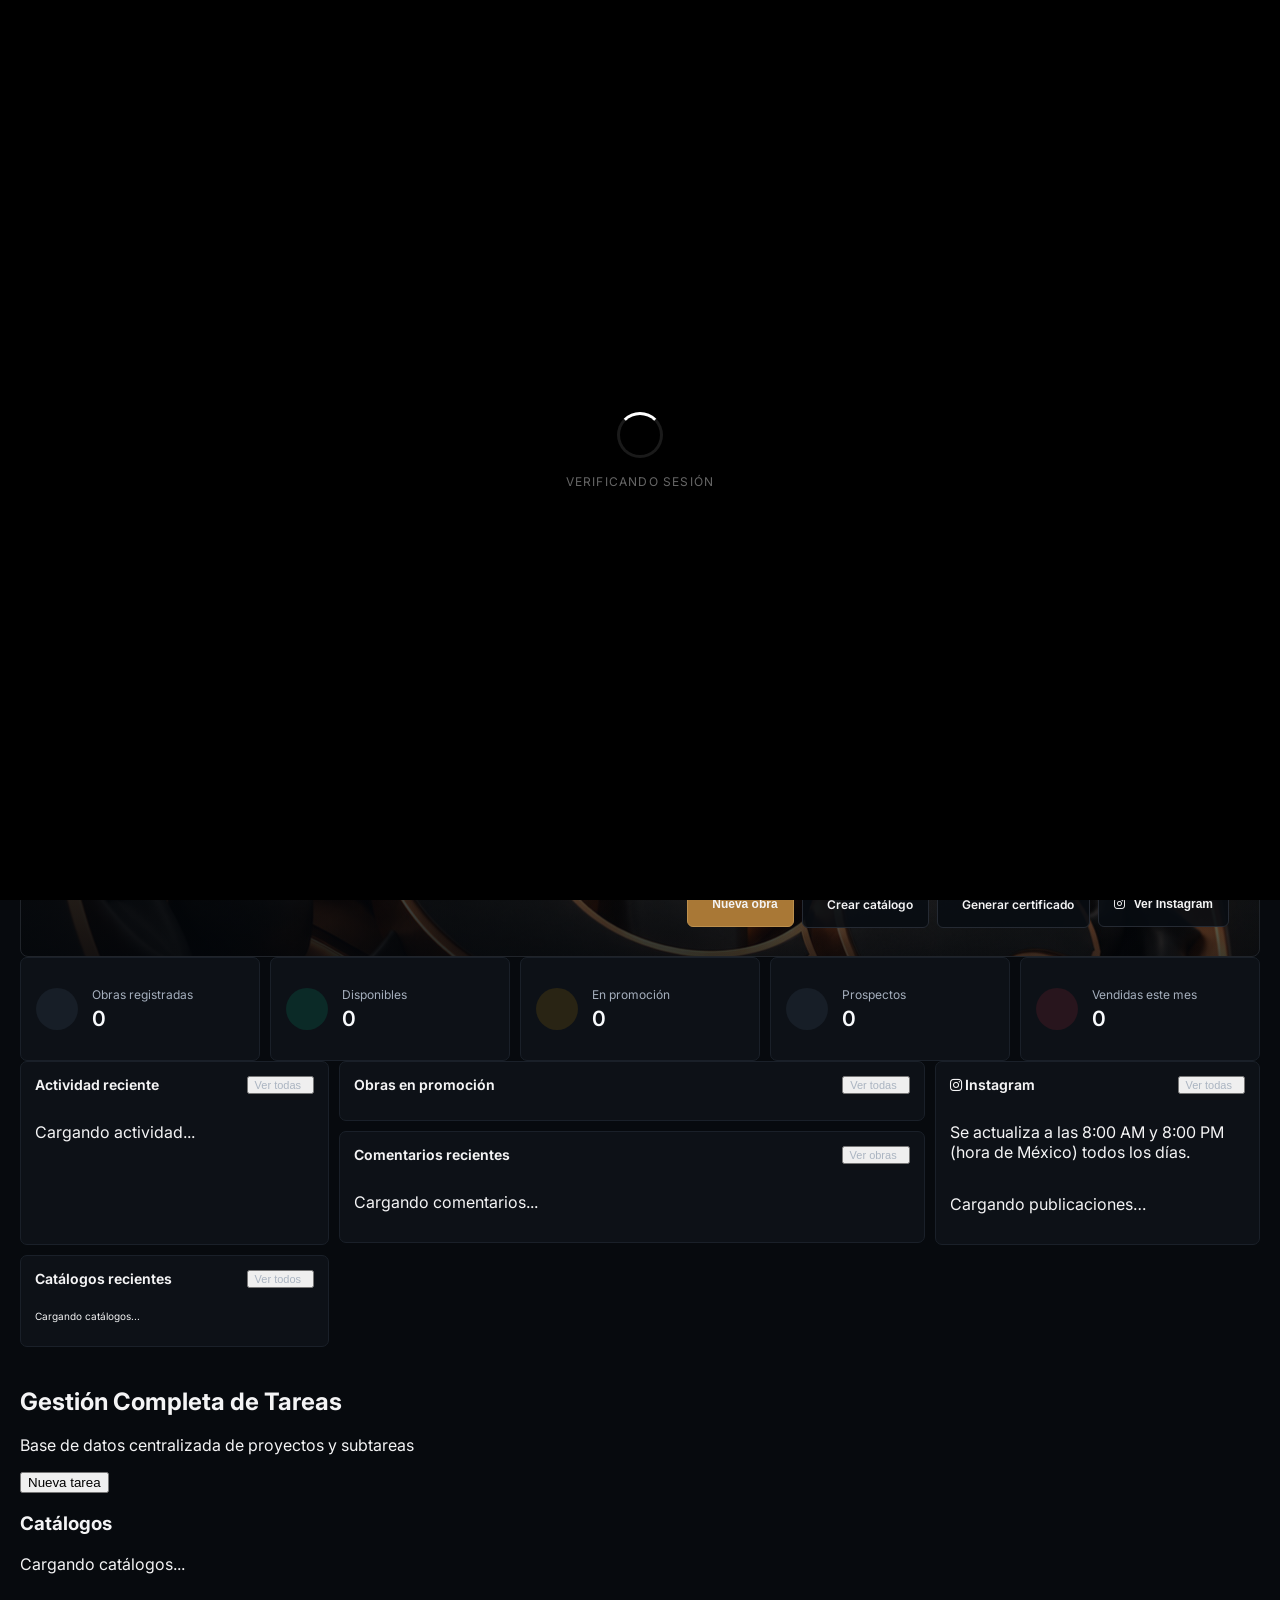
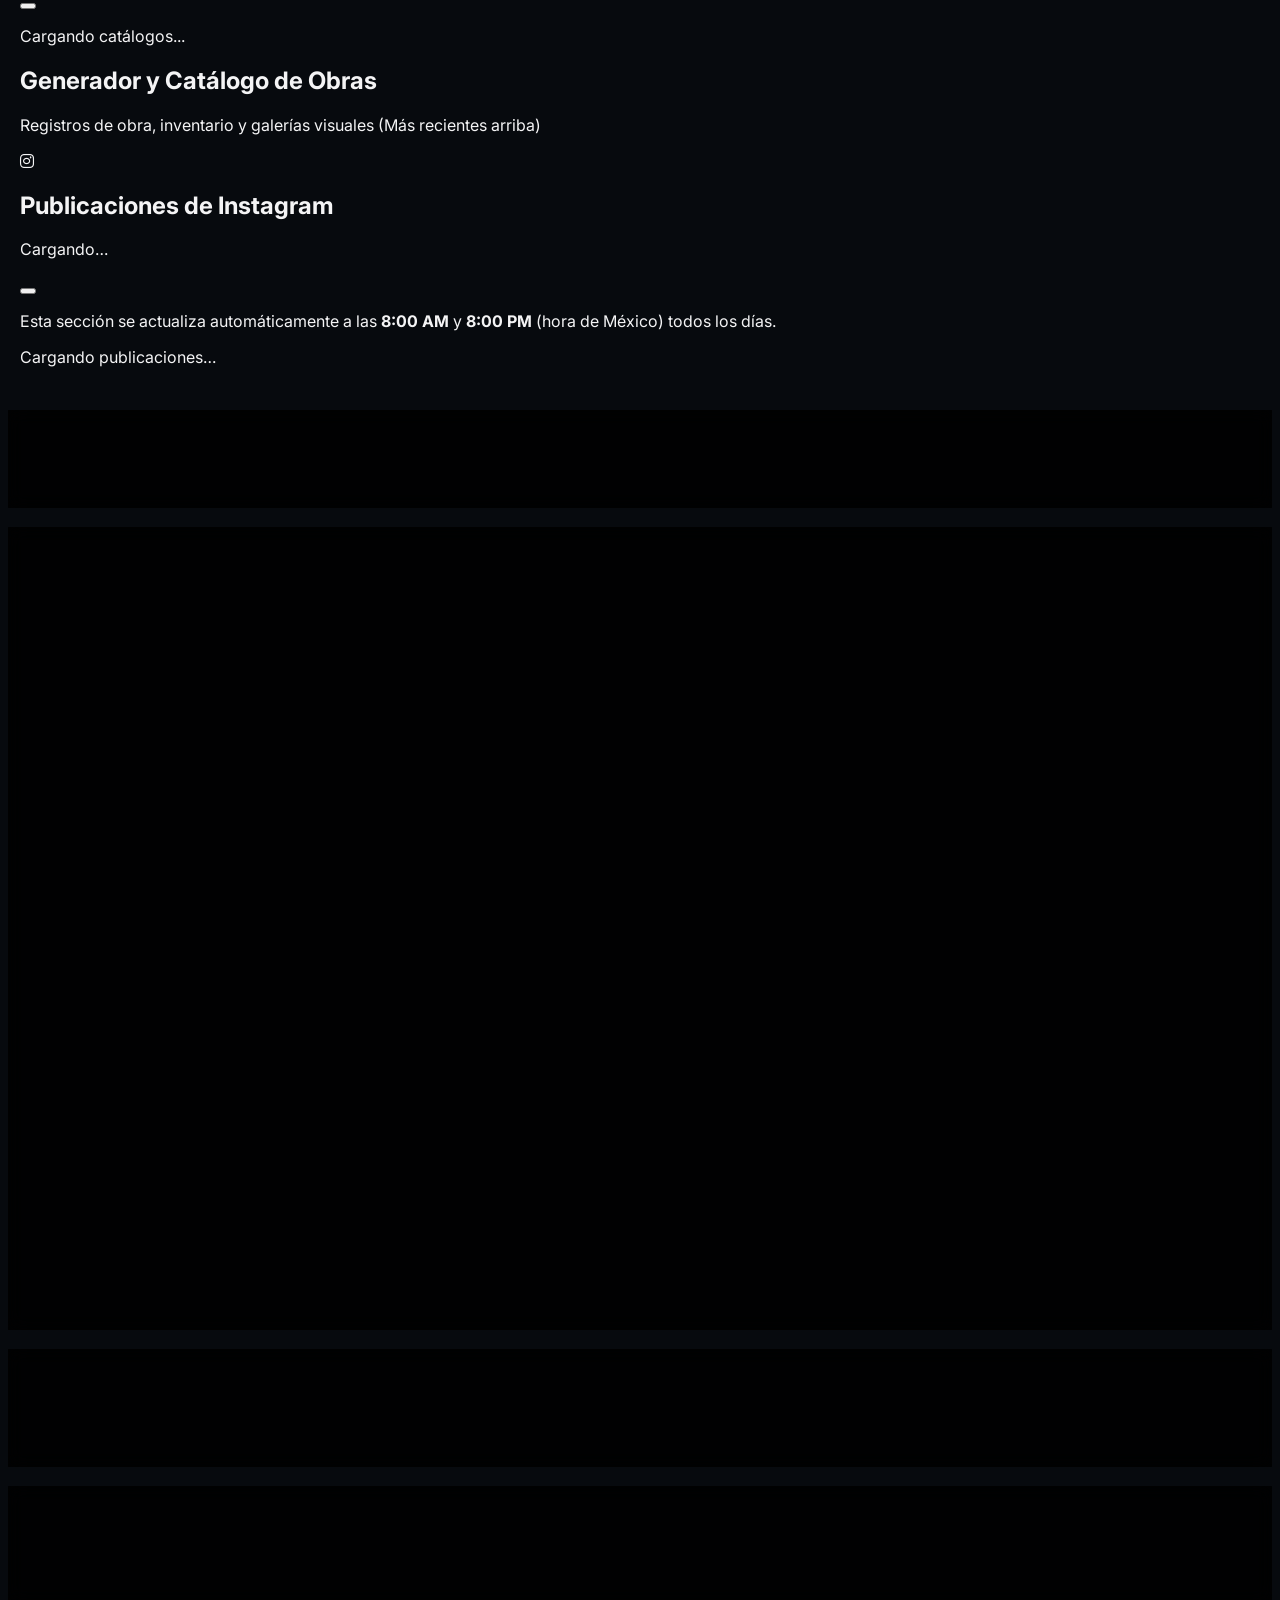
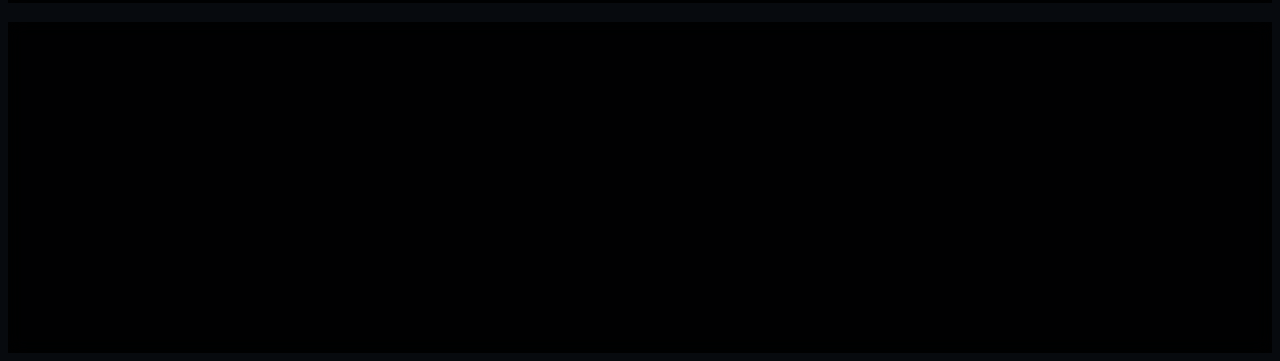
==== commit 06a5c7a0: "nuevo sistema de prospectos" ====
--- a/index.html
+++ b/index.html
@@ -2023,9 +2023,8 @@
                 if (payload.status !== 'success' || !Array.isArray(payload.data)) {
                     throw new Error(payload.message || 'Respuesta no válida');
                 }
-                appData.prospectos = payload.data.filter(c =>
-                    String(c.estadoComercial || '').trim().toLowerCase() === ESTADO_PROSPECTO.toLowerCase()
-                );
+                // 👇 SIN FILTRO: todos los clientes del CRM
+                appData.prospectos = payload.data;
             } catch (error) {
                 console.error('Error al cargar prospectos:', error);
                 appData.prospectos = [];
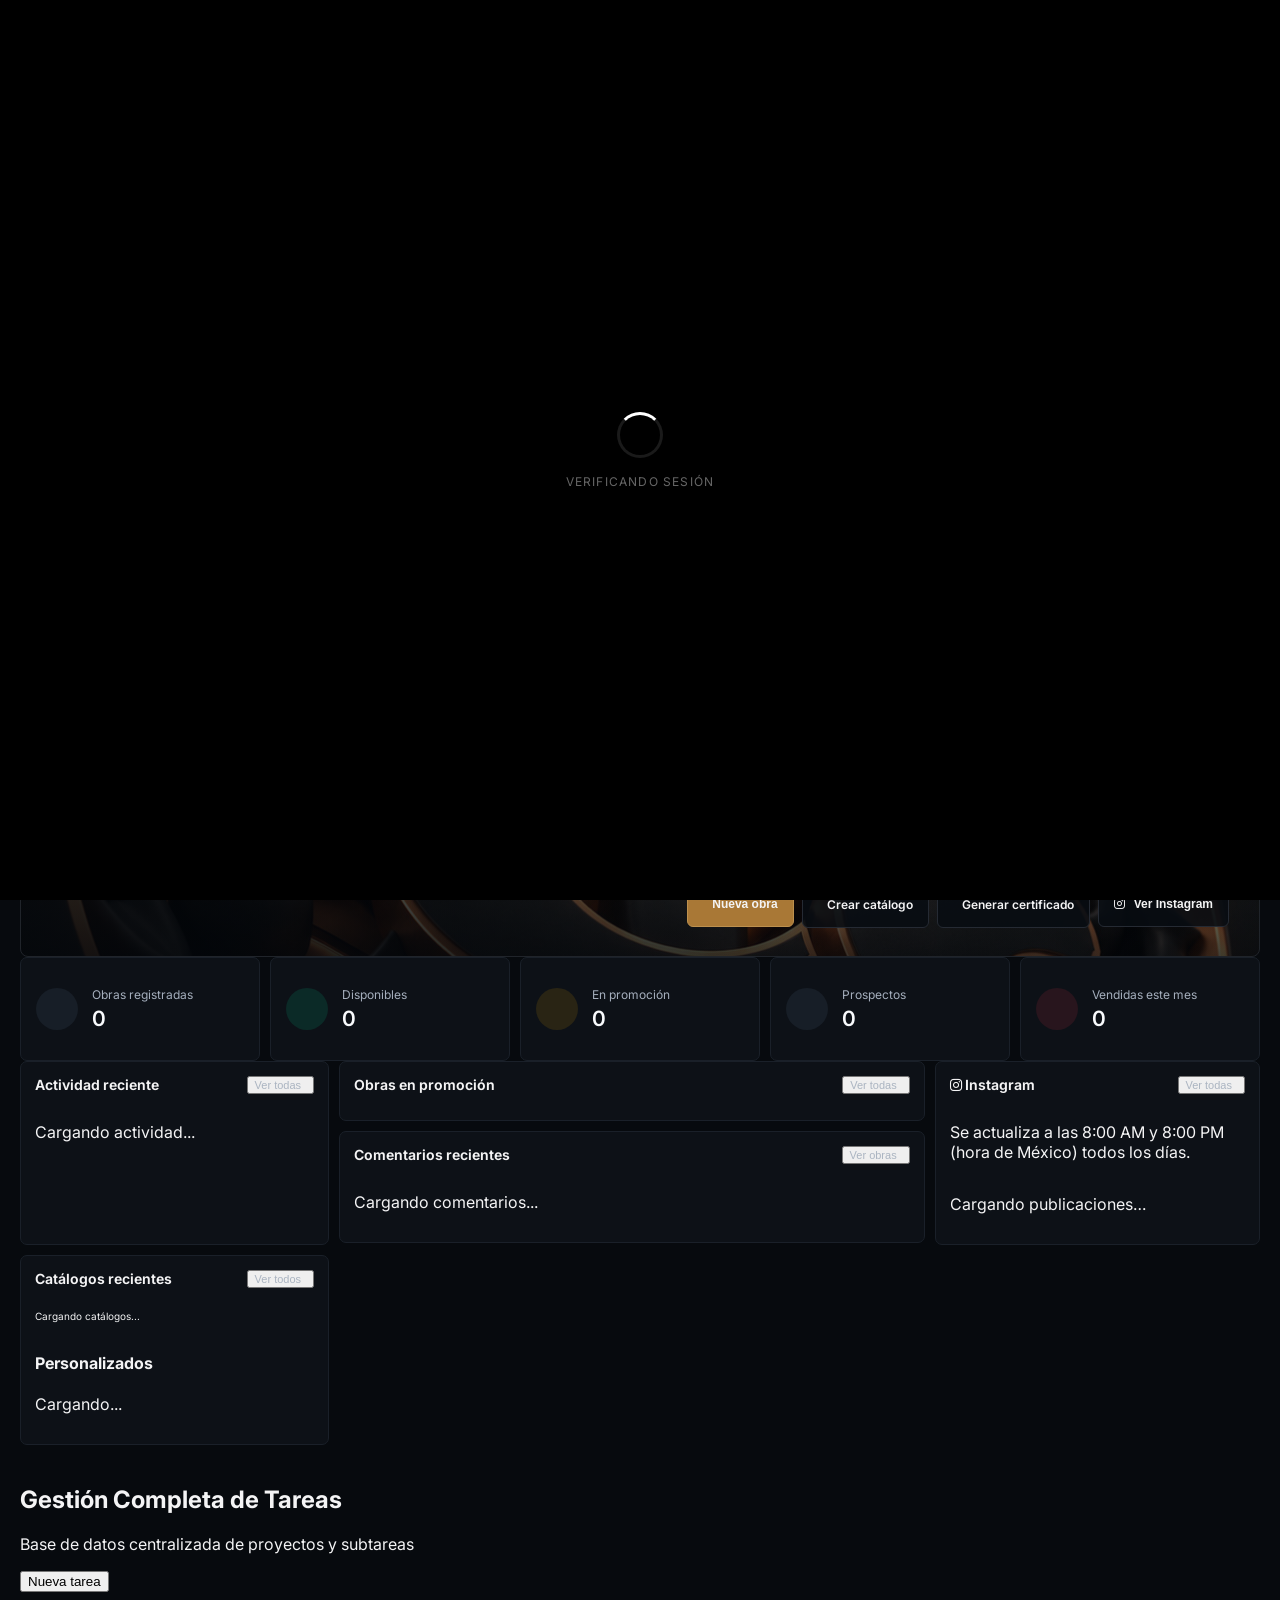
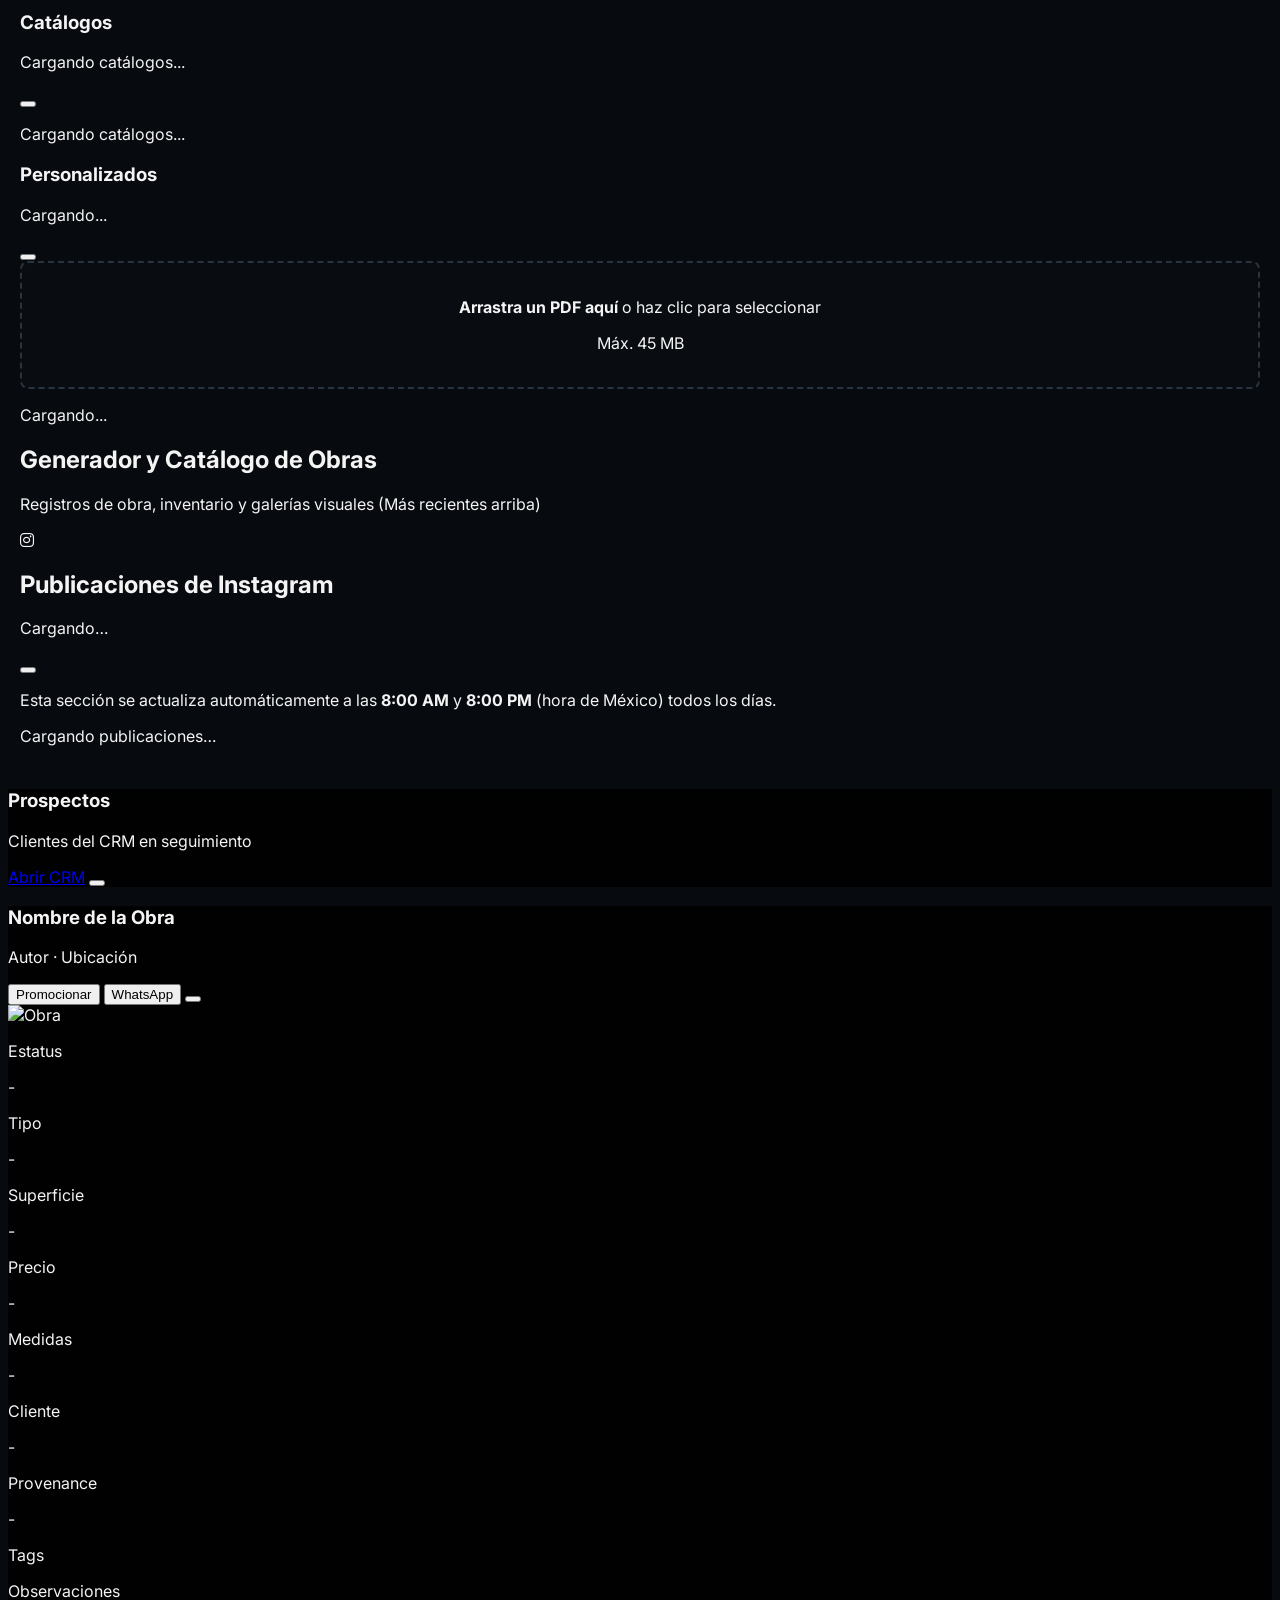
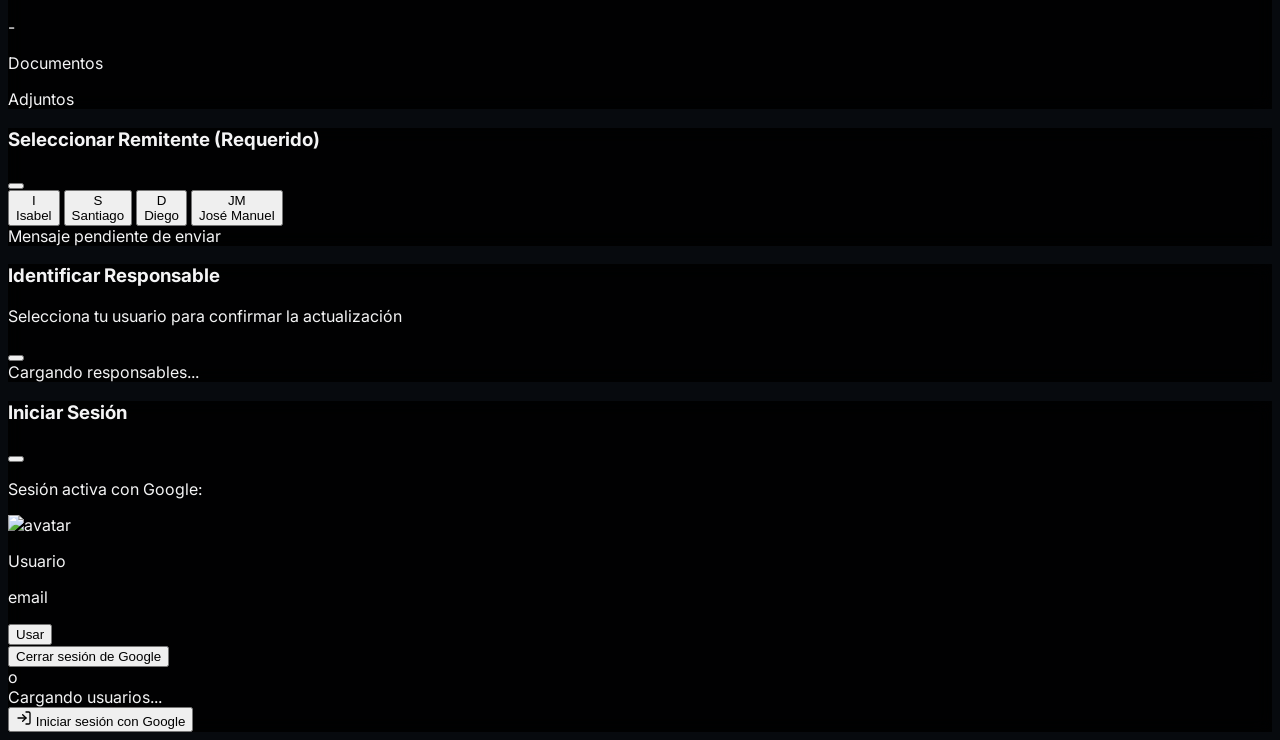
==== commit 43f2c280: "nuevos pdf" ====
--- a/index.html
+++ b/index.html
@@ -859,6 +859,20 @@
             gap: 3px;
         }
 
+        /* Personalizados (PDFs subidos) */
+        .custom-pdf-dropzone { border:2px dashed #2a3340; border-radius:8px; padding:18px 12px; text-align:center; cursor:pointer; transition:all .2s ease; background:#090d12; }
+        .custom-pdf-dropzone:hover, .custom-pdf-dropzone.dragover { border-color:#a97836; background:rgba(169,120,54,.08); }
+        .custom-pdf-progress { height:4px; background:#1a2029; border-radius:2px; overflow:hidden; margin-top:10px; }
+        .custom-pdf-progress.hidden { display:none; }
+        #custom-pdf-progress-bar { height:100%; width:0; background:#a97836; transition:width .2s; }
+        .custom-pdf-item { display:flex; align-items:center; justify-content:space-between; gap:8px; padding:10px; background:#000; border:1px solid #1a2029; border-radius:6px; }
+        .custom-pdf-item .name { font-size:12px; font-weight:600; color:#f4f4f5; word-break:break-word; }
+        .custom-pdf-item .meta { font-size:10px; color:#71717a; margin-top:2px; }
+        .custom-pdf-item .btn-dl { display:inline-flex; align-items:center; gap:4px; padding:5px 9px; font-size:10px; font-weight:600; color:#c4b5fd; background:rgba(139,92,246,.1); border-radius:4px; text-decoration:none; white-space:nowrap; }
+        .custom-pdf-item .btn-dl:hover { background:rgba(139,92,246,.25); }
+        .custom-pdf-item .btn-del { padding:5px 7px; color:#71717a; border-radius:4px; }
+        .custom-pdf-item .btn-del:hover { color:#f87171; background:rgba(248,113,113,.1); }
+
         @media(max-width:1150px){body>aside{width:78px!important;padding:16px 8px!important;align-items:center!important}body>aside>div:first-child{align-items:center!important}body>aside>div:first-child>div:first-child{width:48px!important;justify-content:center!important;padding:0!important}.sidebar-logo{width:48px;height:38px;object-fit:contain}body>aside>div:first-child>a{flex-direction:column!important;padding:7px 3px;gap:3px!important}body>aside>div:first-child>a span{font-size:9px!important;text-align:center}.art-content-grid{grid-template-columns:minmax(220px,.8fr) minmax(400px,1.5fr)}.art-catalogs{grid-column:1/-1}.art-instagram-preview{grid-column:1/-1}.art-catalog-list{display:grid;grid-template-columns:repeat(3,1fr)}}
         @media(max-width:760px){body>aside{display:none!important}.art-hero{min-height:260px;align-items:flex-start;flex-direction:column;padding:22px;background-position:center}.art-hero-logo{width:min(88vw,430px)}.art-hero-actions{flex-wrap:wrap}.art-action{min-height:38px;padding:0 10px;font-size:10px}.art-stats{grid-template-columns:repeat(2,minmax(0,1fr))}.art-stat:last-child{grid-column:1/-1}.art-content-grid{grid-template-columns:1fr}.art-catalogs{grid-column:auto}.art-instagram-preview{grid-column:auto}.art-catalog-list{display:flex}.art-promo-grid{grid-template-columns:repeat(2,minmax(0,1fr))}.art-center-col{grid-row:1}.activity-item{grid-template-columns:7px 54px 1fr}body>div.flex-1.flex.flex-col>header{padding:10px 14px!important}body>div.flex-1.flex.flex-col>header>div:last-child #current-date{display:none}}
     </style>
@@ -1021,6 +1035,10 @@
                         <div class="art-panel-heading"><h3>Catálogos recientes</h3><button onclick="switchTab('tasks')">Ver todos <i data-lucide="arrow-right"></i></button></div>
                         <p id="dashboard-catalogs-count" class="sr-only"></p>
                         <div id="dashboard-catalogs-list" class="art-catalog-list" aria-live="polite"><p class="text-xs text-zinc-500">Cargando catálogos...</p></div>
+                        <div class="mt-4 pt-3 border-t border-zinc-900">
+                            <h4 class="text-xs font-semibold text-amber-300 flex items-center gap-2 mb-2"><i data-lucide="folder-up" class="w-3.5 h-3.5"></i> Personalizados <span id="custom-pdfs-dashboard-count" class="text-[10px] font-normal text-zinc-500"></span></h4>
+                            <div id="custom-pdfs-dashboard" class="space-y-2 max-h-[220px] overflow-y-auto pr-1" aria-live="polite"><p class="text-xs text-zinc-500">Cargando...</p></div>
+                        </div>
                     </section>
                 </div>
 
@@ -1067,6 +1085,32 @@
                         <div id="catalogs-list" class="mt-3 max-h-[calc(100vh-260px)] overflow-y-auto pr-1 space-y-2" aria-live="polite">
                             <p class="text-xs text-zinc-500 text-center py-8">Cargando catálogos...</p>
                         </div>
+
+                        <!-- PERSONALIZADOS: PDFs subidos desde el ordenador -->
+                        <section class="mt-6 pt-5 border-t border-zinc-900" aria-labelledby="custom-pdfs-heading">
+                            <div class="flex items-start justify-between gap-3 pb-3">
+                                <div class="flex items-center gap-3">
+                                    <div class="p-2.5 bg-amber-500/10 text-amber-300"><i data-lucide="folder-up" class="w-4 h-4"></i></div>
+                                    <div>
+                                        <h3 id="custom-pdfs-heading" class="font-bold text-sm text-white">Personalizados</h3>
+                                        <p id="custom-pdfs-count" class="text-[10px] text-zinc-500 mt-0.5">Cargando...</p>
+                                    </div>
+                                </div>
+                                <button type="button" id="custom-pdfs-refresh" class="p-2 text-zinc-500 hover:text-white hover:bg-zinc-900 transition" title="Actualizar personalizados" aria-label="Actualizar personalizados">
+                                    <i data-lucide="refresh-cw" class="w-4 h-4"></i>
+                                </button>
+                            </div>
+                            <div id="custom-pdf-dropzone" class="custom-pdf-dropzone" role="button" tabindex="0" aria-label="Subir catálogo PDF">
+                                <i data-lucide="upload" class="w-5 h-5 mx-auto text-zinc-400"></i>
+                                <p class="text-xs text-zinc-300 mt-2"><strong>Arrastra un PDF aquí</strong> o haz clic para seleccionar</p>
+                                <p class="text-[10px] text-zinc-500 mt-1">Máx. 45 MB</p>
+                            </div>
+                            <input type="file" id="custom-pdf-input" accept="application/pdf" hidden>
+                            <div id="custom-pdf-progress" class="custom-pdf-progress hidden"><div id="custom-pdf-progress-bar"></div></div>
+                            <div id="custom-pdfs-list" class="mt-3 max-h-[320px] overflow-y-auto pr-1 space-y-2" aria-live="polite">
+                                <p class="text-xs text-zinc-500 text-center py-6">Cargando...</p>
+                            </div>
+                        </section>
                     </aside>
                 </div>
             </div>
@@ -1443,6 +1487,10 @@
         const ENDPOINT_CRM = 'https://script.google.com/macros/s/AKfycby0hbUOj4oEDFXbQ_hUPxF9SXcl6jkYKJ34PLBRHRAnpli5311fQR-IFGCb1SaXNfx9mw/exec';
         const ESTADO_PROSPECTO = 'En seguimiento';
         const INSTAGRAM_BASE = 'https://raw.githubusercontent.com/diegoturijancontacto-sudo/proyectBND/main/instagram';
+        // Apps Script de PDFs personalizados (mismo que ejemplo_de_uso.html)
+        const PDF_WEB_APP_URL = 'https://script.google.com/macros/s/AKfycbweA2tSSdTsasPIctK8fxzxddkgUOj6MotbAyg2LleAa6EwfJdFm1eDl2cvZGtswKrZFA/exec';
+        const PDF_API_TOKEN = 'c65259a91db1430db8527b8fdfef0bc0';
+        const PDF_MAX_BYTES = 45 * 1024 * 1024;
 
         // ============================================================
         // ESTADO GLOBAL
@@ -1542,6 +1590,7 @@
             initClock();
             updateChatSenderUI();
             fetchAllData();
+            initCustomPdfs();      // catálogos personalizados (PDF)
             loadInstagramFeed();   // llena preview del dashboard + tab de Instagram
             openTabFromUrl();      // enlaces directos: ?tab=instagram o #instagram
             window.addEventListener('hashchange', openTabFromUrl);
@@ -2079,6 +2128,177 @@
             modal.classList.add('hidden');
             modal.classList.remove('flex');
         };
+
+        // ============================================================
+        // CATÁLOGOS PERSONALIZADOS (PDF subidos desde el ordenador)
+        // ============================================================
+        function fmtPdfSize(bytes) {
+            if (!bytes) return '';
+            if (bytes < 1024) return bytes + ' B';
+            if (bytes < 1024 * 1024) return (bytes / 1024).toFixed(1) + ' KB';
+            return (bytes / 1024 / 1024).toFixed(2) + ' MB';
+        }
+
+        function fmtPdfDate(iso) {
+            const d = new Date(iso);
+            return isNaN(d) ? '' : d.toLocaleString('es-MX', { dateStyle: 'medium', timeStyle: 'short' });
+        }
+
+        async function loadCustomPdfs() {
+            const list = document.getElementById('custom-pdfs-list');
+            const count = document.getElementById('custom-pdfs-count');
+            const dash = document.getElementById('custom-pdfs-dashboard');
+            const dashCount = document.getElementById('custom-pdfs-dashboard-count');
+            if (!list) return;
+            list.innerHTML = '<p class="text-xs text-zinc-500 text-center py-6">Cargando...</p>';
+            if (dash) dash.innerHTML = '<p class="text-xs text-zinc-500">Cargando...</p>';
+            try {
+                const res = await fetch(PDF_WEB_APP_URL + '?action=list', { method: 'GET' });
+                const data = await res.json();
+                if (data.status !== 'ok') throw new Error(data.message || 'Respuesta no válida');
+
+                const files = Array.isArray(data.files) ? data.files : [];
+                const countText = files.length === 1 ? '1 PDF' : `${files.length} PDFs`;
+                if (count) count.textContent = countText;
+                if (dashCount) dashCount.textContent = `· ${countText}`;
+                if (!files.length) {
+                    list.innerHTML = '<p class="text-xs text-zinc-500 text-center py-6">No hay PDFs aún.</p>';
+                    if (dash) dash.innerHTML = '<p class="text-xs text-zinc-500">No hay PDFs aún.</p>';
+                    return;
+                }
+
+                // Inicio: solo descarga (los más recientes primero, sin botón de eliminar)
+                if (dash) {
+                    const recent = [...files].sort((a, b) => new Date(b.date || 0) - new Date(a.date || 0));
+                    dash.innerHTML = recent.map(f => `
+                        <div class="custom-pdf-item">
+                            <div class="min-w-0 flex-1">
+                                <div class="name">${escapeHtml(f.name)}</div>
+                                <div class="meta">${escapeHtml(fmtPdfSize(f.size))}${f.size && f.date ? ' · ' : ''}${escapeHtml(fmtPdfDate(f.date))}</div>
+                            </div>
+                            <a class="btn-dl shrink-0" href="https://drive.google.com/file/d/${encodeURIComponent(f.id)}/view?usp=sharing" target="_blank" rel="noopener noreferrer"><i data-lucide="download" class="w-3 h-3"></i> Ver / Descargar</a>
+                        </div>
+                    `).join('');
+                }
+
+                list.innerHTML = files.map(f => `
+                    <div class="custom-pdf-item">
+                        <div class="min-w-0 flex-1">
+                            <div class="name">${escapeHtml(f.name)}</div>
+                            <div class="meta">${escapeHtml(fmtPdfSize(f.size))}${f.size && f.date ? ' · ' : ''}${escapeHtml(fmtPdfDate(f.date))}</div>
+                        </div>
+                        <div class="flex items-center gap-1 shrink-0">
+                            <a class="btn-dl" href="https://drive.google.com/file/d/${encodeURIComponent(f.id)}/view?usp=sharing" target="_blank" rel="noopener noreferrer"><i data-lucide="download" class="w-3 h-3"></i> Ver / Descargar</a>
+                            <button type="button" class="btn-del" title="Eliminar" aria-label="Eliminar ${escapeHtml(f.name)}" data-id="${escapeHtml(f.id)}" data-name="${escapeHtml(f.name)}"><i data-lucide="trash-2" class="w-3.5 h-3.5"></i></button>
+                        </div>
+                    </div>
+                `).join('');
+                list.querySelectorAll('.btn-del').forEach(btn => {
+                    btn.addEventListener('click', () => deleteCustomPdf(btn.dataset.id, btn.dataset.name));
+                });
+                lucide.createIcons();
+            } catch (err) {
+                console.error('Error cargando PDFs personalizados:', err);
+                if (count) count.textContent = 'No disponible';
+                list.innerHTML = `<p class="text-xs text-rose-400 text-center py-6">Error: ${escapeHtml(err.message)}</p>`;
+                if (dash) dash.innerHTML = '<p class="text-xs text-rose-400">No disponible por ahora.</p>';
+            }
+        }
+
+        async function uploadCustomPdf(file) {
+            if (!file) return;
+            if (file.type !== 'application/pdf' && !/\.pdf$/i.test(file.name)) {
+                showNotification('Solo se permiten archivos PDF');
+                return;
+            }
+            if (file.size > PDF_MAX_BYTES) {
+                showNotification('El archivo supera 45 MB');
+                return;
+            }
+
+            const progress = document.getElementById('custom-pdf-progress');
+            const bar = document.getElementById('custom-pdf-progress-bar');
+            progress.classList.remove('hidden');
+            bar.style.width = '10%';
+
+            try {
+                const base64 = await new Promise((resolve, reject) => {
+                    const reader = new FileReader();
+                    reader.onload = e => resolve(e.target.result.split(',')[1]);
+                    reader.onerror = reject;
+                    reader.readAsDataURL(file);
+                });
+                bar.style.width = '40%';
+
+                // Sin headers para evitar preflight CORS (igual que ejemplo_de_uso.html)
+                const res = await fetch(PDF_WEB_APP_URL, {
+                    method: 'POST',
+                    body: JSON.stringify({
+                        action: 'upload',
+                        token: PDF_API_TOKEN,
+                        fileName: file.name,
+                        fileData: base64
+                    })
+                });
+                bar.style.width = '80%';
+
+                const data = await res.json();
+                if (data.status !== 'ok') throw new Error(data.message || 'Error desconocido');
+                bar.style.width = '100%';
+                showNotification('PDF subido correctamente');
+                loadCustomPdfs();
+            } catch (err) {
+                console.error('Error subiendo PDF:', err);
+                showNotification('Error: ' + (err.message || 'no se pudo subir el PDF'));
+            } finally {
+                setTimeout(() => { progress.classList.add('hidden'); bar.style.width = '0'; }, 800);
+            }
+        }
+
+        async function deleteCustomPdf(id, name) {
+            if (!confirm(`¿Eliminar "${name}"?`)) return;
+            try {
+                const res = await fetch(PDF_WEB_APP_URL, {
+                    method: 'POST',
+                    body: JSON.stringify({ action: 'delete', token: PDF_API_TOKEN, fileId: id })
+                });
+                const data = await res.json();
+                if (data.status !== 'ok') throw new Error(data.message || 'Error desconocido');
+                showNotification('Archivo eliminado');
+                loadCustomPdfs();
+            } catch (err) {
+                console.error('Error eliminando PDF:', err);
+                showNotification('Error: ' + (err.message || 'no se pudo eliminar'));
+            }
+        }
+
+        function initCustomPdfs() {
+            const dz = document.getElementById('custom-pdf-dropzone');
+            const input = document.getElementById('custom-pdf-input');
+            const refresh = document.getElementById('custom-pdfs-refresh');
+            if (!dz || !input) return;
+
+            dz.addEventListener('click', () => input.click());
+            dz.addEventListener('keydown', e => {
+                if (e.key === 'Enter' || e.key === ' ') { e.preventDefault(); input.click(); }
+            });
+            input.addEventListener('change', e => {
+                uploadCustomPdf(e.target.files[0]);
+                e.target.value = '';
+            });
+            ['dragenter', 'dragover'].forEach(ev => dz.addEventListener(ev, e => {
+                e.preventDefault(); dz.classList.add('dragover');
+            }));
+            ['dragleave', 'drop'].forEach(ev => dz.addEventListener(ev, e => {
+                e.preventDefault(); dz.classList.remove('dragover');
+            }));
+            dz.addEventListener('drop', e => {
+                if (e.dataTransfer.files.length) uploadCustomPdf(e.dataTransfer.files[0]);
+            });
+            if (refresh) refresh.addEventListener('click', loadCustomPdfs);
+
+            loadCustomPdfs();
+        }
 
         async function setCatalogsFromResponse(response) {
             if (!response) {
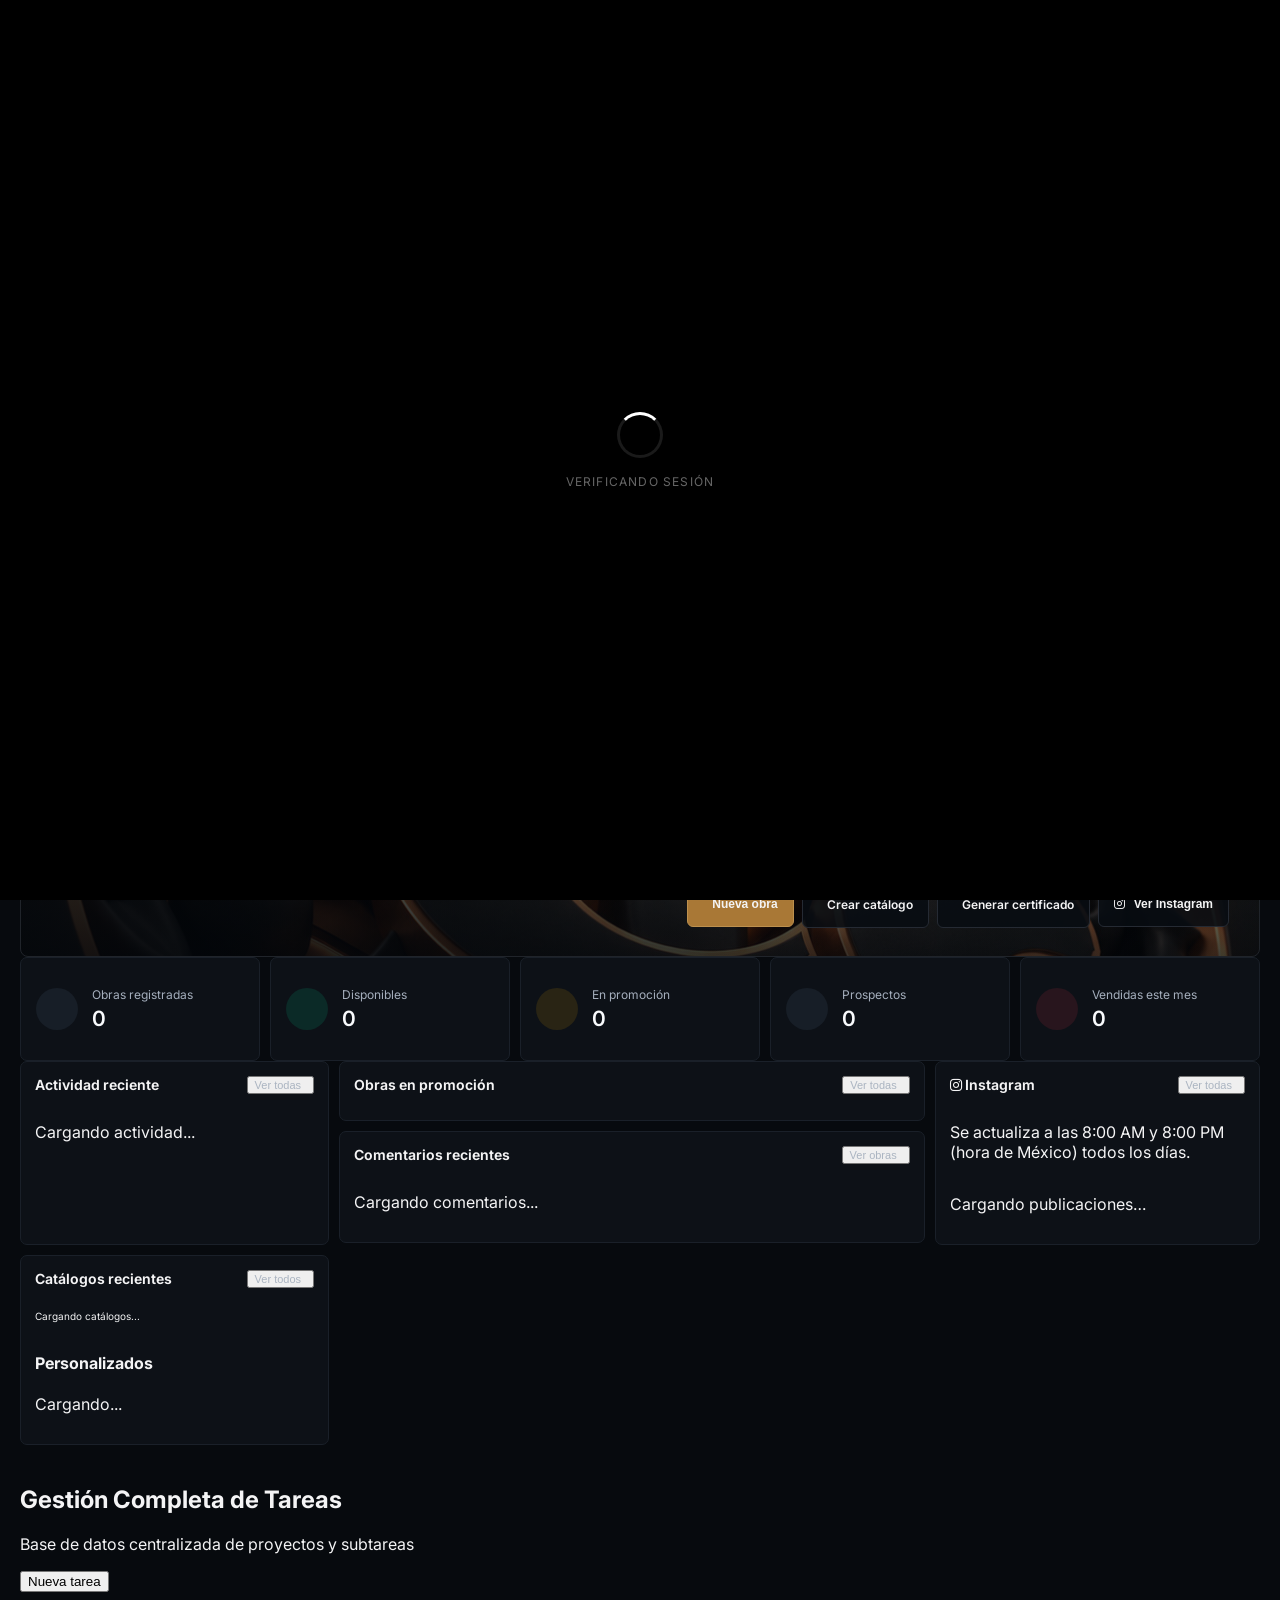
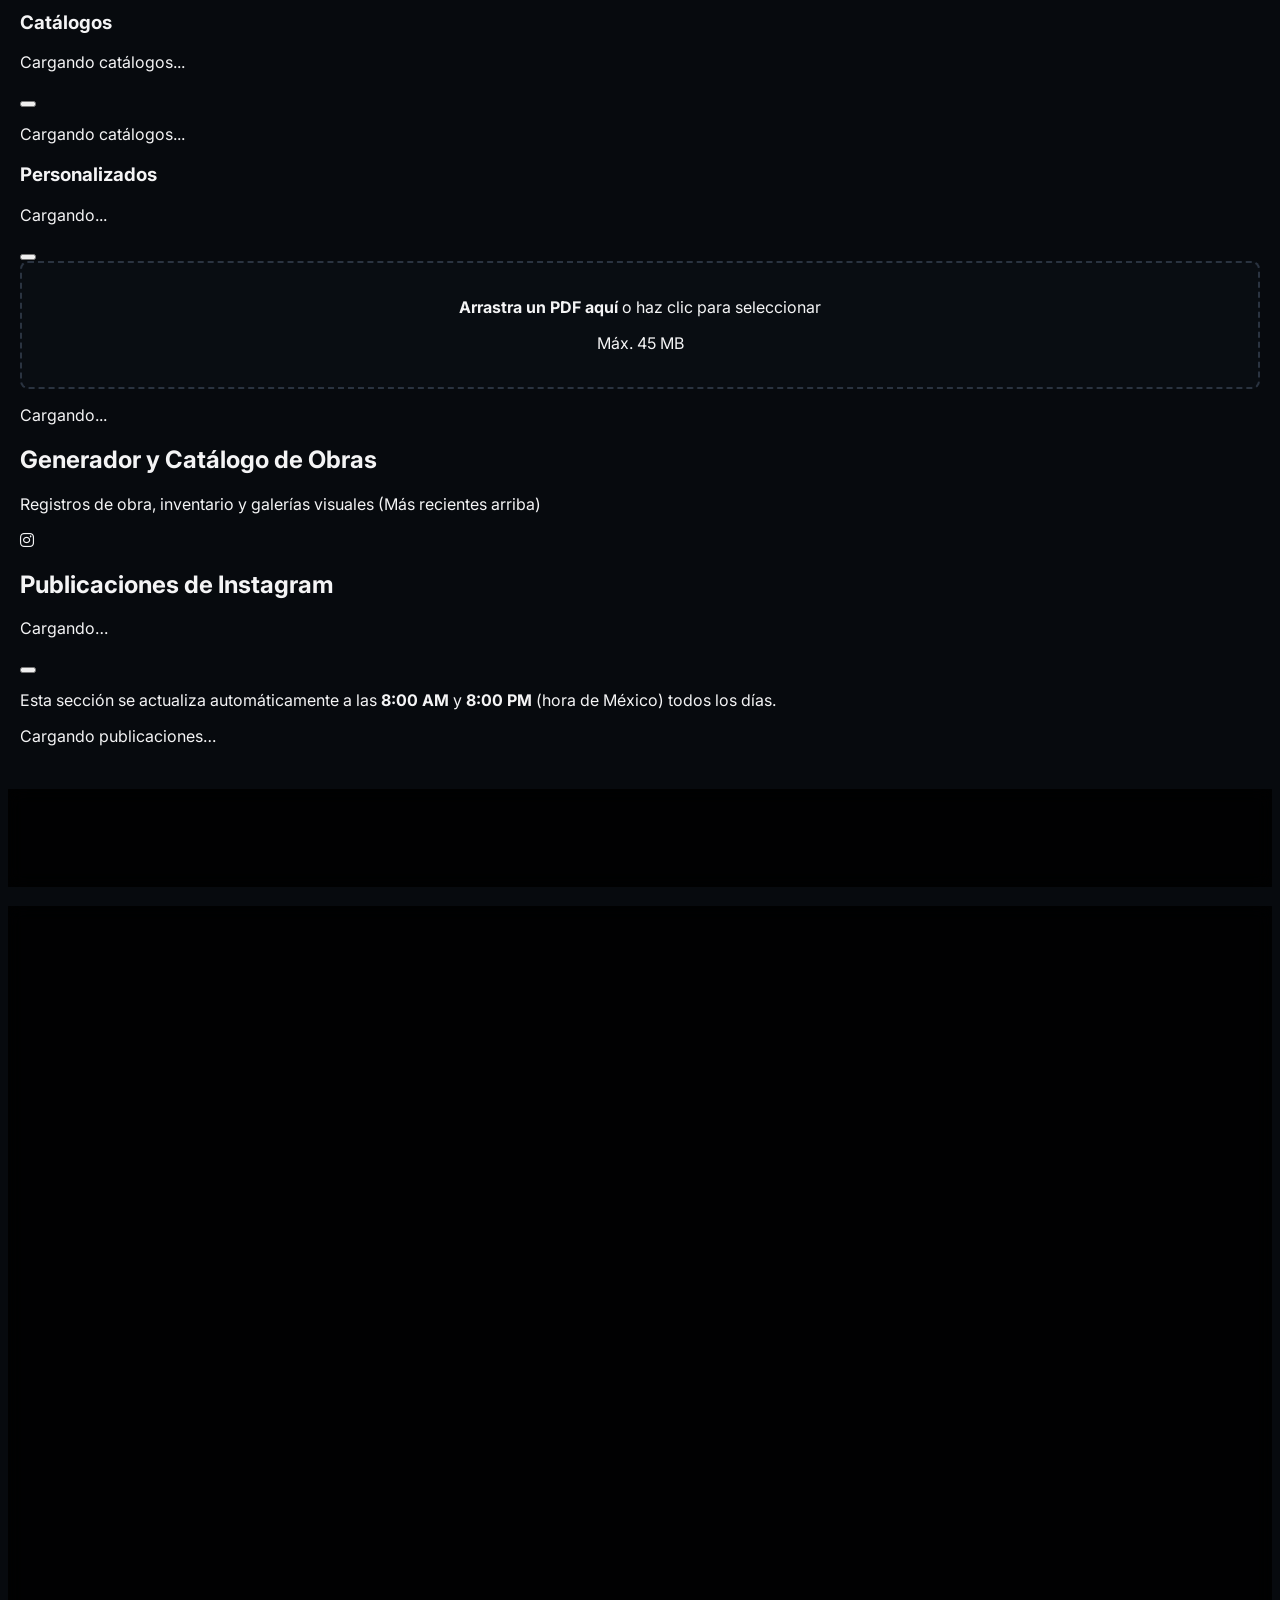
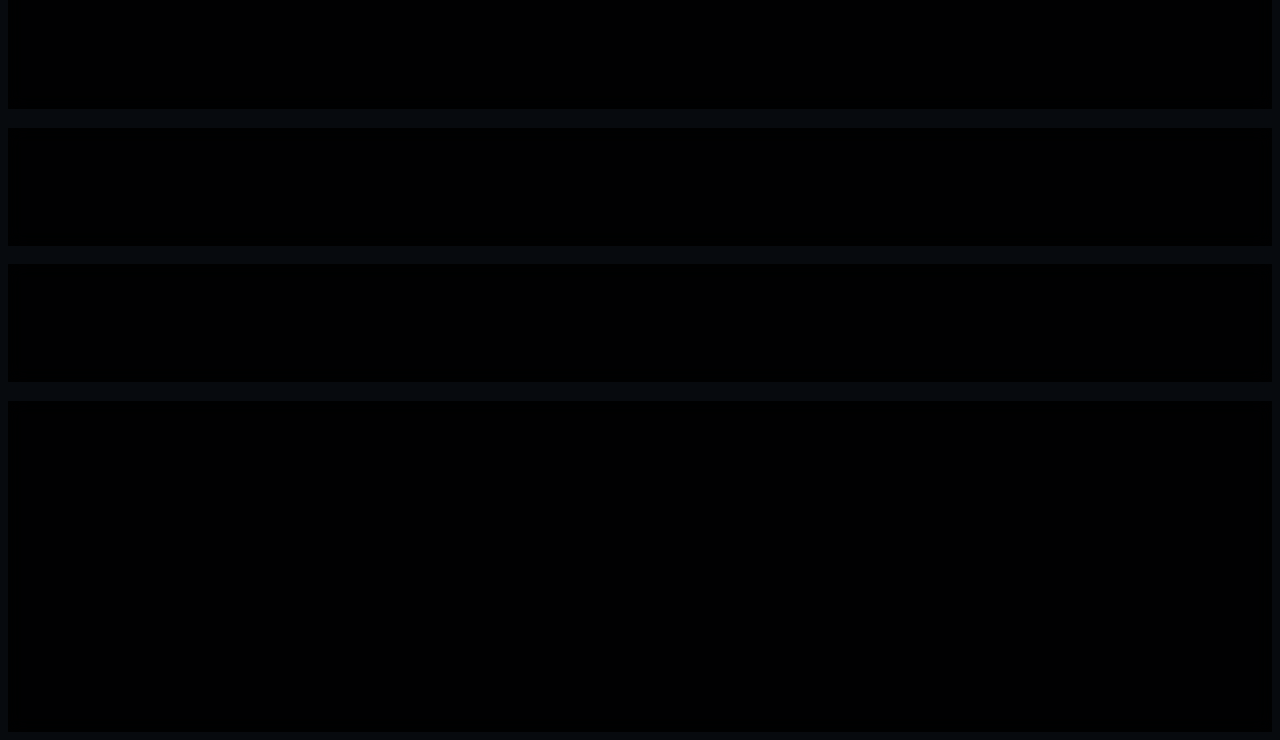
==== commit 6d21e73c: "apertura temporal" ====
--- a/index.html
+++ b/index.html
@@ -1105,7 +1105,7 @@
                                 <p class="text-xs text-zinc-300 mt-2"><strong>Arrastra un PDF aquí</strong> o haz clic para seleccionar</p>
                                 <p class="text-[10px] text-zinc-500 mt-1">Máx. 45 MB</p>
                             </div>
-                            <input type="file" id="custom-pdf-input" accept="application/pdf" hidden>
+                            <input type="file" id="custom-pdf-input" hidden>
                             <div id="custom-pdf-progress" class="custom-pdf-progress hidden"><div id="custom-pdf-progress-bar"></div></div>
                             <div id="custom-pdfs-list" class="mt-3 max-h-[320px] overflow-y-auto pr-1 space-y-2" aria-live="polite">
                                 <p class="text-xs text-zinc-500 text-center py-6">Cargando...</p>
@@ -3067,7 +3067,8 @@
                 activity.innerHTML = recent.length ? recent.map((a, i) => {
                     const img = resolveImageUrl(a.adjuntos, a.nombre_obra);
                     const label = (a.promocionar === true || String(a.promocionar).toLowerCase() === 'true') ? 'Obra en promoción' : 'Obra registrada';
-                    return `<article class="activity-item"><span class="activity-dot dot-${i % 5}"></span><img src="${img}" alt="" onerror="this.onerror=null;this.src='https://placehold.co/80x80/18181b/71717a?text=Obra'"><div><strong>${escapeHtml(label)}</strong><p>${escapeHtml(a.nombre_obra || 'Obra sin título')}</p><small>${escapeHtml(a.autor || a.fecha_registro || '')}</small></div></article>`;
+                    // 👇 CAMBIO: ahora abre el modal de detalle al hacer clic
+                    return `<article class="activity-item cursor-pointer hover:bg-zinc-900/40 transition" onclick="openArtworkDetail('${escapeHtml(a.id)}')" role="button" tabindex="0" title="Ver detalle de ${escapeHtml(a.nombre_obra || 'obra')}"><span class="activity-dot dot-${i % 5}"></span><img src="${img}" alt="" onerror="this.onerror=null;this.src='https://placehold.co/80x80/18181b/71717a?text=Obra'"><div><strong>${escapeHtml(label)}</strong><p>${escapeHtml(a.nombre_obra || 'Obra sin título')}</p><small>${escapeHtml(a.autor || a.fecha_registro || '')}</small></div></article>`;
                 }).join('') : '<p class="text-xs text-zinc-500">No hay actividad reciente.</p>';
             }
             renderRecentComments();
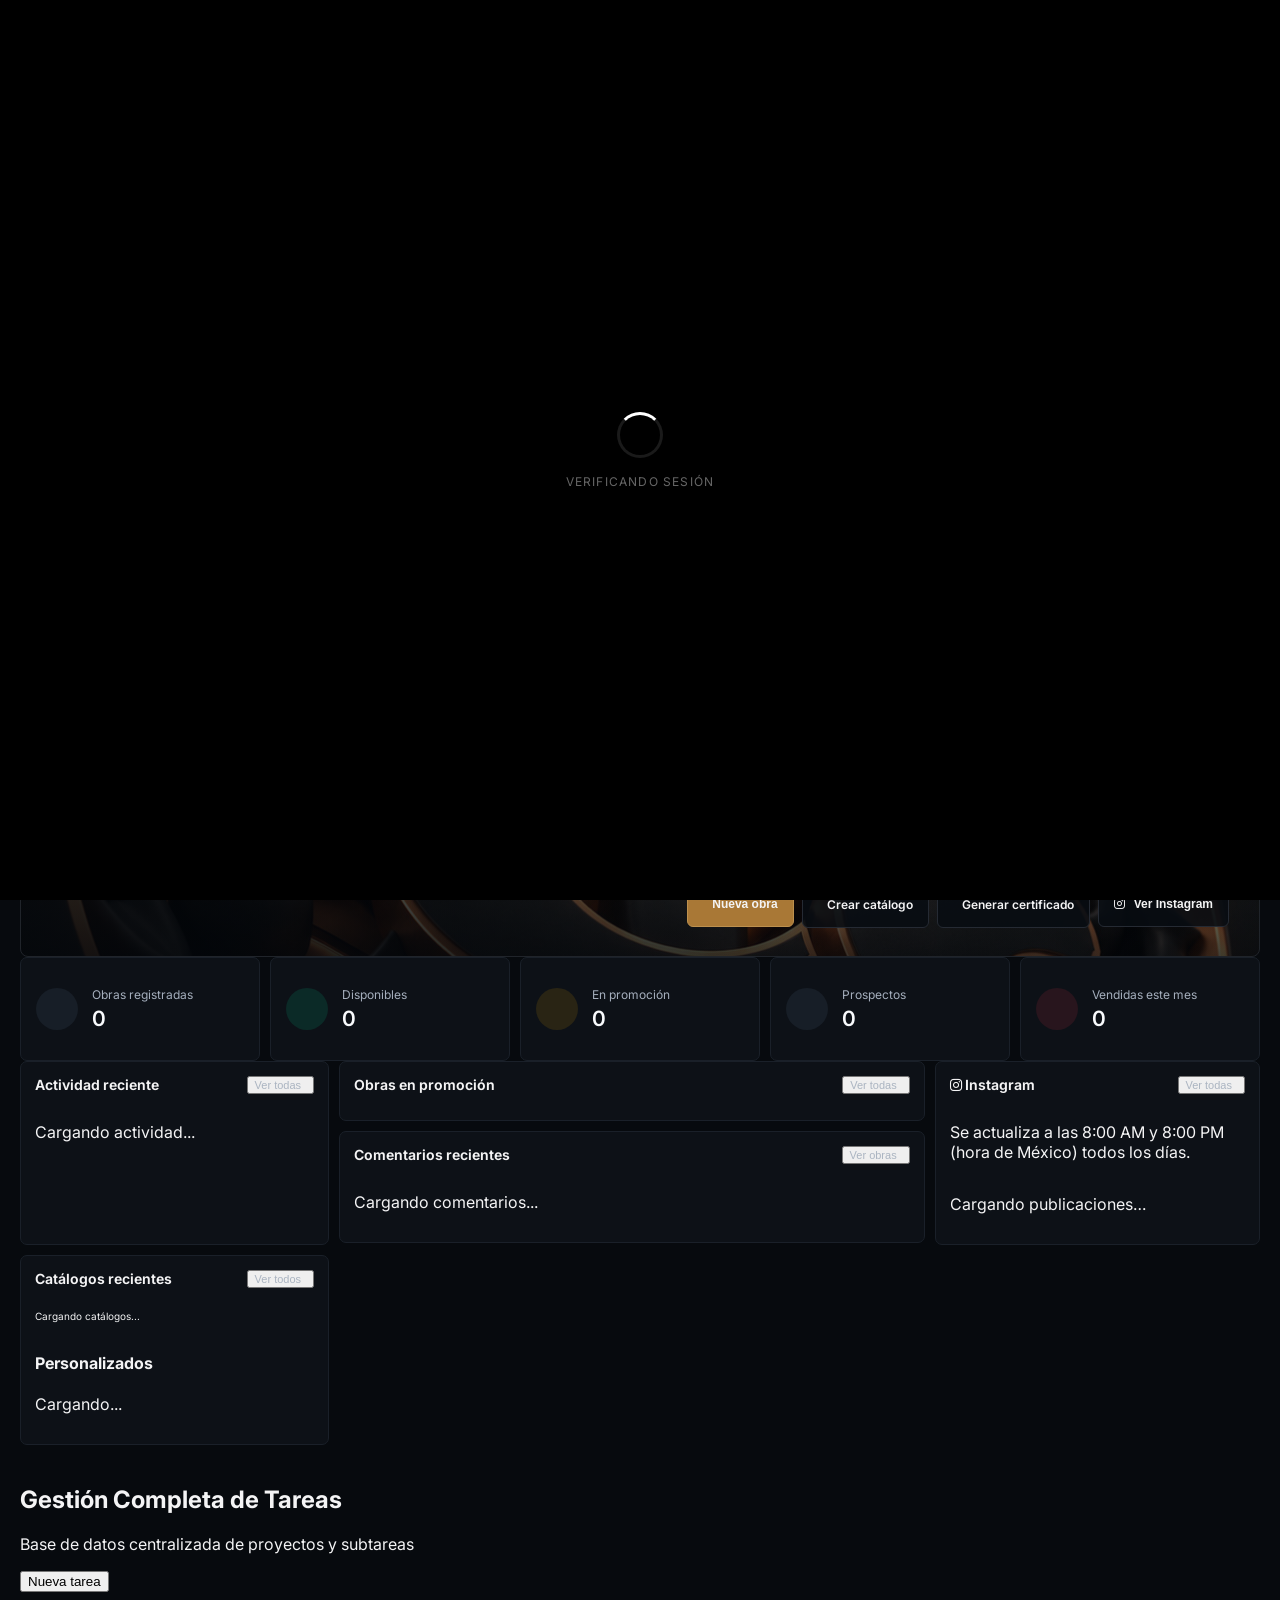
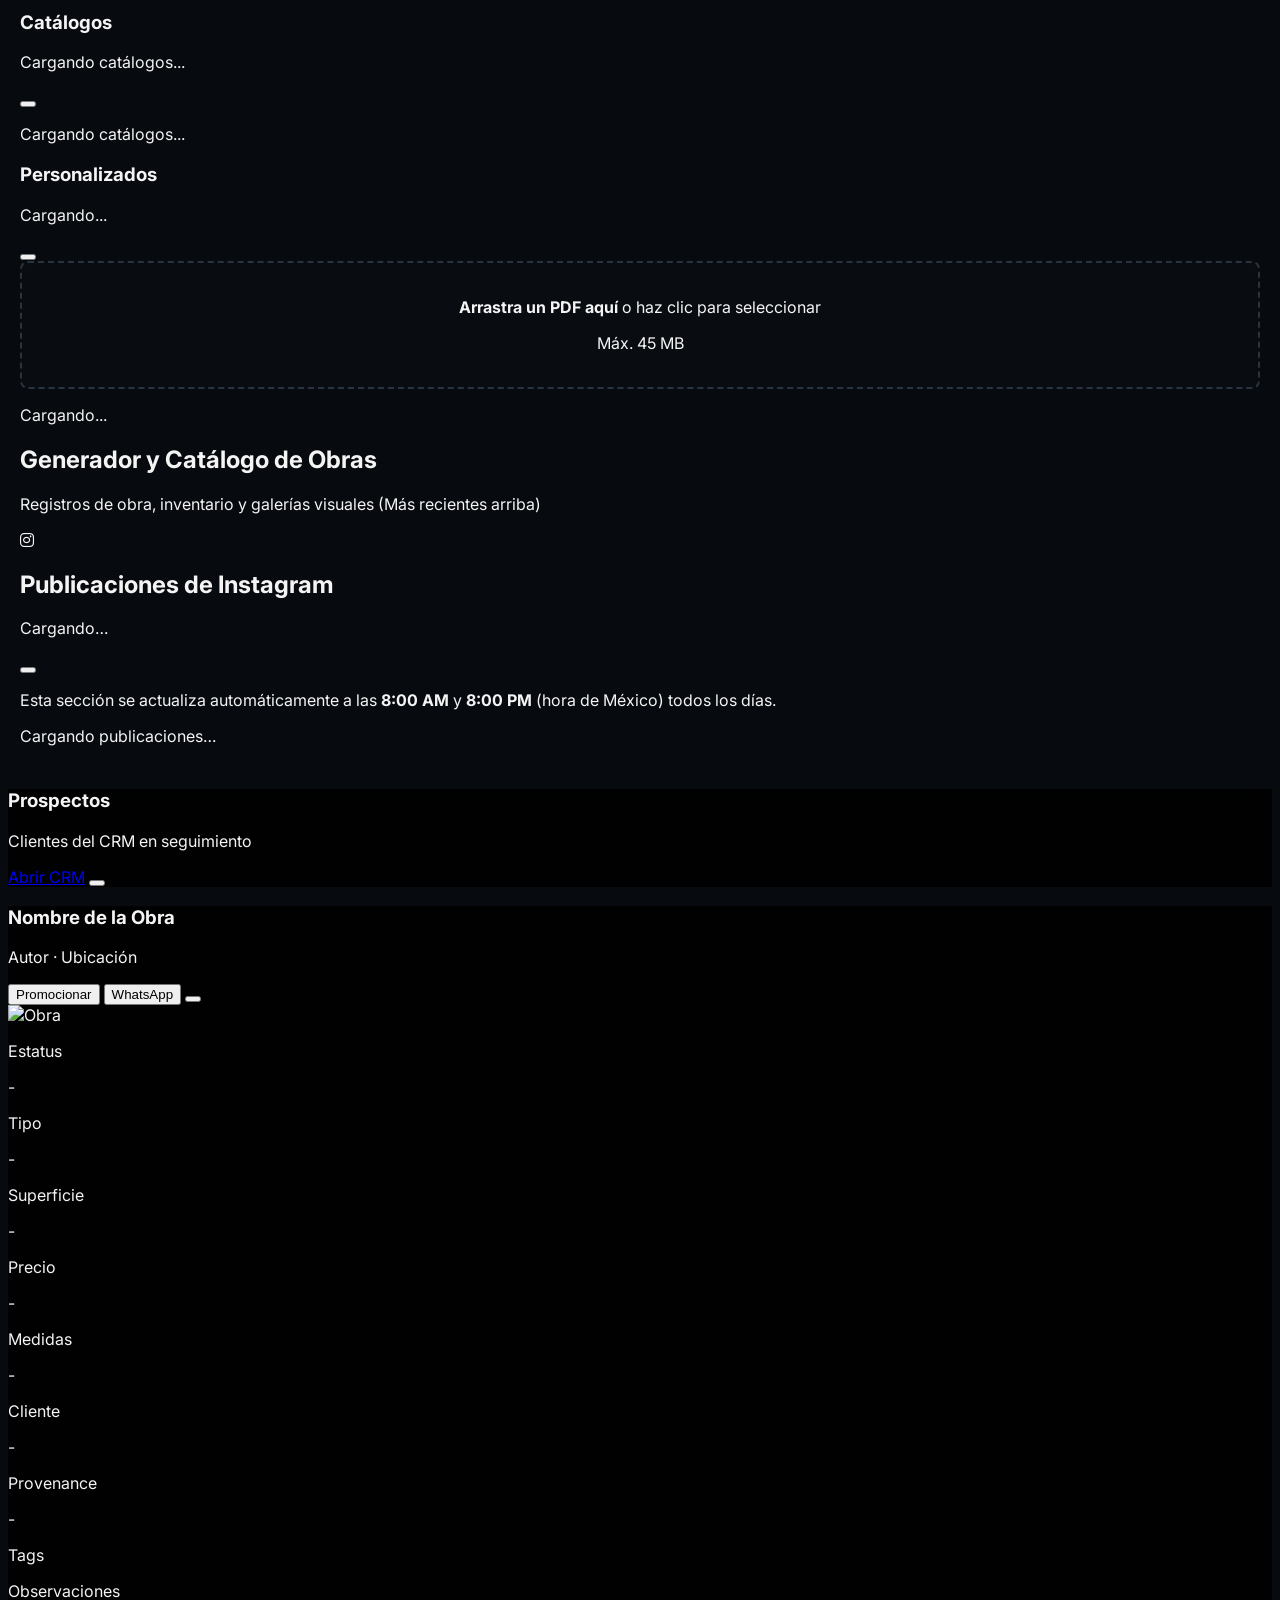
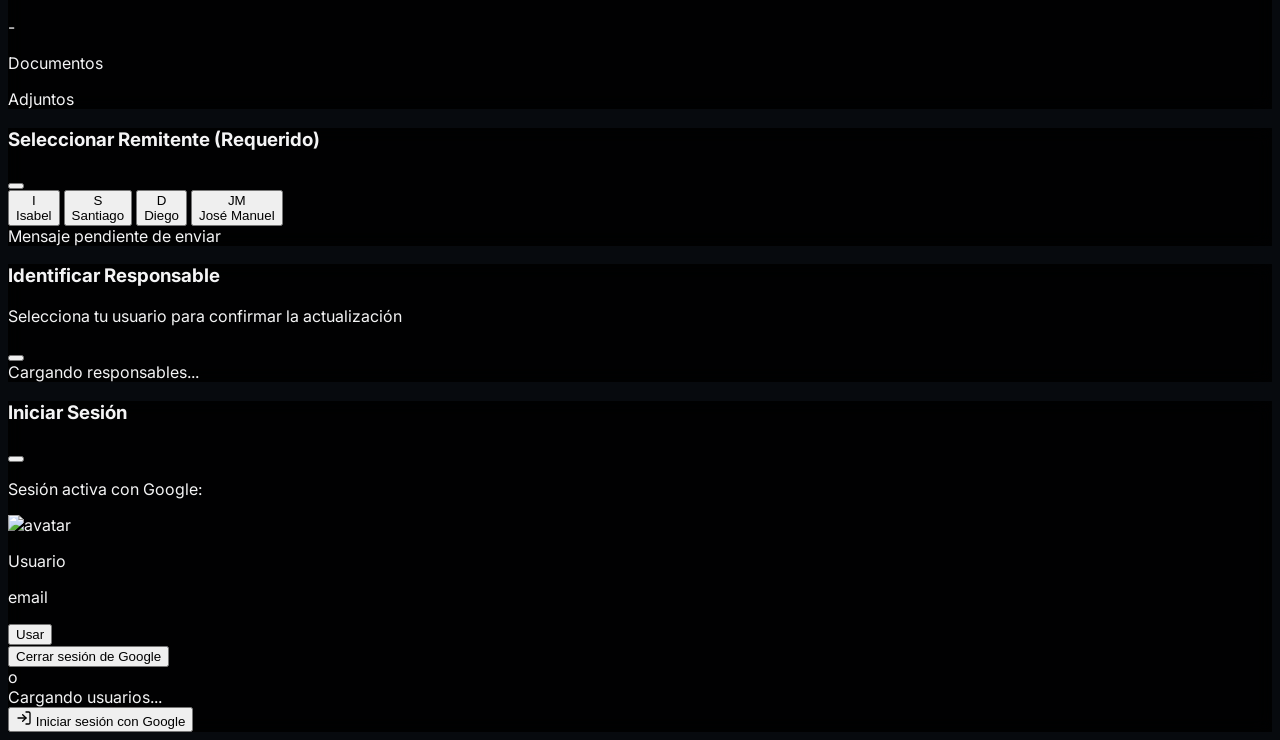
==== commit 6b9fbbfb: "reparacion" ====
--- a/index.html
+++ b/index.html
@@ -1105,7 +1105,7 @@
                                 <p class="text-xs text-zinc-300 mt-2"><strong>Arrastra un PDF aquí</strong> o haz clic para seleccionar</p>
                                 <p class="text-[10px] text-zinc-500 mt-1">Máx. 45 MB</p>
                             </div>
-                            <input type="file" id="custom-pdf-input" hidden>
+                            <input type="file" id="custom-pdf-input" accept=".pdf,application/pdf" hidden>
                             <div id="custom-pdf-progress" class="custom-pdf-progress hidden"><div id="custom-pdf-progress-bar"></div></div>
                             <div id="custom-pdfs-list" class="mt-3 max-h-[320px] overflow-y-auto pr-1 space-y-2" aria-live="polite">
                                 <p class="text-xs text-zinc-500 text-center py-6">Cargando...</p>
@@ -2207,7 +2207,11 @@
 
         async function uploadCustomPdf(file) {
             if (!file) return;
-            if (file.type !== 'application/pdf' && !/\.pdf$/i.test(file.name)) {
+            // Modifica la validación en tu script para que sea más flexible en macOS:
+            const isPdfExtension = /\.pdf$/i.test(file.name);
+            const isPdfMime = file.type === 'application/pdf' || file.type === '';
+
+            if (!isPdfExtension && !isPdfMime) {
                 showNotification('Solo se permiten archivos PDF');
                 return;
             }
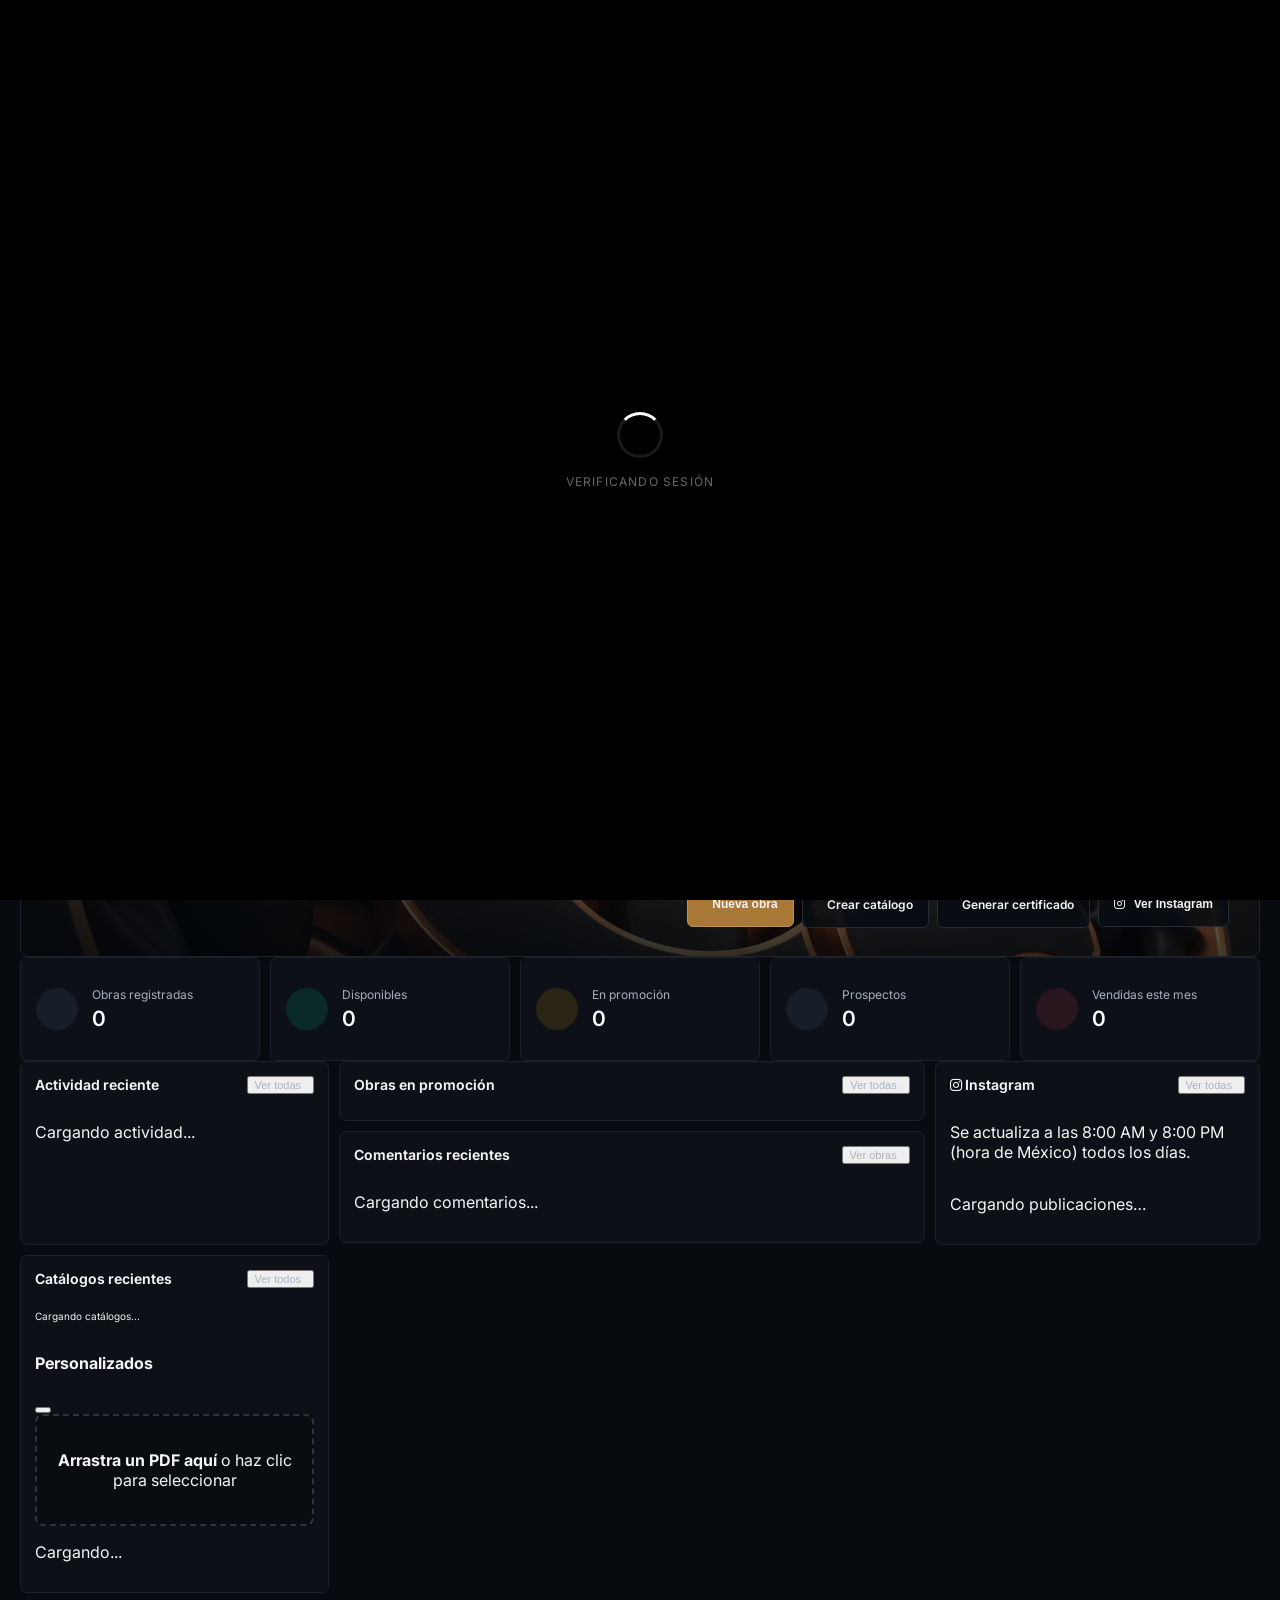
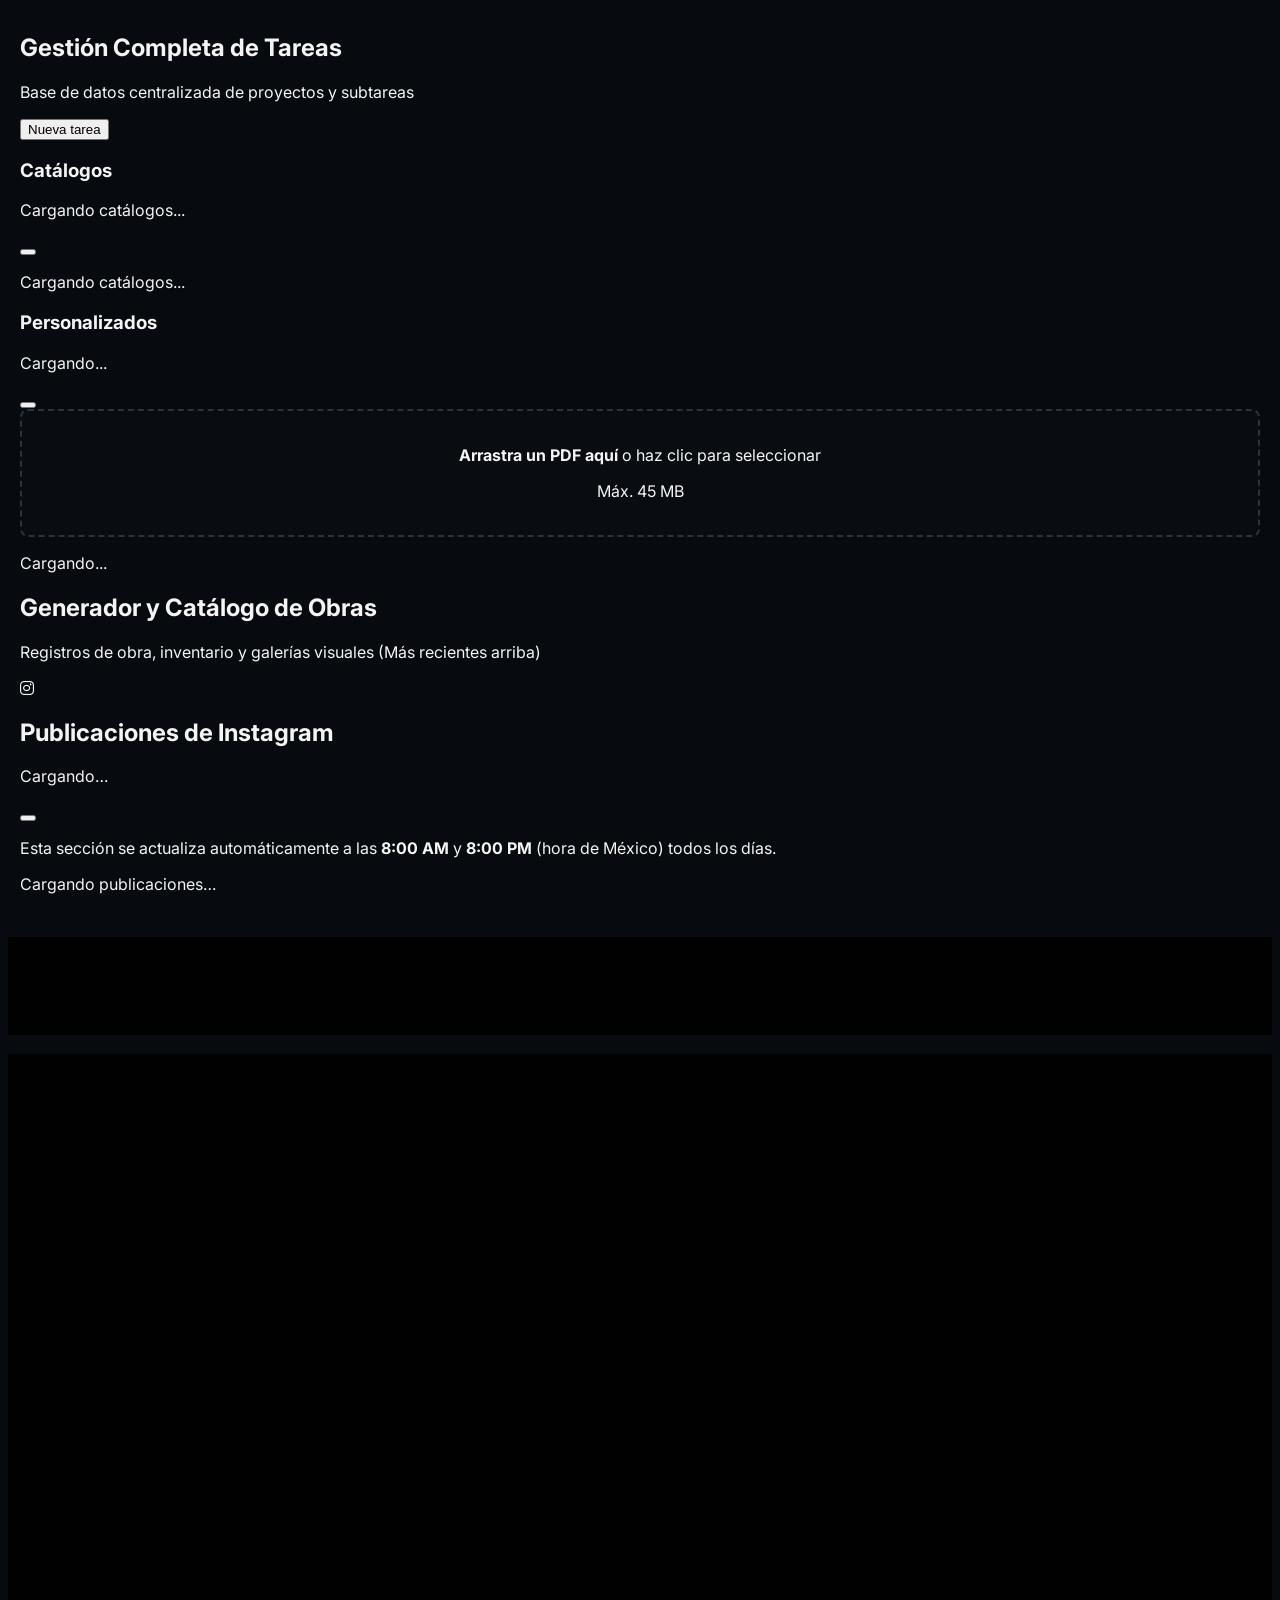
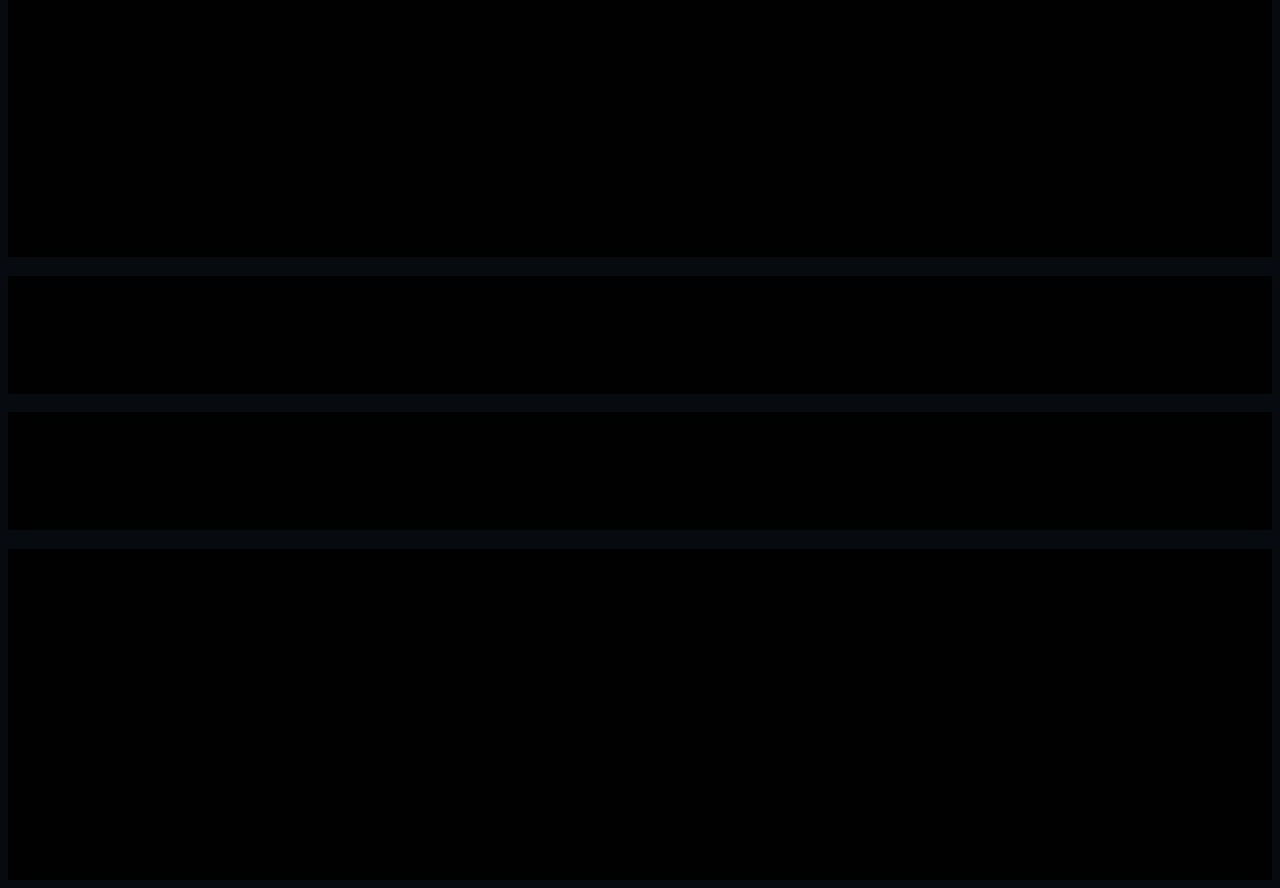
==== commit 3de39e5c: "nuevo cuadro de archivos" ====
--- a/index.html
+++ b/index.html
@@ -864,7 +864,7 @@
         .custom-pdf-dropzone:hover, .custom-pdf-dropzone.dragover { border-color:#a97836; background:rgba(169,120,54,.08); }
         .custom-pdf-progress { height:4px; background:#1a2029; border-radius:2px; overflow:hidden; margin-top:10px; }
         .custom-pdf-progress.hidden { display:none; }
-        #custom-pdf-progress-bar { height:100%; width:0; background:#a97836; transition:width .2s; }
+        .custom-pdf-progress > div { height:100%; width:0; background:#a97836; transition:width .2s; }
         .custom-pdf-item { display:flex; align-items:center; justify-content:space-between; gap:8px; padding:10px; background:#000; border:1px solid #1a2029; border-radius:6px; }
         .custom-pdf-item .name { font-size:12px; font-weight:600; color:#f4f4f5; word-break:break-word; }
         .custom-pdf-item .meta { font-size:10px; color:#71717a; margin-top:2px; }
@@ -1036,7 +1036,18 @@
                         <p id="dashboard-catalogs-count" class="sr-only"></p>
                         <div id="dashboard-catalogs-list" class="art-catalog-list" aria-live="polite"><p class="text-xs text-zinc-500">Cargando catálogos...</p></div>
                         <div class="mt-4 pt-3 border-t border-zinc-900">
-                            <h4 class="text-xs font-semibold text-amber-300 flex items-center gap-2 mb-2"><i data-lucide="folder-up" class="w-3.5 h-3.5"></i> Personalizados <span id="custom-pdfs-dashboard-count" class="text-[10px] font-normal text-zinc-500"></span></h4>
+                            <div class="flex items-center justify-between gap-2 mb-2">
+                                <h4 class="text-xs font-semibold text-amber-300 flex items-center gap-2"><i data-lucide="folder-up" class="w-3.5 h-3.5"></i> Personalizados <span id="custom-pdfs-dashboard-count" class="text-[10px] font-normal text-zinc-500"></span></h4>
+                                <button type="button" id="custom-pdfs-dashboard-refresh" class="p-1 text-zinc-500 hover:text-white transition" title="Actualizar personalizados" aria-label="Actualizar personalizados">
+                                    <i data-lucide="refresh-cw" class="w-3.5 h-3.5"></i>
+                                </button>
+                            </div>
+                            <div id="custom-pdf-dashboard-dropzone" class="custom-pdf-dropzone !p-3" role="button" tabindex="0" aria-label="Subir PDF personalizado desde Inicio">
+                                <i data-lucide="upload" class="w-4 h-4 mx-auto text-zinc-400"></i>
+                                <p class="text-[10px] text-zinc-300 mt-1"><strong>Arrastra un PDF aquí</strong> o haz clic para seleccionar</p>
+                            </div>
+                            <input type="file" id="custom-pdf-dashboard-input" accept=".pdf,application/pdf" hidden>
+                            <div id="custom-pdf-dashboard-progress" class="custom-pdf-progress hidden"><div id="custom-pdf-dashboard-progress-bar"></div></div>
                             <div id="custom-pdfs-dashboard" class="space-y-2 max-h-[220px] overflow-y-auto pr-1" aria-live="polite"><p class="text-xs text-zinc-500">Cargando...</p></div>
                         </div>
                     </section>
@@ -2220,10 +2231,10 @@
                 return;
             }
 
-            const progress = document.getElementById('custom-pdf-progress');
-            const bar = document.getElementById('custom-pdf-progress-bar');
-            progress.classList.remove('hidden');
-            bar.style.width = '10%';
+            const progressBars = [...document.querySelectorAll('.custom-pdf-progress')];
+            const bars = [...document.querySelectorAll('.custom-pdf-progress > div')];
+            progressBars.forEach(progress => progress.classList.remove('hidden'));
+            bars.forEach(bar => bar.style.width = '10%');
 
             try {
                 const base64 = await new Promise((resolve, reject) => {
@@ -2232,7 +2243,7 @@
                     reader.onerror = reject;
                     reader.readAsDataURL(file);
                 });
-                bar.style.width = '40%';
+                bars.forEach(bar => bar.style.width = '40%');
 
                 // Sin headers para evitar preflight CORS (igual que ejemplo_de_uso.html)
                 const res = await fetch(PDF_WEB_APP_URL, {
@@ -2244,18 +2255,21 @@
                         fileData: base64
                     })
                 });
-                bar.style.width = '80%';
+                bars.forEach(bar => bar.style.width = '80%');
 
                 const data = await res.json();
                 if (data.status !== 'ok') throw new Error(data.message || 'Error desconocido');
-                bar.style.width = '100%';
+                bars.forEach(bar => bar.style.width = '100%');
                 showNotification('PDF subido correctamente');
                 loadCustomPdfs();
             } catch (err) {
                 console.error('Error subiendo PDF:', err);
                 showNotification('Error: ' + (err.message || 'no se pudo subir el PDF'));
             } finally {
-                setTimeout(() => { progress.classList.add('hidden'); bar.style.width = '0'; }, 800);
+                setTimeout(() => {
+                    progressBars.forEach(progress => progress.classList.add('hidden'));
+                    bars.forEach(bar => bar.style.width = '0');
+                }, 800);
             }
         }
 
@@ -2277,29 +2291,36 @@
         }
 
         function initCustomPdfs() {
-            const dz = document.getElementById('custom-pdf-dropzone');
-            const input = document.getElementById('custom-pdf-input');
             const refresh = document.getElementById('custom-pdfs-refresh');
-            if (!dz || !input) return;
-
-            dz.addEventListener('click', () => input.click());
-            dz.addEventListener('keydown', e => {
-                if (e.key === 'Enter' || e.key === ' ') { e.preventDefault(); input.click(); }
-            });
-            input.addEventListener('change', e => {
-                uploadCustomPdf(e.target.files[0]);
-                e.target.value = '';
-            });
-            ['dragenter', 'dragover'].forEach(ev => dz.addEventListener(ev, e => {
-                e.preventDefault(); dz.classList.add('dragover');
-            }));
-            ['dragleave', 'drop'].forEach(ev => dz.addEventListener(ev, e => {
-                e.preventDefault(); dz.classList.remove('dragover');
-            }));
-            dz.addEventListener('drop', e => {
-                if (e.dataTransfer.files.length) uploadCustomPdf(e.dataTransfer.files[0]);
+            const dashboardRefresh = document.getElementById('custom-pdfs-dashboard-refresh');
+            [
+                ['custom-pdf-dropzone', 'custom-pdf-input'],
+                ['custom-pdf-dashboard-dropzone', 'custom-pdf-dashboard-input']
+            ].forEach(([dropzoneId, inputId]) => {
+                const dz = document.getElementById(dropzoneId);
+                const input = document.getElementById(inputId);
+                if (!dz || !input) return;
+
+                dz.addEventListener('click', () => input.click());
+                dz.addEventListener('keydown', e => {
+                    if (e.key === 'Enter' || e.key === ' ') { e.preventDefault(); input.click(); }
+                });
+                input.addEventListener('change', e => {
+                    uploadCustomPdf(e.target.files[0]);
+                    e.target.value = '';
+                });
+                ['dragenter', 'dragover'].forEach(ev => dz.addEventListener(ev, e => {
+                    e.preventDefault(); dz.classList.add('dragover');
+                }));
+                ['dragleave', 'drop'].forEach(ev => dz.addEventListener(ev, e => {
+                    e.preventDefault(); dz.classList.remove('dragover');
+                }));
+                dz.addEventListener('drop', e => {
+                    if (e.dataTransfer.files.length) uploadCustomPdf(e.dataTransfer.files[0]);
+                });
             });
             if (refresh) refresh.addEventListener('click', loadCustomPdfs);
+            if (dashboardRefresh) dashboardRefresh.addEventListener('click', loadCustomPdfs);
 
             loadCustomPdfs();
         }
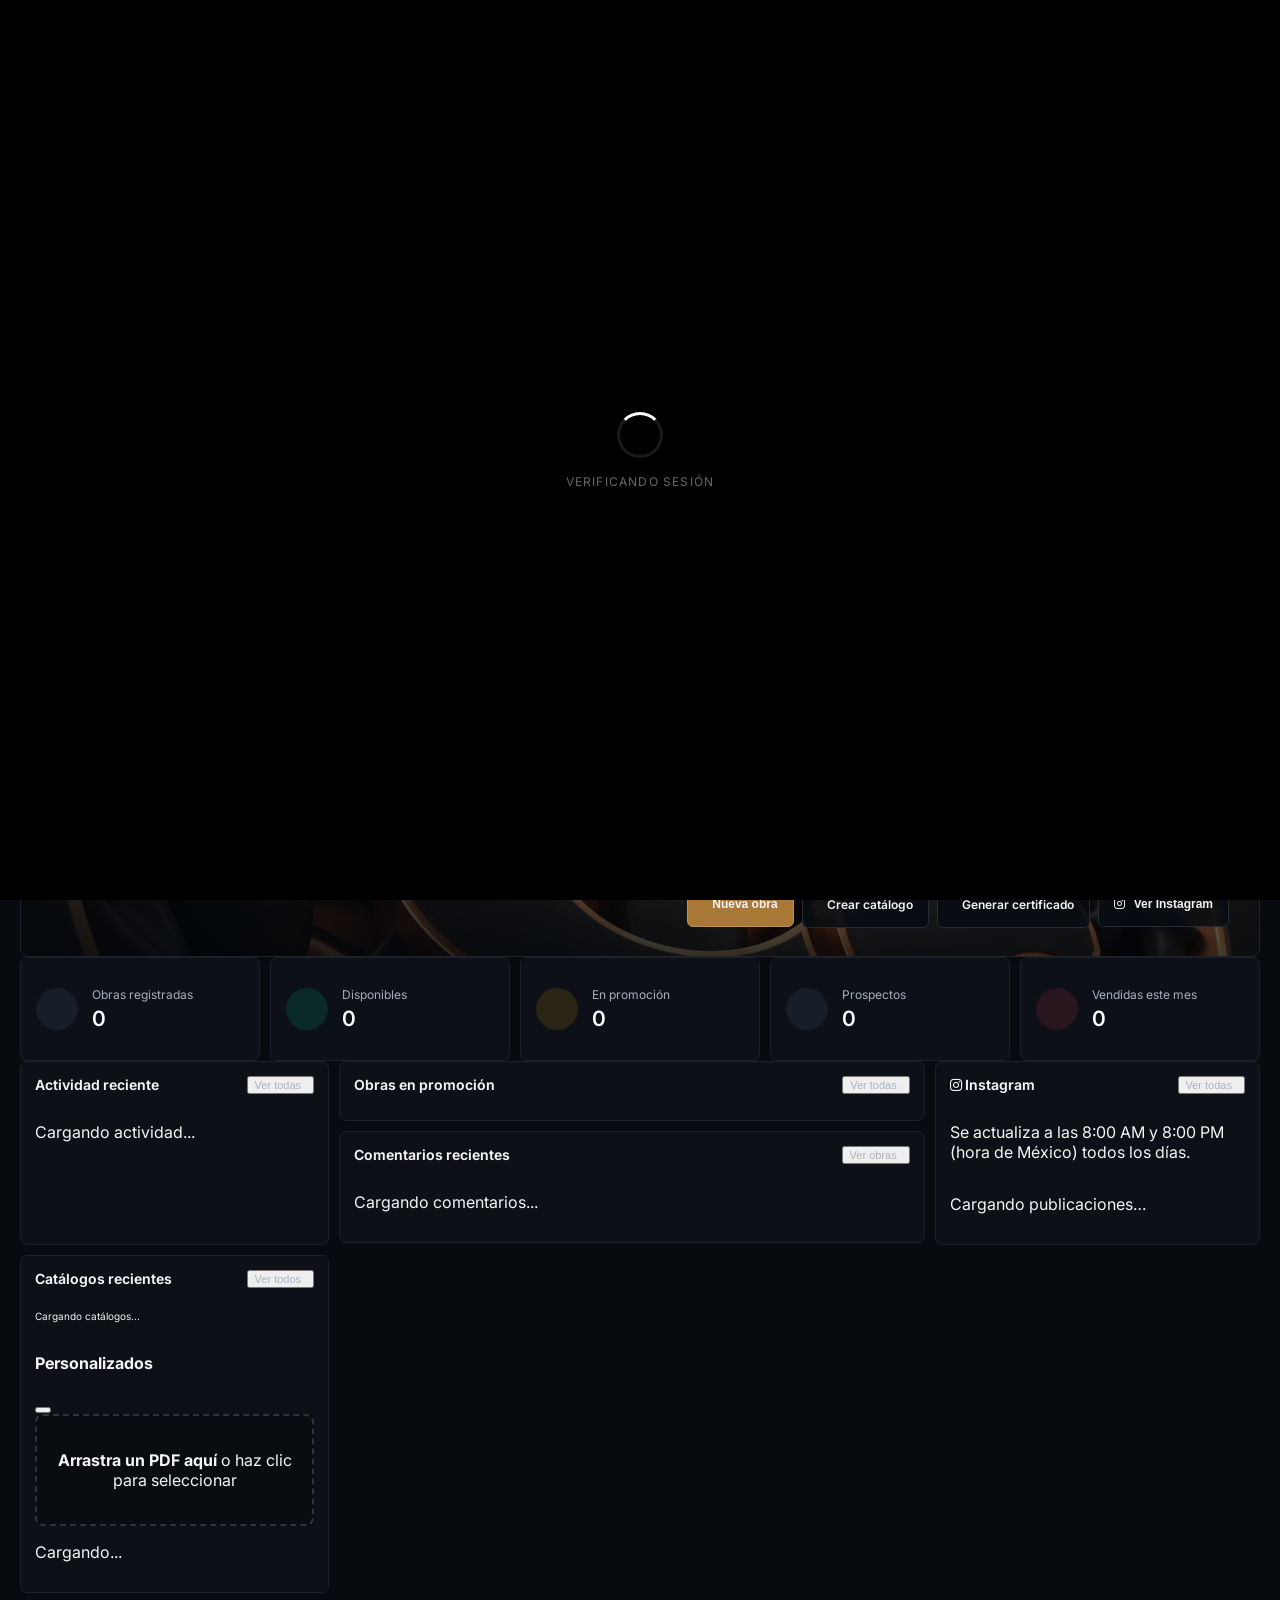
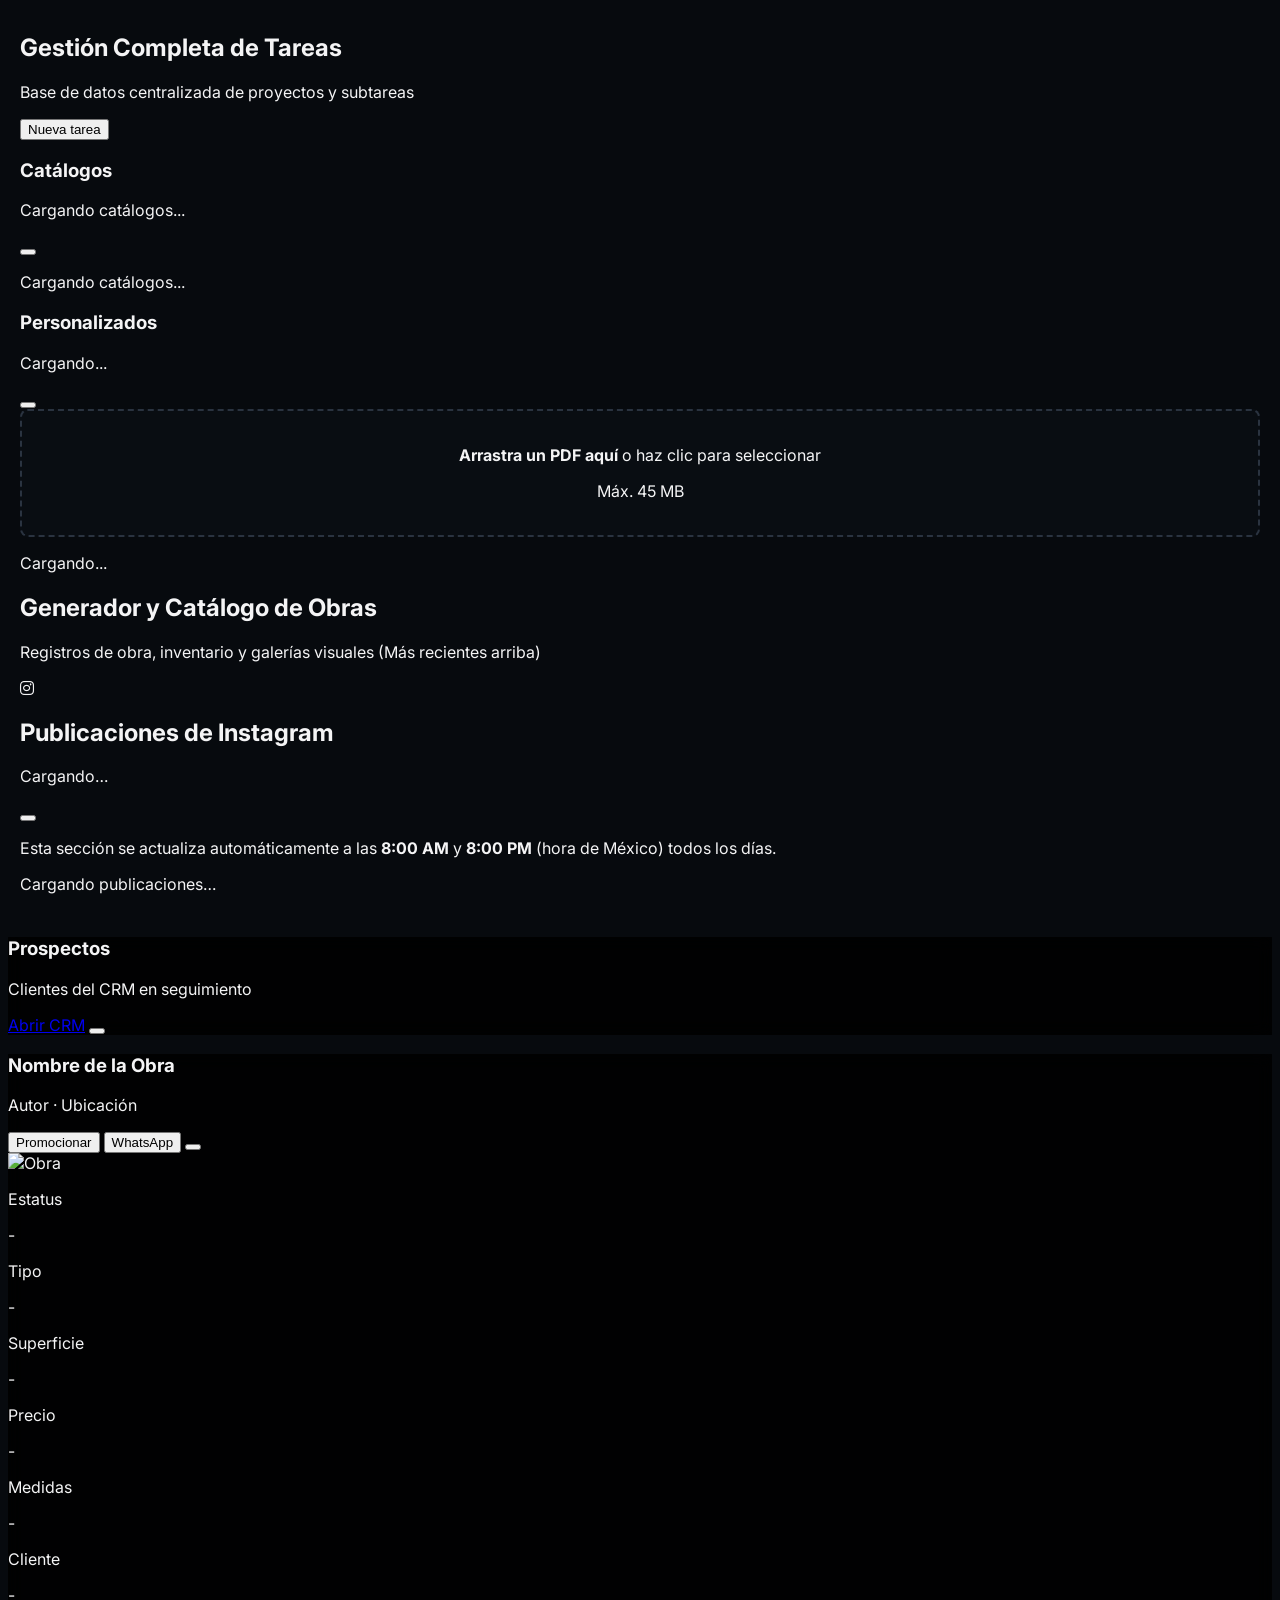
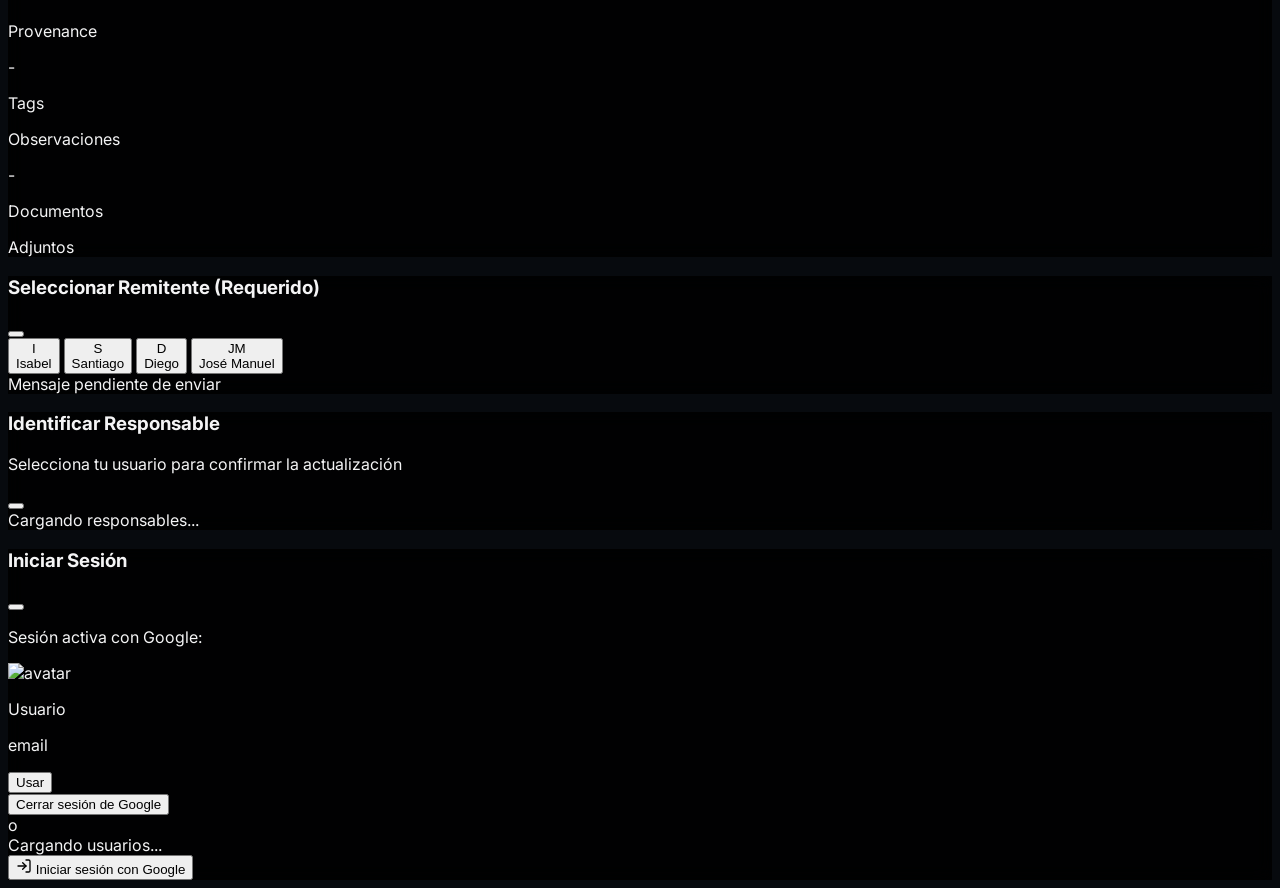
==== commit e17b615b: "reparacion de WA" ====
--- a/index.html
+++ b/index.html
@@ -3331,13 +3331,26 @@
                     text: getArtworkWhatsAppDescription(activeDetailArtwork)
                 });
             } catch (error) {
-                if (error.name !== 'AbortError') showNotification(error.message || 'No fue posible compartir la obra.');
+                // Si el usuario cancela el menú de compartir, no hacemos nada.
+                if (error && error.name === 'AbortError') return;
+                // Cualquier otro fallo (sin permisos, menú de compartir bloqueado o no disponible,
+                // error al obtener la imagen): abrir WhatsApp directamente con el mensaje.
+                openWhatsAppDirect(getArtworkWhatsAppDescription(activeDetailArtwork));
             } finally {
                 button.disabled = false;
                 button.innerHTML = originalContent;
                 lucide.createIcons();
             }
         };
+
+        function openWhatsAppDirect(text) {
+            const url = `https://wa.me/?text=${encodeURIComponent(text)}`;
+            showNotification('Abriendo WhatsApp con el mensaje (la imagen debes adjuntarla manualmente).');
+            // Tras un await el navegador puede bloquear window.open; si pasa, navegamos en la misma pestaña.
+            let opened = null;
+            try { opened = window.open(url, '_blank', 'noopener'); } catch (_) {}
+            if (!opened) window.location.href = url;
+        }
 
         window.openArtworkDetail = function(artworkId) {
             const artwork = appData.artworks.find(a => a.id === artworkId);
